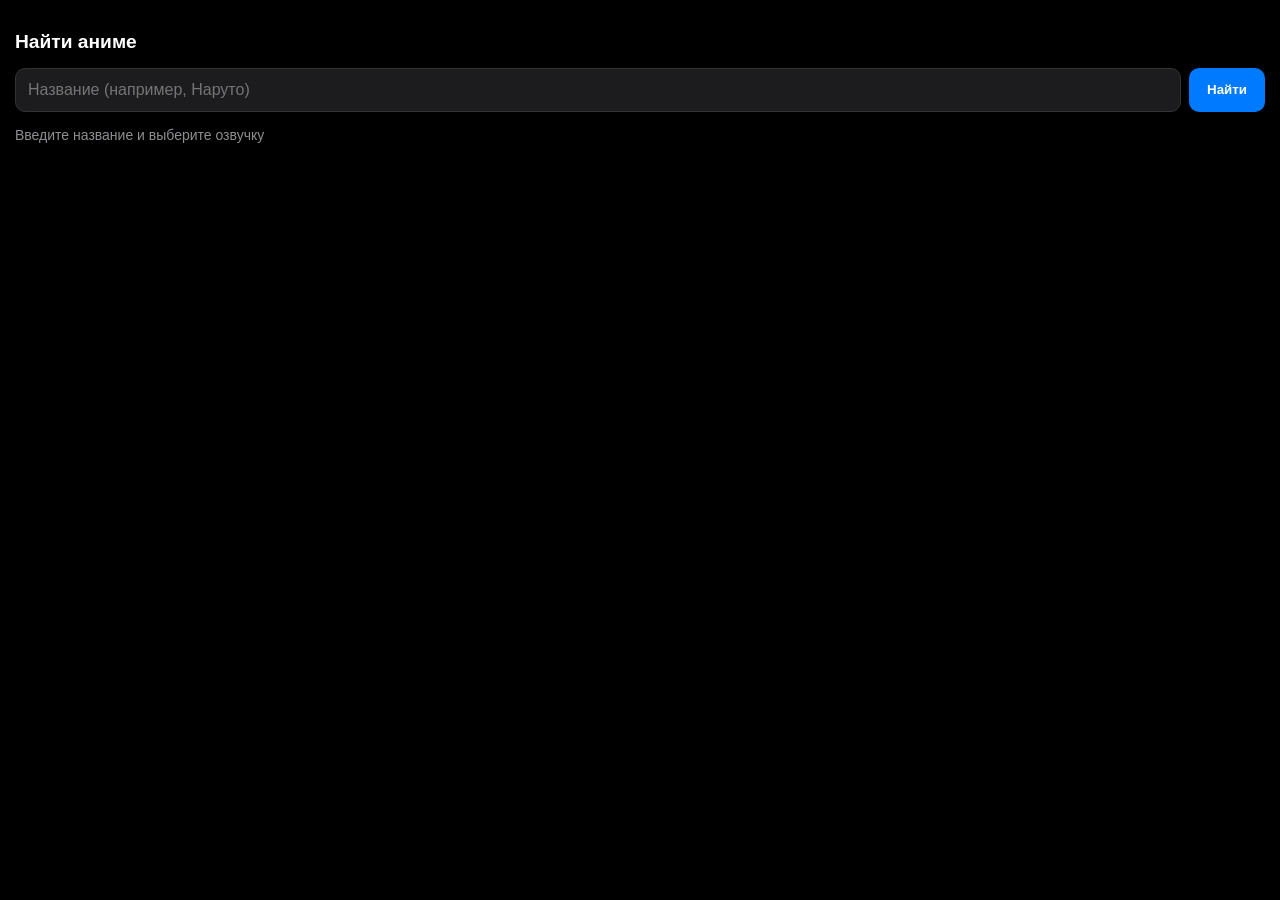
==== index.html @ dbd403cc "Add files via upload" ====
<!DOCTYPE html>
<html lang="ru">
<head>
    <meta charset="UTF-8">
    <meta name="viewport" content="width=device-width, initial-scale=1.0, maximum-scale=1.0, user-scalable=no">
    <title>Anime Search WebApp</title>
    <style>
        * { box-sizing: border-box; }
        body { 
            font-family: -apple-system, BlinkMacSystemFont, "Segoe UI", Roboto, Helvetica, Arial, sans-serif; 
            background: #000; color: #fff; margin: 0; padding: 15px; overflow-x: hidden;
        }
        h2 { color: #fff; font-size: 1.2rem; margin-bottom: 15px; }
        .search-container { display: flex; gap: 8px; margin-bottom: 15px; }
        input { 
            flex: 1; padding: 12px; border-radius: 10px; border: 1px solid #333; 
            background: #1c1c1e; color: #fff; outline: none; font-size: 16px;
        }
        button { 
            padding: 12px 18px; background: #007aff; border: none; color: #fff; 
            border-radius: 10px; font-weight: 600; cursor: pointer; transition: 0.2s;
        }
        button:active { background: #0056b3; transform: scale(0.95); }
        #status { font-size: 14px; color: #8e8e93; margin-bottom: 10px; min-height: 20px; }
        #player-wrapper { 
            width: 100%; border-radius: 12px; overflow: hidden; 
            background: #1c1c1e; display: none; box-shadow: 0 10px 20px rgba(0,0,0,0.5);
        }
        iframe { width: 100%; height: 60vh; border: none; }
    </style>
</head>
<body>

    <h2>Найти аниме</h2>
    <div class="search-container">
        <input type="text" id="animeTitle" placeholder="Название (например, Наруто)">
        <button onclick="searchAnime()">Найти</button>
    </div>

    <div id="status">Введите название и выберите озвучку</div>

    <div id="player-wrapper">
        <iframe id="player" src="" allowfullscreen></iframe>
    </div>

    <script>
        async function searchAnime() {
            const title = document.getElementById('animeTitle').value;
            const status = document.getElementById('status');
            const wrapper = document.getElementById('player-wrapper');
            const player = document.getElementById('player');

            if (!title) {
                status.innerText = "⚠️ Введите название!";
                return;
            }

            status.innerText = "⏳ Поиск в базах озвучек...";
            wrapper.style.display = 'none';

            try {
                // Используем Shikimori API для точного поиска названия
                const response = await fetch(`https://shikimori.one/api/animes?search=${encodeURIComponent(title)}&limit=1`);
                const data = await response.json();

                if (data.length > 0) {
                    const anime = data[0];
                    status.innerHTML = `🎬 Найдено: <b>${anime.russian || anime.name}</b>`;
                    
                    // Формируем ссылку на базу Kodik (она содержит AniLibria, AniDub и др.)
                    // Поиск идет по названию
                    const videoUrl = `https://kodik.info/find?title=${encodeURIComponent(anime.russian || anime.name)}`;
                    
                    player.src = videoUrl;
                    wrapper.style.display = 'block';
                } else {
                    status.innerText = "❌ Ничего не нашли. Попробуй другое название.";
                }
            } catch (err) {
                status.innerText = "❌ Ошибка сети. Проверьте интернет.";
                console.error(err);
            }
        }
    </script>
</body>
</html>
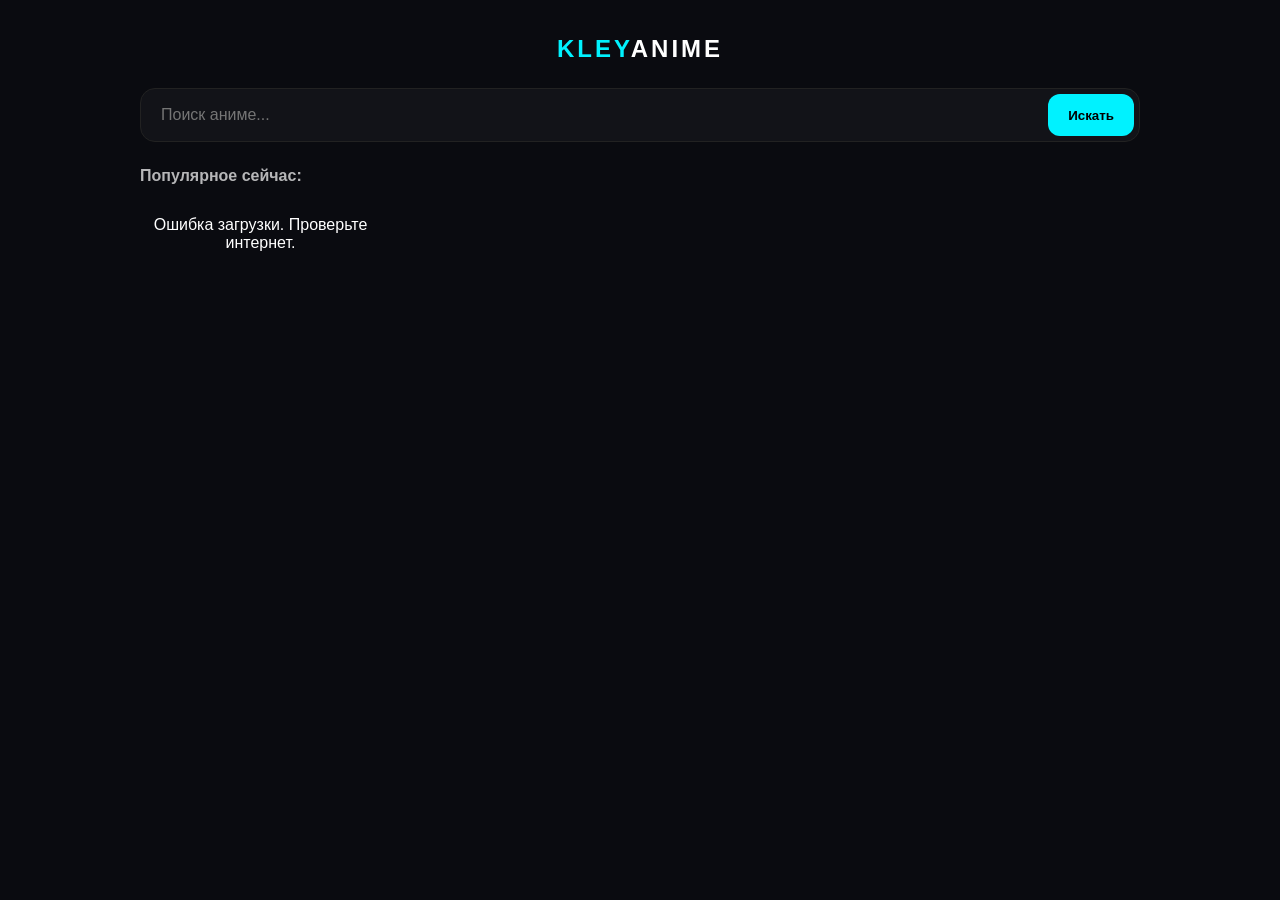
==== commit 8cfcdb3a: "Add files via upload Signed-off-by: Kley_bers <shodlikovic30@gmail.com>" ====
--- a/index.html
+++ b/index.html
@@ -3,86 +3,270 @@
 <head>
     <meta charset="UTF-8">
     <meta name="viewport" content="width=device-width, initial-scale=1.0, maximum-scale=1.0, user-scalable=no">
-    <title>Anime Search WebApp</title>
+    <title>KleyAnime — Твой аниме-портал</title>
     <style>
-        * { box-sizing: border-box; }
+        :root { 
+            --accent: #00f2ff; 
+            --bg: #0a0b10; 
+            --card: #161b22; 
+            --glass: rgba(255, 255, 255, 0.03);
+        }
+        
         body { 
-            font-family: -apple-system, BlinkMacSystemFont, "Segoe UI", Roboto, Helvetica, Arial, sans-serif; 
-            background: #000; color: #fff; margin: 0; padding: 15px; overflow-x: hidden;
-        }
-        h2 { color: #fff; font-size: 1.2rem; margin-bottom: 15px; }
-        .search-container { display: flex; gap: 8px; margin-bottom: 15px; }
+            background: var(--bg); 
+            color: white; 
+            font-family: 'Segoe UI', Roboto, sans-serif; 
+            margin: 0; 
+            padding: 0; 
+            -webkit-tap-highlight-color: transparent;
+        }
+
+        /* ГЛАВНЫЙ ЭКРАН */
+        .container { padding: 15px; max-width: 1000px; margin: 0 auto; }
+        
+        .logo { 
+            text-align: center; 
+            font-size: 24px; 
+            font-weight: 900; 
+            letter-spacing: 3px; 
+            color: var(--accent); 
+            margin-top: 20px;
+            text-transform: uppercase;
+        }
+
+        .search-box { 
+            display: flex; 
+            gap: 10px; 
+            margin: 25px 0; 
+            background: var(--glass);
+            padding: 5px;
+            border-radius: 15px;
+            border: 1px solid #222;
+        }
+        
         input { 
-            flex: 1; padding: 12px; border-radius: 10px; border: 1px solid #333; 
-            background: #1c1c1e; color: #fff; outline: none; font-size: 16px;
-        }
-        button { 
-            padding: 12px 18px; background: #007aff; border: none; color: #fff; 
-            border-radius: 10px; font-weight: 600; cursor: pointer; transition: 0.2s;
-        }
-        button:active { background: #0056b3; transform: scale(0.95); }
-        #status { font-size: 14px; color: #8e8e93; margin-bottom: 10px; min-height: 20px; }
-        #player-wrapper { 
-            width: 100%; border-radius: 12px; overflow: hidden; 
-            background: #1c1c1e; display: none; box-shadow: 0 10px 20px rgba(0,0,0,0.5);
-        }
-        iframe { width: 100%; height: 60vh; border: none; }
+            flex: 1; 
+            padding: 12px 15px; 
+            border: none; 
+            background: transparent; 
+            color: white; 
+            font-size: 16px; 
+            outline: none; 
+        }
+        
+        .btn { 
+            background: var(--accent); 
+            border: none; 
+            padding: 0 20px; 
+            border-radius: 12px; 
+            font-weight: bold; 
+            cursor: pointer; 
+            color: #000;
+        }
+
+        .grid { 
+            display: grid; 
+            grid-template-columns: repeat(2, 1fr); 
+            gap: 12px; 
+        }
+        
+        @media (min-width: 768px) {
+            .grid { grid-template-columns: repeat(4, 1fr); }
+        }
+
+        .card { 
+            background: var(--card); 
+            border-radius: 15px; 
+            overflow: hidden; 
+            border: 1px solid #222; 
+            cursor: pointer; 
+            transition: transform 0.2s, border-color 0.2s;
+        }
+        
+        .card:active { transform: scale(0.96); }
+        .card:hover { border-color: var(--accent); }
+        
+        .card img { width: 100%; height: 230px; object-fit: cover; }
+        .card p { 
+            padding: 10px; 
+            font-size: 0.85rem; 
+            text-align: center; 
+            margin: 0; 
+            white-space: nowrap; 
+            overflow: hidden; 
+            text-overflow: ellipsis; 
+        }
+
+        /* ЭКРАН ПРОСМОТРА */
+        #player-page { 
+            position: fixed; 
+            top: 0; 
+            left: 0; 
+            width: 100%; 
+            height: 100%; 
+            background: #000; 
+            z-index: 1000; 
+            display: none; 
+            flex-direction: column; 
+        }
+
+        .source-menu {
+            display: flex; 
+            gap: 10px; 
+            padding: 12px; 
+            background: #111;
+            overflow-x: auto; 
+            border-bottom: 1px solid #222;
+            scrollbar-width: none; /* Firefox */
+        }
+        
+        .source-menu::-webkit-scrollbar { display: none; } /* Chrome/Safari */
+
+        .src-btn {
+            background: #1a1a1a; 
+            color: #ccc; 
+            border: 1px solid #333;
+            padding: 8px 16px; 
+            border-radius: 10px; 
+            white-space: nowrap; 
+            font-size: 13px; 
+            cursor: pointer;
+            transition: 0.2s;
+        }
+        
+        .src-btn.active { 
+            background: var(--accent); 
+            color: #000; 
+            border-color: var(--accent);
+            font-weight: bold;
+        }
+
+        .video-box { flex: 1; position: relative; background: #000; }
+        iframe { width: 100%; height: 100%; border: none; }
+        
+        .back-nav { 
+            padding: 12px; 
+            background: #000; 
+            display: flex; 
+            align-items: center; 
+            justify-content: space-between; 
+            border-bottom: 1px solid #111;
+        }
+        
+        .back-btn {
+            background: #222; 
+            color: white; 
+            border: none; 
+            padding: 8px 15px; 
+            border-radius: 10px; 
+            font-size: 14px;
+            cursor: pointer;
+        }
     </style>
 </head>
 <body>
 
-    <h2>Найти аниме</h2>
-    <div class="search-container">
-        <input type="text" id="animeTitle" placeholder="Название (например, Наруто)">
-        <button onclick="searchAnime()">Найти</button>
+    <div id="search-page" class="container">
+        <div class="logo">KLEY<span style="color:white">ANIME</span></div>
+        
+        <div class="search-box">
+            <input type="text" id="q" placeholder="Поиск аниме...">
+            <button class="btn" onclick="search()">Искать</button>
+        </div>
+        
+        <h3 id="section-title" style="margin-bottom: 15px; font-size: 16px; opacity: 0.7;">Популярное сейчас:</h3>
+        <div class="grid" id="results"></div>
     </div>
 
-    <div id="status">Введите название и выберите озвучку</div>
-
-    <div id="player-wrapper">
-        <iframe id="player" src="" allowfullscreen></iframe>
+    <div id="player-page">
+        <div class="back-nav">
+            <button class="back-btn" onclick="closePlayer()">← Назад</button>
+            <span id="cur-title" style="font-size: 13px; color: var(--accent); font-weight: bold; max-width: 50%; overflow: hidden; text-overflow: ellipsis; white-space: nowrap;"></span>
+            <div style="width: 20px;"></div>
+        </div>
+
+        <div class="source-menu">
+            <div class="src-btn active" onclick="setSrc('kodik', this)">Общий плеер</div>
+            <div class="src-btn" onclick="setSrc('anilibria', this)">AniLibria</div>
+            <div class="src-btn" onclick="setSrc('anidap', this)">AniDap</div>
+            <div class="src-btn" onclick="setSrc('anidub', this)">AniDub</div>
+        </div>
+
+        <div class="video-box">
+            <iframe id="main-frame" src="" allowfullscreen></iframe>
+        </div>
     </div>
 
-    <script>
-        async function searchAnime() {
-            const title = document.getElementById('animeTitle').value;
-            const status = document.getElementById('status');
-            const wrapper = document.getElementById('player-wrapper');
-            const player = document.getElementById('player');
-
-            if (!title) {
-                status.innerText = "⚠️ Введите название!";
-                return;
-            }
-
-            status.innerText = "⏳ Поиск в базах озвучек...";
-            wrapper.style.display = 'none';
-
-            try {
-                // Используем Shikimori API для точного поиска названия
-                const response = await fetch(`https://shikimori.one/api/animes?search=${encodeURIComponent(title)}&limit=1`);
-                const data = await response.json();
-
-                if (data.length > 0) {
-                    const anime = data[0];
-                    status.innerHTML = `🎬 Найдено: <b>${anime.russian || anime.name}</b>`;
-                    
-                    // Формируем ссылку на базу Kodik (она содержит AniLibria, AniDub и др.)
-                    // Поиск идет по названию
-                    const videoUrl = `https://kodik.info/find?title=${encodeURIComponent(anime.russian || anime.name)}`;
-                    
-                    player.src = videoUrl;
-                    wrapper.style.display = 'block';
-                } else {
-                    status.innerText = "❌ Ничего не нашли. Попробуй другое название.";
-                }
-            } catch (err) {
-                status.innerText = "❌ Ошибка сети. Проверьте интернет.";
-                console.error(err);
-            }
-        }
-    </script>
+<script>
+    let currentAnime = "";
+
+    // Поиск и загрузка топа
+    async function search(isInitial = false) {
+        const query = document.getElementById('q').value;
+        const box = document.getElementById('results');
+        const title = document.getElementById('section-title');
+        
+        let url = `https://shikimori.one/api/animes?limit=12&order=popularity`;
+        
+        if(!isInitial && query) {
+            url = `https://shikimori.one/api/animes?search=${encodeURIComponent(query)}&limit=12`;
+            title.innerText = "Результаты поиска:";
+        }
+
+        try {
+            const res = await fetch(url);
+            const data = await res.json();
+            box.innerHTML = '';
+            
+            data.forEach(a => {
+                const card = document.createElement('div');
+                card.className = 'card';
+                card.onclick = () => openPlayer(a.russian || a.name);
+                card.innerHTML = `
+                    <img src="https://shikimori.one${a.image.original}" loading="lazy">
+                    <p>${a.russian || a.name}</p>
+                `;
+                box.appendChild(card);
+            });
+        } catch (e) {
+            box.innerHTML = '<p style="text-align:center; width:100%;">Ошибка загрузки. Проверьте интернет.</p>';
+        }
+    }
+
+    function openPlayer(title) {
+        currentAnime = title;
+        document.body.style.overflow = 'hidden'; // Запрет скролла фона
+        document.getElementById('search-page').style.display = 'none';
+        document.getElementById('player-page').style.display = 'flex';
+        document.getElementById('cur-title').innerText = title;
+        setSrc('kodik', document.querySelector('.src-btn'));
+    }
+
+    function setSrc(type, btn) {
+        document.querySelectorAll('.src-btn').forEach(b => b.classList.remove('active'));
+        btn.classList.add('active');
+
+        const frame = document.getElementById('main-frame');
+        const title = encodeURIComponent(currentAnime);
+
+        // Фильтры озвучек через Kodik
+        const base = `https://portal.kodik-cdn.com/find?title=${title}`;
+        
+        if (type === 'kodik') frame.src = base;
+        else if (type === 'anilibria') frame.src = `${base}&only_translations=609`;
+        else if (type === 'anidap') frame.src = `${base}&only_translations=645`;
+        else if (type === 'anidub') frame.src = `${base}&only_translations=1`;
+    }
+
+    function closePlayer() {
+        document.body.style.overflow = 'auto';
+        document.getElementById('search-page').style.display = 'block';
+        document.getElementById('player-page').style.display = 'none';
+        document.getElementById('main-frame').src = '';
+    }
+
+    // Загрузка при старте
+    search(true); 
+</script>
 </body>
 </html>
-
-
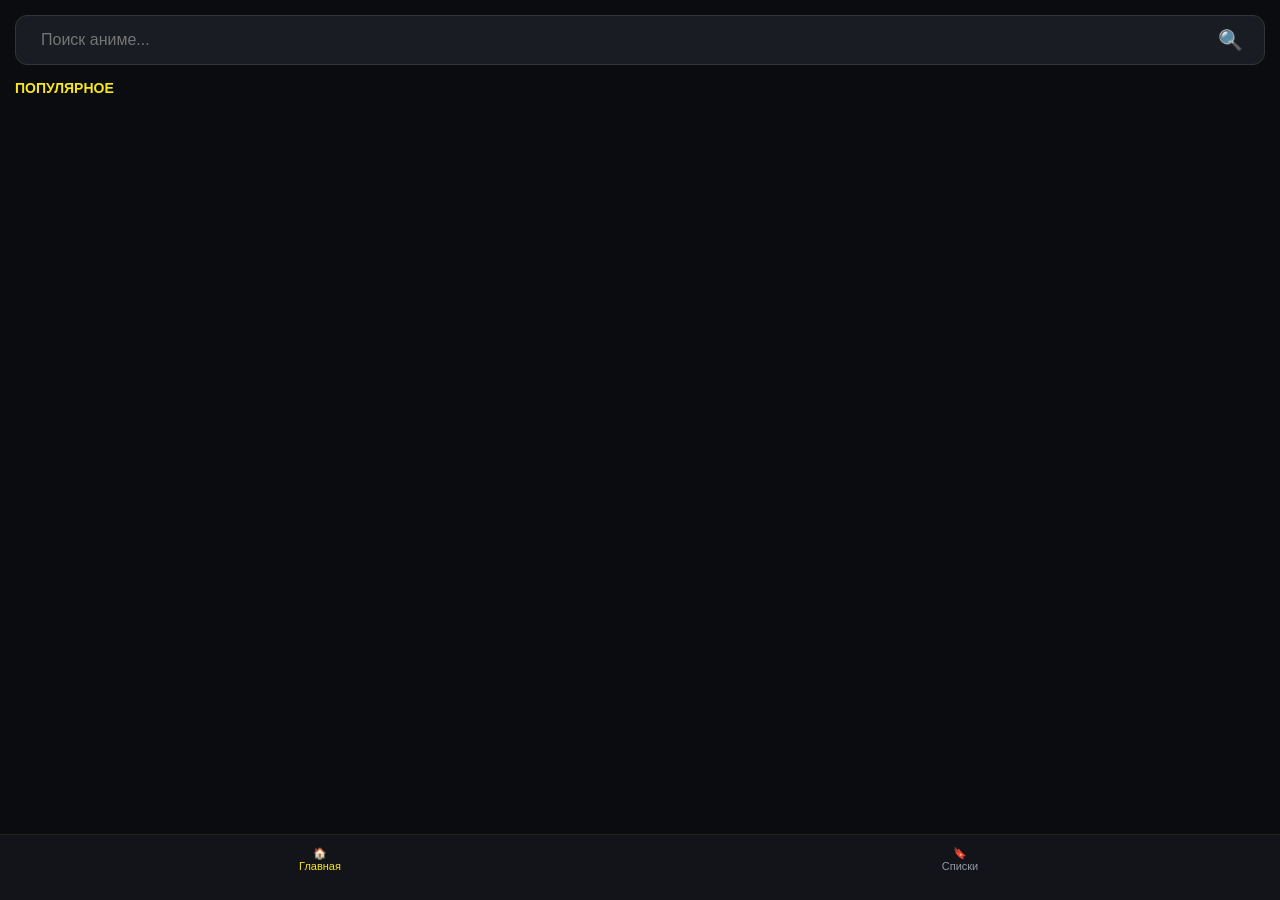
==== commit 6c1aa063: "Add files via upload Signed-off-by: Kley_bers <shodlikovic30@gmail.com>" ====
--- a/index.html
+++ b/index.html
@@ -3,270 +3,150 @@
 <head>
     <meta charset="UTF-8">
     <meta name="viewport" content="width=device-width, initial-scale=1.0, maximum-scale=1.0, user-scalable=no">
-    <title>KleyAnime — Твой аниме-портал</title>
+    <title>KleyAnime OS</title>
     <style>
-        :root { 
-            --accent: #00f2ff; 
-            --bg: #0a0b10; 
-            --card: #161b22; 
-            --glass: rgba(255, 255, 255, 0.03);
-        }
-        
-        body { 
-            background: var(--bg); 
-            color: white; 
-            font-family: 'Segoe UI', Roboto, sans-serif; 
-            margin: 0; 
-            padding: 0; 
-            -webkit-tap-highlight-color: transparent;
-        }
+        :root { --accent: #f8e71c; --bg: #0b0c10; --card: #16171d; --text: #ffffff; --gray: #949ba2; }
+        body { background: var(--bg); color: var(--text); font-family: 'Segoe UI', sans-serif; margin: 0; padding-bottom: 75px; overflow-x: hidden; }
 
-        /* ГЛАВНЫЙ ЭКРАН */
-        .container { padding: 15px; max-width: 1000px; margin: 0 auto; }
-        
-        .logo { 
-            text-align: center; 
-            font-size: 24px; 
-            font-weight: 900; 
-            letter-spacing: 3px; 
-            color: var(--accent); 
-            margin-top: 20px;
-            text-transform: uppercase;
-        }
+        .search-container { display: flex; background: #1a1c23; border-radius: 12px; padding: 5px 15px; margin: 15px; align-items: center; border: 1px solid #333; }
+        .search-container input { flex: 1; background: transparent; border: none; color: #fff; padding: 10px; outline: none; font-size: 16px; }
+        .search-btn { background: none; border: none; color: var(--accent); font-size: 20px; cursor: pointer; }
 
-        .search-box { 
-            display: flex; 
-            gap: 10px; 
-            margin: 25px 0; 
-            background: var(--glass);
-            padding: 5px;
-            border-radius: 15px;
-            border: 1px solid #222;
-        }
-        
-        input { 
-            flex: 1; 
-            padding: 12px 15px; 
-            border: none; 
-            background: transparent; 
-            color: white; 
-            font-size: 16px; 
-            outline: none; 
-        }
-        
-        .btn { 
-            background: var(--accent); 
-            border: none; 
-            padding: 0 20px; 
-            border-radius: 12px; 
-            font-weight: bold; 
-            cursor: pointer; 
-            color: #000;
-        }
+        /* ТАБЫ (ТОЛЬКО 2) */
+        .tabs-container { display: flex; gap: 25px; padding: 10px 15px; border-bottom: 1px solid #222; justify-content: center; }
+        .tab { color: var(--gray); font-weight: bold; cursor: pointer; font-size: 15px; padding-bottom: 8px; border-bottom: 2px solid transparent; transition: 0.3s; }
+        .tab.active { color: #fff; border-bottom: 2px solid var(--accent); }
 
-        .grid { 
-            display: grid; 
-            grid-template-columns: repeat(2, 1fr); 
-            gap: 12px; 
-        }
-        
-        @media (min-width: 768px) {
-            .grid { grid-template-columns: repeat(4, 1fr); }
-        }
+        /* СЕТКА */
+        .grid { display: grid; grid-template-columns: repeat(3, 1fr); gap: 10px; padding: 15px; }
+        .item-card { cursor: pointer; text-align: center; }
+        .item-card img { width: 100%; aspect-ratio: 2/3; border-radius: 12px; object-fit: cover; border: 1px solid #222; }
+        .item-card p { font-size: 10px; margin: 6px 0; height: 26px; overflow: hidden; line-height: 1.2; color: #fff; }
 
-        .card { 
-            background: var(--card); 
-            border-radius: 15px; 
-            overflow: hidden; 
-            border: 1px solid #222; 
-            cursor: pointer; 
-            transition: transform 0.2s, border-color 0.2s;
-        }
-        
-        .card:active { transform: scale(0.96); }
-        .card:hover { border-color: var(--accent); }
-        
-        .card img { width: 100%; height: 230px; object-fit: cover; }
-        .card p { 
-            padding: 10px; 
-            font-size: 0.85rem; 
-            text-align: center; 
-            margin: 0; 
-            white-space: nowrap; 
-            overflow: hidden; 
-            text-overflow: ellipsis; 
-        }
-
-        /* ЭКРАН ПРОСМОТРА */
-        #player-page { 
-            position: fixed; 
-            top: 0; 
-            left: 0; 
-            width: 100%; 
-            height: 100%; 
-            background: #000; 
-            z-index: 1000; 
-            display: none; 
-            flex-direction: column; 
-        }
-
-        .source-menu {
-            display: flex; 
-            gap: 10px; 
-            padding: 12px; 
-            background: #111;
-            overflow-x: auto; 
-            border-bottom: 1px solid #222;
-            scrollbar-width: none; /* Firefox */
-        }
-        
-        .source-menu::-webkit-scrollbar { display: none; } /* Chrome/Safari */
-
-        .src-btn {
-            background: #1a1a1a; 
-            color: #ccc; 
-            border: 1px solid #333;
-            padding: 8px 16px; 
-            border-radius: 10px; 
-            white-space: nowrap; 
-            font-size: 13px; 
-            cursor: pointer;
-            transition: 0.2s;
-        }
-        
-        .src-btn.active { 
-            background: var(--accent); 
-            color: #000; 
-            border-color: var(--accent);
-            font-weight: bold;
-        }
-
-        .video-box { flex: 1; position: relative; background: #000; }
+        /* МОДАЛКА */
+        #modal { display: none; position: fixed; top: 0; left: 0; width: 100%; height: 100%; background: var(--bg); z-index: 2000; overflow-y: auto; padding: 15px; box-sizing: border-box; }
+        .player-box { width: 100%; aspect-ratio: 16/9; background: #000; border-radius: 12px; overflow: hidden; border: 1px solid #333; margin-bottom: 15px; }
         iframe { width: 100%; height: 100%; border: none; }
         
-        .back-nav { 
-            padding: 12px; 
-            background: #000; 
-            display: flex; 
-            align-items: center; 
-            justify-content: space-between; 
-            border-bottom: 1px solid #111;
-        }
-        
-        .back-btn {
-            background: #222; 
-            color: white; 
-            border: none; 
-            padding: 8px 15px; 
-            border-radius: 10px; 
-            font-size: 14px;
-            cursor: pointer;
-        }
+        .btn-list { display: block; width: 100%; padding: 14px; margin: 8px 0; border-radius: 10px; background: #1a1c23; color: #fff; border: 1px solid #333; font-weight: bold; cursor: pointer; text-align: center; font-size: 14px; }
+        .btn-play { background: #f8e71c; color: #000; border: none; }
+
+        .nav-bottom { position: fixed; bottom: 0; width: 100%; height: 65px; background: #12141a; display: flex; border-top: 1px solid #222; z-index: 1000; }
+        .nav-item { flex: 1; text-align: center; color: var(--gray); font-size: 11px; padding-top: 12px; cursor: pointer; }
+        .nav-item.active { color: var(--accent); }
     </style>
 </head>
 <body>
 
-    <div id="search-page" class="container">
-        <div class="logo">KLEY<span style="color:white">ANIME</span></div>
-        
-        <div class="search-box">
-            <input type="text" id="q" placeholder="Поиск аниме...">
-            <button class="btn" onclick="search()">Искать</button>
+    <div id="p-home" class="page active">
+        <div class="search-container">
+            <input type="text" id="s-in" placeholder="Поиск аниме..." onkeyup="if(event.key==='Enter') runSearch()">
+            <button class="search-btn" onclick="runSearch()">🔍</button>
         </div>
-        
-        <h3 id="section-title" style="margin-bottom: 15px; font-size: 16px; opacity: 0.7;">Популярное сейчас:</h3>
-        <div class="grid" id="results"></div>
+        <div style="padding: 0 15px; font-size: 14px; color: var(--accent); font-weight: bold; text-transform: uppercase;">Популярное</div>
+        <div class="grid" id="main-grid"></div>
     </div>
 
-    <div id="player-page">
-        <div class="back-nav">
-            <button class="back-btn" onclick="closePlayer()">← Назад</button>
-            <span id="cur-title" style="font-size: 13px; color: var(--accent); font-weight: bold; max-width: 50%; overflow: hidden; text-overflow: ellipsis; white-space: nowrap;"></span>
-            <div style="width: 20px;"></div>
+    <div id="p-lists" class="page" style="display:none">
+        <div class="tabs-container">
+            <div class="tab active" onclick="changeTab('watching', this)">Смотрю</div>
+            <div class="tab" onclick="changeTab('planned', this)">В планах</div>
         </div>
+        <div class="grid" id="list-grid"></div>
+    </div>
 
-        <div class="source-menu">
-            <div class="src-btn active" onclick="setSrc('kodik', this)">Общий плеер</div>
-            <div class="src-btn" onclick="setSrc('anilibria', this)">AniLibria</div>
-            <div class="src-btn" onclick="setSrc('anidap', this)">AniDap</div>
-            <div class="src-btn" onclick="setSrc('anidub', this)">AniDub</div>
-        </div>
-
-        <div class="video-box">
-            <iframe id="main-frame" src="" allowfullscreen></iframe>
+    <div id="modal">
+        <div onclick="closeM()" style="padding-bottom:15px; cursor:pointer; color:var(--gray); font-weight:bold;">⬅ НАЗАД</div>
+        <h2 id="m-title" style="margin:0 0 15px 0; font-size: 18px;"></h2>
+        <div class="player-box"><iframe id="p-frame" src="" allowfullscreen></iframe></div>
+        
+        <div style="background:#16171d; padding:15px; border-radius:15px; border:1px solid #333;">
+            <div class="btn-list btn-play" onclick="setV('dub')">СМОТРЕТЬ (ОЗВУЧКА)</div>
+            <hr style="border:0; border-top:1px solid #333; margin:15px 0;">
+            <div class="btn-list" onclick="saveTo('watching')">ДОБАВИТЬ В «СМОТРЮ»</div>
+            <div class="btn-list" onclick="saveTo('planned')">ДОБАВИТЬ В «ПЛАНЫ»</div>
         </div>
     </div>
 
+    <nav class="nav-bottom">
+        <div class="nav-item active" id="n-home" onclick="nav('p-home')">🏠<br>Главная</div>
+        <div class="nav-item" id="n-lists" onclick="nav('p-lists')">🔖<br>Списки</div>
+    </nav>
+
 <script>
-    let currentAnime = "";
+    let cur = null;
+    let currentCategory = 'watching';
+    let db = JSON.parse(localStorage.getItem('kley_db')) || { watching: [], planned: [] };
 
-    // Поиск и загрузка топа
-    async function search(isInitial = false) {
-        const query = document.getElementById('q').value;
-        const box = document.getElementById('results');
-        const title = document.getElementById('section-title');
-        
-        let url = `https://shikimori.one/api/animes?limit=12&order=popularity`;
-        
-        if(!isInitial && query) {
-            url = `https://shikimori.one/api/animes?search=${encodeURIComponent(query)}&limit=12`;
-            title.innerText = "Результаты поиска:";
-        }
-
-        try {
-            const res = await fetch(url);
-            const data = await res.json();
-            box.innerHTML = '';
-            
-            data.forEach(a => {
-                const card = document.createElement('div');
-                card.className = 'card';
-                card.onclick = () => openPlayer(a.russian || a.name);
-                card.innerHTML = `
-                    <img src="https://shikimori.one${a.image.original}" loading="lazy">
-                    <p>${a.russian || a.name}</p>
-                `;
-                box.appendChild(card);
-            });
-        } catch (e) {
-            box.innerHTML = '<p style="text-align:center; width:100%;">Ошибка загрузки. Проверьте интернет.</p>';
-        }
+    async function loadTop() {
+        const res = await fetch('https://shikimori.one/api/animes?order=popularity&limit=18');
+        const data = await res.json();
+        render(data, 'main-grid');
     }
 
-    function openPlayer(title) {
-        currentAnime = title;
-        document.body.style.overflow = 'hidden'; // Запрет скролла фона
-        document.getElementById('search-page').style.display = 'none';
-        document.getElementById('player-page').style.display = 'flex';
-        document.getElementById('cur-title').innerText = title;
-        setSrc('kodik', document.querySelector('.src-btn'));
+    async function runSearch() {
+        const q = document.getElementById('s-in').value;
+        if(!q) return loadTop();
+        const res = await fetch(`https://shikimori.one/api/animes?search=${encodeURIComponent(q)}&limit=18`);
+        const data = await res.json();
+        render(data, 'main-grid');
     }
 
-    function setSrc(type, btn) {
-        document.querySelectorAll('.src-btn').forEach(b => b.classList.remove('active'));
-        btn.classList.add('active');
-
-        const frame = document.getElementById('main-frame');
-        const title = encodeURIComponent(currentAnime);
-
-        // Фильтры озвучек через Kodik
-        const base = `https://portal.kodik-cdn.com/find?title=${title}`;
-        
-        if (type === 'kodik') frame.src = base;
-        else if (type === 'anilibria') frame.src = `${base}&only_translations=609`;
-        else if (type === 'anidap') frame.src = `${base}&only_translations=645`;
-        else if (type === 'anidub') frame.src = `${base}&only_translations=1`;
+    function render(data, target) {
+        const g = document.getElementById(target);
+        g.innerHTML = '';
+        data.forEach(a => {
+            const img = a.img || 'https://shikimori.one' + a.image.original;
+            const div = document.createElement('div');
+            div.className = 'item-card';
+            div.onclick = () => openM(a, img);
+            div.innerHTML = `<img src="${img}"><p>${a.russian || a.name}</p>`;
+            g.appendChild(div);
+        });
     }
 
-    function closePlayer() {
-        document.body.style.overflow = 'auto';
-        document.getElementById('search-page').style.display = 'block';
-        document.getElementById('player-page').style.display = 'none';
-        document.getElementById('main-frame').src = '';
+    function openM(anime, img) {
+        cur = { id: anime.id, russian: anime.russian || anime.name, img: img };
+        document.getElementById('m-title').innerText = cur.russian;
+        document.getElementById('modal').style.display = 'block';
+        setV('dub');
     }
 
-    // Загрузка при старте
-    search(true); 
+    function setV(t) {
+        const f = document.getElementById('p-frame');
+        f.src = t === 'dub' ? `https://voidboost.net/embed/anime/${cur.id}` : `https://www.youtube.com/embed?listType=search&list=${encodeURIComponent(cur.russian)}+sub`;
+    }
+
+    function saveTo(cat) {
+        Object.keys(db).forEach(k => db[k] = db[k].filter(x => x.id !== cur.id));
+        db[cat].push(cur);
+        localStorage.setItem('kley_db', JSON.stringify(db));
+        alert('Сохранено!');
+        closeM();
+        if(document.getElementById('p-lists').style.display !== 'none') render(db[currentCategory], 'list-grid');
+    }
+
+    function changeTab(cat, el) {
+        currentCategory = cat;
+        document.querySelectorAll('.tab').forEach(t => t.classList.remove('active'));
+        el.classList.add('active');
+        render(db[cat], 'list-grid');
+    }
+
+    function nav(id) {
+        document.querySelectorAll('.page').forEach(p => p.style.display = 'none');
+        document.getElementById(id).style.display = 'block';
+        document.getElementById('n-home').classList.toggle('active', id === 'p-home');
+        document.getElementById('n-lists').classList.toggle('active', id === 'p-lists');
+        if(id === 'p-lists') render(db[currentCategory], 'list-grid');
+    }
+
+    function closeM() { 
+        document.getElementById('modal').style.display = 'none'; 
+        document.getElementById('p-frame').src = ""; 
+    }
+
+    window.onload = loadTop;
 </script>
 </body>
 </html>
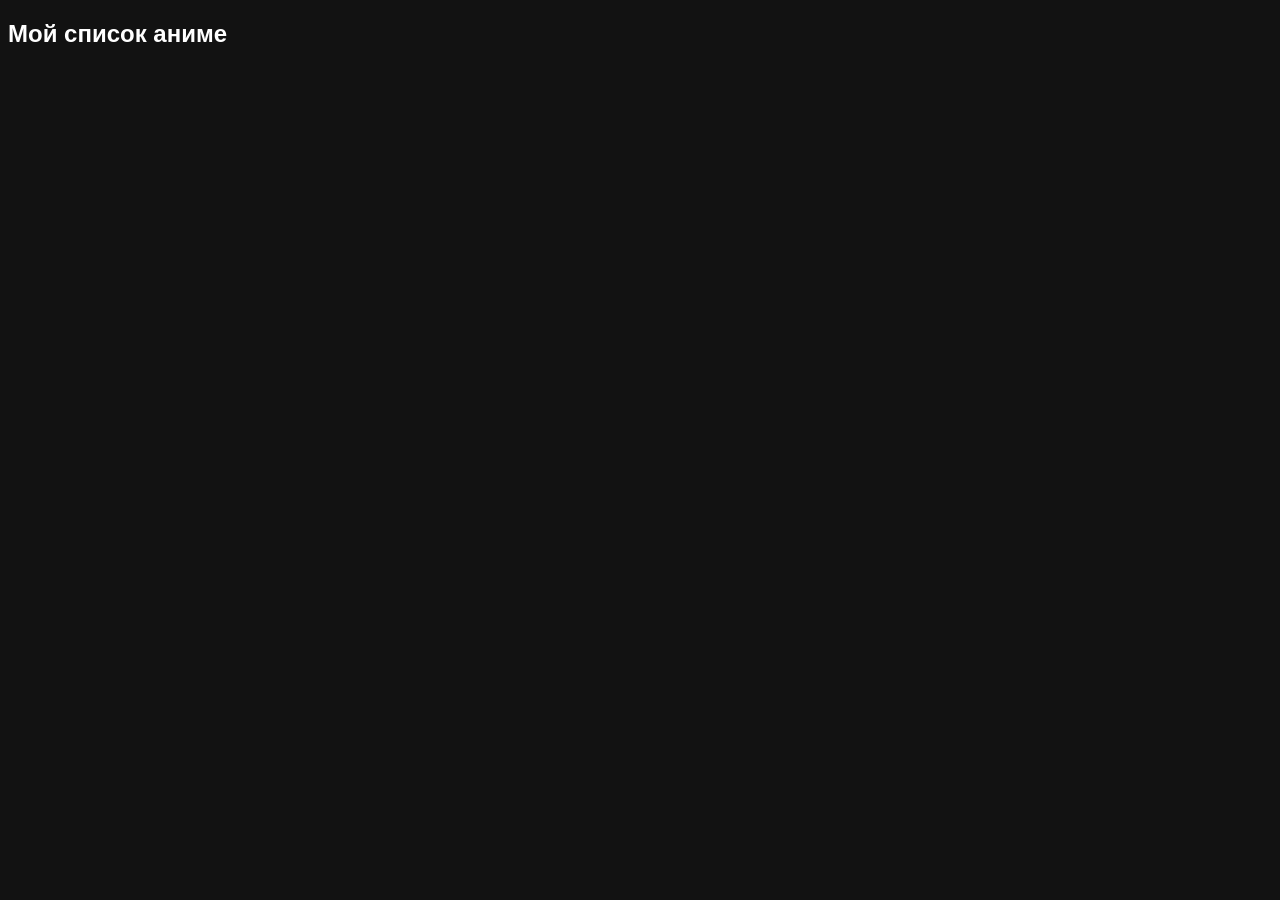
==== commit e9353d93: "Add files via upload Signed-off-by: Kley_bers <shodlikovic30@gmail.com>" ====
--- a/index.html
+++ b/index.html
@@ -2,151 +2,30 @@
 <html lang="ru">
 <head>
     <meta charset="UTF-8">
-    <meta name="viewport" content="width=device-width, initial-scale=1.0, maximum-scale=1.0, user-scalable=no">
-    <title>KleyAnime OS</title>
+    <meta name="viewport" content="width=device-width, initial-scale=1.0">
+    <title>My Anime List</title>
     <style>
-        :root { --accent: #f8e71c; --bg: #0b0c10; --card: #16171d; --text: #ffffff; --gray: #949ba2; }
-        body { background: var(--bg); color: var(--text); font-family: 'Segoe UI', sans-serif; margin: 0; padding-bottom: 75px; overflow-x: hidden; }
-
-        .search-container { display: flex; background: #1a1c23; border-radius: 12px; padding: 5px 15px; margin: 15px; align-items: center; border: 1px solid #333; }
-        .search-container input { flex: 1; background: transparent; border: none; color: #fff; padding: 10px; outline: none; font-size: 16px; }
-        .search-btn { background: none; border: none; color: var(--accent); font-size: 20px; cursor: pointer; }
-
-        /* ТАБЫ (ТОЛЬКО 2) */
-        .tabs-container { display: flex; gap: 25px; padding: 10px 15px; border-bottom: 1px solid #222; justify-content: center; }
-        .tab { color: var(--gray); font-weight: bold; cursor: pointer; font-size: 15px; padding-bottom: 8px; border-bottom: 2px solid transparent; transition: 0.3s; }
-        .tab.active { color: #fff; border-bottom: 2px solid var(--accent); }
-
-        /* СЕТКА */
-        .grid { display: grid; grid-template-columns: repeat(3, 1fr); gap: 10px; padding: 15px; }
-        .item-card { cursor: pointer; text-align: center; }
-        .item-card img { width: 100%; aspect-ratio: 2/3; border-radius: 12px; object-fit: cover; border: 1px solid #222; }
-        .item-card p { font-size: 10px; margin: 6px 0; height: 26px; overflow: hidden; line-height: 1.2; color: #fff; }
-
-        /* МОДАЛКА */
-        #modal { display: none; position: fixed; top: 0; left: 0; width: 100%; height: 100%; background: var(--bg); z-index: 2000; overflow-y: auto; padding: 15px; box-sizing: border-box; }
-        .player-box { width: 100%; aspect-ratio: 16/9; background: #000; border-radius: 12px; overflow: hidden; border: 1px solid #333; margin-bottom: 15px; }
-        iframe { width: 100%; height: 100%; border: none; }
-        
-        .btn-list { display: block; width: 100%; padding: 14px; margin: 8px 0; border-radius: 10px; background: #1a1c23; color: #fff; border: 1px solid #333; font-weight: bold; cursor: pointer; text-align: center; font-size: 14px; }
-        .btn-play { background: #f8e71c; color: #000; border: none; }
-
-        .nav-bottom { position: fixed; bottom: 0; width: 100%; height: 65px; background: #12141a; display: flex; border-top: 1px solid #222; z-index: 1000; }
-        .nav-item { flex: 1; text-align: center; color: var(--gray); font-size: 11px; padding-top: 12px; cursor: pointer; }
-        .nav-item.active { color: var(--accent); }
+        /* Немного стиля, чтобы это не выглядело скучно */
+        body { background-color: #121212; color: white; font-family: sans-serif; }
+        #anime-list { display: flex; flex-wrap: wrap; gap: 10px; padding: 20px; }
+        .anime-link { 
+            padding: 10px; 
+            background: #1e1e1e; 
+            color: #00ffcc; 
+            text-decoration: none; 
+            border: 1px solid #333;
+            border-radius: 5px;
+        }
     </style>
 </head>
 <body>
 
-    <div id="p-home" class="page active">
-        <div class="search-container">
-            <input type="text" id="s-in" placeholder="Поиск аниме..." onkeyup="if(event.key==='Enter') runSearch()">
-            <button class="search-btn" onclick="runSearch()">🔍</button>
-        </div>
-        <div style="padding: 0 15px; font-size: 14px; color: var(--accent); font-weight: bold; text-transform: uppercase;">Популярное</div>
-        <div class="grid" id="main-grid"></div>
-    </div>
+    <h2>Мой список аниме</h2>
+    <!-- Тот самый контейнер -->
+    <div id="anime-list"></div>
 
-    <div id="p-lists" class="page" style="display:none">
-        <div class="tabs-container">
-            <div class="tab active" onclick="changeTab('watching', this)">Смотрю</div>
-            <div class="tab" onclick="changeTab('planned', this)">В планах</div>
-        </div>
-        <div class="grid" id="list-grid"></div>
-    </div>
-
-    <div id="modal">
-        <div onclick="closeM()" style="padding-bottom:15px; cursor:pointer; color:var(--gray); font-weight:bold;">⬅ НАЗАД</div>
-        <h2 id="m-title" style="margin:0 0 15px 0; font-size: 18px;"></h2>
-        <div class="player-box"><iframe id="p-frame" src="" allowfullscreen></iframe></div>
-        
-        <div style="background:#16171d; padding:15px; border-radius:15px; border:1px solid #333;">
-            <div class="btn-list btn-play" onclick="setV('dub')">СМОТРЕТЬ (ОЗВУЧКА)</div>
-            <hr style="border:0; border-top:1px solid #333; margin:15px 0;">
-            <div class="btn-list" onclick="saveTo('watching')">ДОБАВИТЬ В «СМОТРЮ»</div>
-            <div class="btn-list" onclick="saveTo('planned')">ДОБАВИТЬ В «ПЛАНЫ»</div>
-        </div>
-    </div>
-
-    <nav class="nav-bottom">
-        <div class="nav-item active" id="n-home" onclick="nav('p-home')">🏠<br>Главная</div>
-        <div class="nav-item" id="n-lists" onclick="nav('p-lists')">🔖<br>Списки</div>
-    </nav>
-
-<script>
-    let cur = null;
-    let currentCategory = 'watching';
-    let db = JSON.parse(localStorage.getItem('kley_db')) || { watching: [], planned: [] };
-
-    async function loadTop() {
-        const res = await fetch('https://shikimori.one/api/animes?order=popularity&limit=18');
-        const data = await res.json();
-        render(data, 'main-grid');
-    }
-
-    async function runSearch() {
-        const q = document.getElementById('s-in').value;
-        if(!q) return loadTop();
-        const res = await fetch(`https://shikimori.one/api/animes?search=${encodeURIComponent(q)}&limit=18`);
-        const data = await res.json();
-        render(data, 'main-grid');
-    }
-
-    function render(data, target) {
-        const g = document.getElementById(target);
-        g.innerHTML = '';
-        data.forEach(a => {
-            const img = a.img || 'https://shikimori.one' + a.image.original;
-            const div = document.createElement('div');
-            div.className = 'item-card';
-            div.onclick = () => openM(a, img);
-            div.innerHTML = `<img src="${img}"><p>${a.russian || a.name}</p>`;
-            g.appendChild(div);
-        });
-    }
-
-    function openM(anime, img) {
-        cur = { id: anime.id, russian: anime.russian || anime.name, img: img };
-        document.getElementById('m-title').innerText = cur.russian;
-        document.getElementById('modal').style.display = 'block';
-        setV('dub');
-    }
-
-    function setV(t) {
-        const f = document.getElementById('p-frame');
-        f.src = t === 'dub' ? `https://voidboost.net/embed/anime/${cur.id}` : `https://www.youtube.com/embed?listType=search&list=${encodeURIComponent(cur.russian)}+sub`;
-    }
-
-    function saveTo(cat) {
-        Object.keys(db).forEach(k => db[k] = db[k].filter(x => x.id !== cur.id));
-        db[cat].push(cur);
-        localStorage.setItem('kley_db', JSON.stringify(db));
-        alert('Сохранено!');
-        closeM();
-        if(document.getElementById('p-lists').style.display !== 'none') render(db[currentCategory], 'list-grid');
-    }
-
-    function changeTab(cat, el) {
-        currentCategory = cat;
-        document.querySelectorAll('.tab').forEach(t => t.classList.remove('active'));
-        el.classList.add('active');
-        render(db[cat], 'list-grid');
-    }
-
-    function nav(id) {
-        document.querySelectorAll('.page').forEach(p => p.style.display = 'none');
-        document.getElementById(id).style.display = 'block';
-        document.getElementById('n-home').classList.toggle('active', id === 'p-home');
-        document.getElementById('n-lists').classList.toggle('active', id === 'p-lists');
-        if(id === 'p-lists') render(db[currentCategory], 'list-grid');
-    }
-
-    function closeM() { 
-        document.getElementById('modal').style.display = 'none'; 
-        document.getElementById('p-frame').src = ""; 
-    }
-
-    window.onload = loadTop;
-</script>
+    <!-- Подключаем скрипты -->
+    <script src="animeData.js"></script>
+    <script src="script.js"></script>
 </body>
 </html>
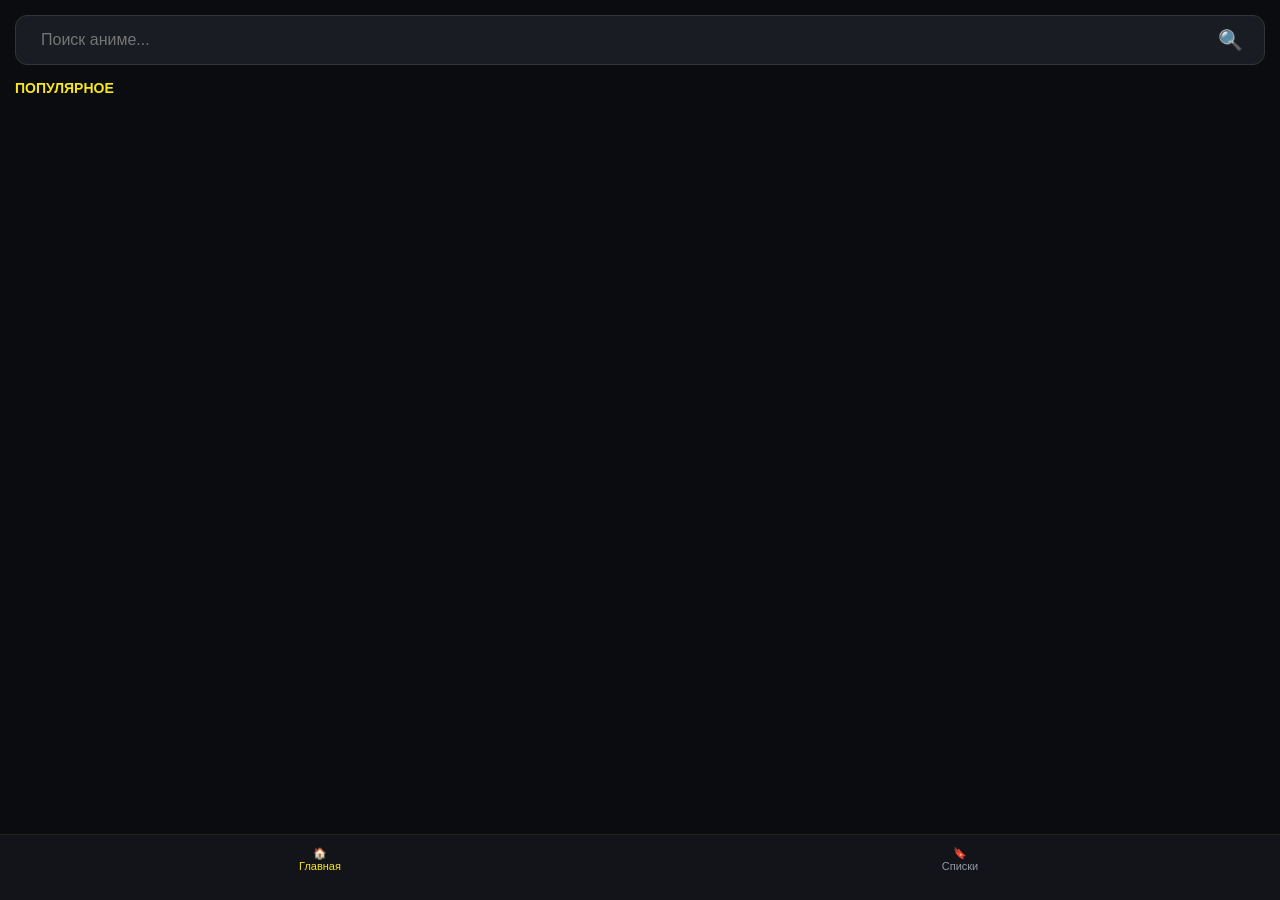
==== commit 0077274a: "Add files via upload Signed-off-by: Kley_bers <shodlikovic30@gmail.com>" ====
--- a/index.html
+++ b/index.html
@@ -2,30 +2,151 @@
 <html lang="ru">
 <head>
     <meta charset="UTF-8">
-    <meta name="viewport" content="width=device-width, initial-scale=1.0">
-    <title>My Anime List</title>
+    <meta name="viewport" content="width=device-width, initial-scale=1.0, maximum-scale=1.0, user-scalable=no">
+    <title>KleyAnime OS</title>
     <style>
-        /* Немного стиля, чтобы это не выглядело скучно */
-        body { background-color: #121212; color: white; font-family: sans-serif; }
-        #anime-list { display: flex; flex-wrap: wrap; gap: 10px; padding: 20px; }
-        .anime-link { 
-            padding: 10px; 
-            background: #1e1e1e; 
-            color: #00ffcc; 
-            text-decoration: none; 
-            border: 1px solid #333;
-            border-radius: 5px;
-        }
+        :root { --accent: #f8e71c; --bg: #0b0c10; --card: #16171d; --text: #ffffff; --gray: #949ba2; }
+        body { background: var(--bg); color: var(--text); font-family: 'Segoe UI', sans-serif; margin: 0; padding-bottom: 75px; overflow-x: hidden; }
+
+        .search-container { display: flex; background: #1a1c23; border-radius: 12px; padding: 5px 15px; margin: 15px; align-items: center; border: 1px solid #333; }
+        .search-container input { flex: 1; background: transparent; border: none; color: #fff; padding: 10px; outline: none; font-size: 16px; }
+        .search-btn { background: none; border: none; color: var(--accent); font-size: 20px; cursor: pointer; }
+
+        /* ТАБЫ (ТОЛЬКО 2) */
+        .tabs-container { display: flex; gap: 25px; padding: 10px 15px; border-bottom: 1px solid #222; justify-content: center; }
+        .tab { color: var(--gray); font-weight: bold; cursor: pointer; font-size: 15px; padding-bottom: 8px; border-bottom: 2px solid transparent; transition: 0.3s; }
+        .tab.active { color: #fff; border-bottom: 2px solid var(--accent); }
+
+        /* СЕТКА */
+        .grid { display: grid; grid-template-columns: repeat(3, 1fr); gap: 10px; padding: 15px; }
+        .item-card { cursor: pointer; text-align: center; }
+        .item-card img { width: 100%; aspect-ratio: 2/3; border-radius: 12px; object-fit: cover; border: 1px solid #222; }
+        .item-card p { font-size: 10px; margin: 6px 0; height: 26px; overflow: hidden; line-height: 1.2; color: #fff; }
+
+        /* МОДАЛКА */
+        #modal { display: none; position: fixed; top: 0; left: 0; width: 100%; height: 100%; background: var(--bg); z-index: 2000; overflow-y: auto; padding: 15px; box-sizing: border-box; }
+        .player-box { width: 100%; aspect-ratio: 16/9; background: #000; border-radius: 12px; overflow: hidden; border: 1px solid #333; margin-bottom: 15px; }
+        iframe { width: 100%; height: 100%; border: none; }
+        
+        .btn-list { display: block; width: 100%; padding: 14px; margin: 8px 0; border-radius: 10px; background: #1a1c23; color: #fff; border: 1px solid #333; font-weight: bold; cursor: pointer; text-align: center; font-size: 14px; }
+        .btn-play { background: #f8e71c; color: #000; border: none; }
+
+        .nav-bottom { position: fixed; bottom: 0; width: 100%; height: 65px; background: #12141a; display: flex; border-top: 1px solid #222; z-index: 1000; }
+        .nav-item { flex: 1; text-align: center; color: var(--gray); font-size: 11px; padding-top: 12px; cursor: pointer; }
+        .nav-item.active { color: var(--accent); }
     </style>
 </head>
 <body>
 
-    <h2>Мой список аниме</h2>
-    <!-- Тот самый контейнер -->
-    <div id="anime-list"></div>
+    <div id="p-home" class="page active">
+        <div class="search-container">
+            <input type="text" id="s-in" placeholder="Поиск аниме..." onkeyup="if(event.key==='Enter') runSearch()">
+            <button class="search-btn" onclick="runSearch()">🔍</button>
+        </div>
+        <div style="padding: 0 15px; font-size: 14px; color: var(--accent); font-weight: bold; text-transform: uppercase;">Популярное</div>
+        <div class="grid" id="main-grid"></div>
+    </div>
 
-    <!-- Подключаем скрипты -->
-    <script src="animeData.js"></script>
-    <script src="script.js"></script>
+    <div id="p-lists" class="page" style="display:none">
+        <div class="tabs-container">
+            <div class="tab active" onclick="changeTab('watching', this)">Смотрю</div>
+            <div class="tab" onclick="changeTab('planned', this)">В планах</div>
+        </div>
+        <div class="grid" id="list-grid"></div>
+    </div>
+
+    <div id="modal">
+        <div onclick="closeM()" style="padding-bottom:15px; cursor:pointer; color:var(--gray); font-weight:bold;">⬅ НАЗАД</div>
+        <h2 id="m-title" style="margin:0 0 15px 0; font-size: 18px;"></h2>
+        <div class="player-box"><iframe id="p-frame" src="" allowfullscreen></iframe></div>
+        
+        <div style="background:#16171d; padding:15px; border-radius:15px; border:1px solid #333;">
+            <div class="btn-list btn-play" onclick="setV('dub')">СМОТРЕТЬ (ОЗВУЧКА)</div>
+            <hr style="border:0; border-top:1px solid #333; margin:15px 0;">
+            <div class="btn-list" onclick="saveTo('watching')">ДОБАВИТЬ В «СМОТРЮ»</div>
+            <div class="btn-list" onclick="saveTo('planned')">ДОБАВИТЬ В «ПЛАНЫ»</div>
+        </div>
+    </div>
+
+    <nav class="nav-bottom">
+        <div class="nav-item active" id="n-home" onclick="nav('p-home')">🏠<br>Главная</div>
+        <div class="nav-item" id="n-lists" onclick="nav('p-lists')">🔖<br>Списки</div>
+    </nav>
+
+<script>
+    let cur = null;
+    let currentCategory = 'watching';
+    let db = JSON.parse(localStorage.getItem('kley_db')) || { watching: [], planned: [] };
+
+    async function loadTop() {
+        const res = await fetch('https://shikimori.one/api/animes?order=popularity&limit=18');
+        const data = await res.json();
+        render(data, 'main-grid');
+    }
+
+    async function runSearch() {
+        const q = document.getElementById('s-in').value;
+        if(!q) return loadTop();
+        const res = await fetch(`https://shikimori.one/api/animes?search=${encodeURIComponent(q)}&limit=18`);
+        const data = await res.json();
+        render(data, 'main-grid');
+    }
+
+    function render(data, target) {
+        const g = document.getElementById(target);
+        g.innerHTML = '';
+        data.forEach(a => {
+            const img = a.img || 'https://shikimori.one' + a.image.original;
+            const div = document.createElement('div');
+            div.className = 'item-card';
+            div.onclick = () => openM(a, img);
+            div.innerHTML = `<img src="${img}"><p>${a.russian || a.name}</p>`;
+            g.appendChild(div);
+        });
+    }
+
+    function openM(anime, img) {
+        cur = { id: anime.id, russian: anime.russian || anime.name, img: img };
+        document.getElementById('m-title').innerText = cur.russian;
+        document.getElementById('modal').style.display = 'block';
+        setV('dub');
+    }
+
+    function setV(t) {
+        const f = document.getElementById('p-frame');
+        f.src = t === 'dub' ? `https://voidboost.net/embed/anime/${cur.id}` : `https://www.youtube.com/embed?listType=search&list=${encodeURIComponent(cur.russian)}+sub`;
+    }
+
+    function saveTo(cat) {
+        Object.keys(db).forEach(k => db[k] = db[k].filter(x => x.id !== cur.id));
+        db[cat].push(cur);
+        localStorage.setItem('kley_db', JSON.stringify(db));
+        alert('Сохранено!');
+        closeM();
+        if(document.getElementById('p-lists').style.display !== 'none') render(db[currentCategory], 'list-grid');
+    }
+
+    function changeTab(cat, el) {
+        currentCategory = cat;
+        document.querySelectorAll('.tab').forEach(t => t.classList.remove('active'));
+        el.classList.add('active');
+        render(db[cat], 'list-grid');
+    }
+
+    function nav(id) {
+        document.querySelectorAll('.page').forEach(p => p.style.display = 'none');
+        document.getElementById(id).style.display = 'block';
+        document.getElementById('n-home').classList.toggle('active', id === 'p-home');
+        document.getElementById('n-lists').classList.toggle('active', id === 'p-lists');
+        if(id === 'p-lists') render(db[currentCategory], 'list-grid');
+    }
+
+    function closeM() { 
+        document.getElementById('modal').style.display = 'none'; 
+        document.getElementById('p-frame').src = ""; 
+    }
+
+    window.onload = loadTop;
+</script>
 </body>
-</html>
+</html>
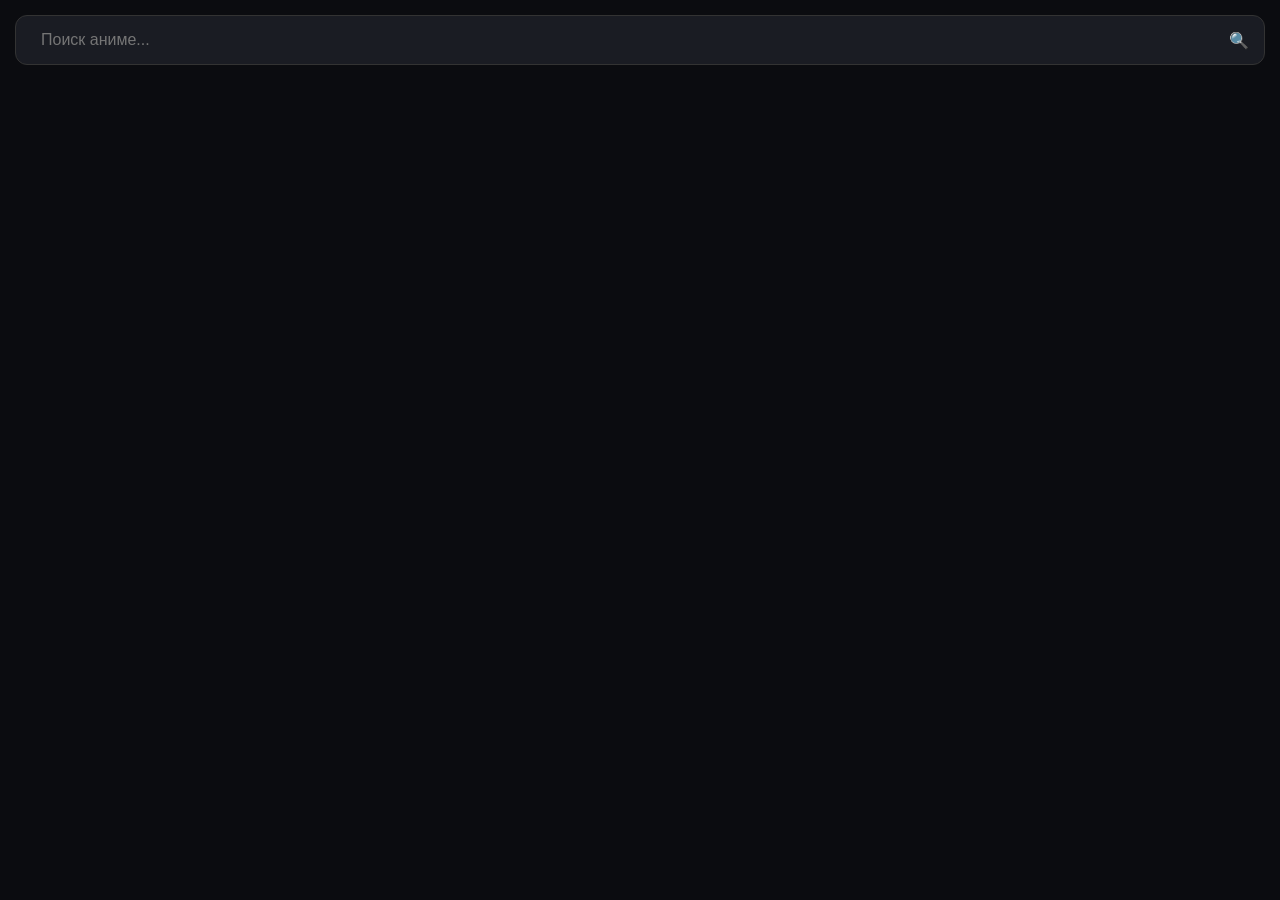
==== commit 3024ef16: "Add files via upload Signed-off-by: Kley_bers <shodlikovic30@gmail.com>" ====
--- a/index.html
+++ b/index.html
@@ -5,148 +5,195 @@
     <meta name="viewport" content="width=device-width, initial-scale=1.0, maximum-scale=1.0, user-scalable=no">
     <title>KleyAnime OS</title>
     <style>
-        :root { --accent: #f8e71c; --bg: #0b0c10; --card: #16171d; --text: #ffffff; --gray: #949ba2; }
-        body { background: var(--bg); color: var(--text); font-family: 'Segoe UI', sans-serif; margin: 0; padding-bottom: 75px; overflow-x: hidden; }
+        :root { 
+            --accent: #f8e71c; 
+            --bg: #0b0c10; 
+            --card: #16171d; 
+            --text: #ffffff; 
+            --gray: #949ba2; 
+            --neon: #00efff;
+        }
 
-        .search-container { display: flex; background: #1a1c23; border-radius: 12px; padding: 5px 15px; margin: 15px; align-items: center; border: 1px solid #333; }
-        .search-container input { flex: 1; background: transparent; border: none; color: #fff; padding: 10px; outline: none; font-size: 16px; }
-        .search-btn { background: none; border: none; color: var(--accent); font-size: 20px; cursor: pointer; }
+        body { 
+            background: var(--bg); 
+            color: var(--text); 
+            font-family: 'Segoe UI', sans-serif; 
+            margin: 0; 
+            padding-bottom: 75px; 
+            overflow-x: hidden; 
+        }
 
-        /* ТАБЫ (ТОЛЬКО 2) */
-        .tabs-container { display: flex; gap: 25px; padding: 10px 15px; border-bottom: 1px solid #222; justify-content: center; }
-        .tab { color: var(--gray); font-weight: bold; cursor: pointer; font-size: 15px; padding-bottom: 8px; border-bottom: 2px solid transparent; transition: 0.3s; }
-        .tab.active { color: #fff; border-bottom: 2px solid var(--accent); }
+        /* Поиск */
+        .search-container { 
+            display: flex; 
+            background: #1a1c23; 
+            border-radius: 12px; 
+            padding: 5px 15px; 
+            margin: 15px; 
+            align-items: center; 
+            border: 1px solid #333; 
+        }
+        .search-container input { 
+            flex: 1; 
+            background: transparent; 
+            border: none; 
+            color: #fff; 
+            padding: 10px; 
+            outline: none; 
+            font-size: 16px; 
+        }
 
-        /* СЕТКА */
-        .grid { display: grid; grid-template-columns: repeat(3, 1fr); gap: 10px; padding: 15px; }
-        .item-card { cursor: pointer; text-align: center; }
-        .item-card img { width: 100%; aspect-ratio: 2/3; border-radius: 12px; object-fit: cover; border: 1px solid #222; }
-        .item-card p { font-size: 10px; margin: 6px 0; height: 26px; overflow: hidden; line-height: 1.2; color: #fff; }
+        /* Сетка аниме */
+        #anime-list {
+            display: grid;
+            grid-template-columns: repeat(auto-fill, minmax(150px, 1fr));
+            gap: 15px;
+            padding: 15px;
+        }
 
-        /* МОДАЛКА */
-        #modal { display: none; position: fixed; top: 0; left: 0; width: 100%; height: 100%; background: var(--bg); z-index: 2000; overflow-y: auto; padding: 15px; box-sizing: border-box; }
-        .player-box { width: 100%; aspect-ratio: 16/9; background: #000; border-radius: 12px; overflow: hidden; border: 1px solid #333; margin-bottom: 15px; }
-        iframe { width: 100%; height: 100%; border: none; }
-        
-        .btn-list { display: block; width: 100%; padding: 14px; margin: 8px 0; border-radius: 10px; background: #1a1c23; color: #fff; border: 1px solid #333; font-weight: bold; cursor: pointer; text-align: center; font-size: 14px; }
-        .btn-play { background: #f8e71c; color: #000; border: none; }
+        .anime-card {
+            background: var(--card);
+            border-radius: 12px;
+            overflow: hidden;
+            transition: transform 0.3s, border-color 0.3s;
+            border: 1px solid #333;
+            cursor: pointer;
+        }
 
-        .nav-bottom { position: fixed; bottom: 0; width: 100%; height: 65px; background: #12141a; display: flex; border-top: 1px solid #222; z-index: 1000; }
-        .nav-item { flex: 1; text-align: center; color: var(--gray); font-size: 11px; padding-top: 12px; cursor: pointer; }
-        .nav-item.active { color: var(--accent); }
+        .anime-card:hover {
+            transform: scale(1.05);
+            border-color: var(--neon);
+        }
+
+        .anime-card img {
+            width: 100%;
+            height: 220px;
+            object-fit: cover;
+        }
+
+        .anime-title {
+            padding: 8px;
+            font-size: 14px;
+            text-align: center;
+            color: #eee;
+            white-space: nowrap;
+            overflow: hidden;
+            text-overflow: ellipsis;
+        }
+
+        /* Плеер (Модальное окно) */
+        #player-modal {
+            display: none;
+            position: fixed;
+            top: 0; left: 0; width: 100%; height: 100%;
+            background: rgba(0,0,0,0.95);
+            z-index: 1000;
+            flex-direction: column;
+            align-items: center;
+            justify-content: center;
+        }
+
+        #player-container {
+            width: 90%;
+            max-width: 800px;
+            background: #000;
+            border-radius: 12px;
+            overflow: hidden;
+            border: 2px solid var(--neon);
+            box-shadow: 0 0 20px var(--neon);
+        }
+
+        iframe {
+            width: 100%;
+            height: 450px;
+            border: none;
+        }
+
+        .close-btn {
+            margin-top: 20px;
+            background: var(--accent);
+            color: #000;
+            border: none;
+            padding: 10px 20px;
+            border-radius: 8px;
+            font-weight: bold;
+            cursor: pointer;
+        }
     </style>
 </head>
 <body>
 
-    <div id="p-home" class="page active">
-        <div class="search-container">
-            <input type="text" id="s-in" placeholder="Поиск аниме..." onkeyup="if(event.key==='Enter') runSearch()">
-            <button class="search-btn" onclick="runSearch()">🔍</button>
-        </div>
-        <div style="padding: 0 15px; font-size: 14px; color: var(--accent); font-weight: bold; text-transform: uppercase;">Популярное</div>
-        <div class="grid" id="main-grid"></div>
+    <div class="search-container">
+        <input type="text" id="search-input" placeholder="Поиск аниме...">
+        <span class="search-btn">🔍</span>
     </div>
 
-    <div id="p-lists" class="page" style="display:none">
-        <div class="tabs-container">
-            <div class="tab active" onclick="changeTab('watching', this)">Смотрю</div>
-            <div class="tab" onclick="changeTab('planned', this)">В планах</div>
+    <div id="anime-list">
         </div>
-        <div class="grid" id="list-grid"></div>
+
+    <div id="player-modal">
+        <div id="player-container">
+            <p style="text-align: center; padding: 20px;">Загрузка плеера...</p>
+        </div>
+        <button class="close-btn" onclick="closePlayer()">Закрыть</button>
     </div>
 
-    <div id="modal">
-        <div onclick="closeM()" style="padding-bottom:15px; cursor:pointer; color:var(--gray); font-weight:bold;">⬅ НАЗАД</div>
-        <h2 id="m-title" style="margin:0 0 15px 0; font-size: 18px;"></h2>
-        <div class="player-box"><iframe id="p-frame" src="" allowfullscreen></iframe></div>
-        
-        <div style="background:#16171d; padding:15px; border-radius:15px; border:1px solid #333;">
-            <div class="btn-list btn-play" onclick="setV('dub')">СМОТРЕТЬ (ОЗВУЧКА)</div>
-            <hr style="border:0; border-top:1px solid #333; margin:15px 0;">
-            <div class="btn-list" onclick="saveTo('watching')">ДОБАВИТЬ В «СМОТРЮ»</div>
-            <div class="btn-list" onclick="saveTo('planned')">ДОБАВИТЬ В «ПЛАНЫ»</div>
-        </div>
-    </div>
+    <script>
+        // Список ID аниме (замени на свой полный список)
+        const animeIds = ["1", "100", "10012", "10014", "1002", "30", "16498"]; 
 
-    <nav class="nav-bottom">
-        <div class="nav-item active" id="n-home" onclick="nav('p-home')">🏠<br>Главная</div>
-        <div class="nav-item" id="n-lists" onclick="nav('p-lists')">🔖<br>Списки</div>
-    </nav>
+        const container = document.getElementById('anime-list');
 
-<script>
-    let cur = null;
-    let currentCategory = 'watching';
-    let db = JSON.parse(localStorage.getItem('kley_db')) || { watching: [], planned: [] };
+        // Функция загрузки карточек
+        async function loadCards() {
+            // Берем первые 30 штук для примера
+            const limitedIds = animeIds.slice(0, 30);
 
-    async function loadTop() {
-        const res = await fetch('https://shikimori.one/api/animes?order=popularity&limit=18');
-        const data = await res.json();
-        render(data, 'main-grid');
-    }
+            for (const id of limitedIds) {
+                try {
+                    const response = await fetch(`https://shikimori.one/api/animes/${id}`);
+                    const data = await response.json();
 
-    async function runSearch() {
-        const q = document.getElementById('s-in').value;
-        if(!q) return loadTop();
-        const res = await fetch(`https://shikimori.one/api/animes?search=${encodeURIComponent(q)}&limit=18`);
-        const data = await res.json();
-        render(data, 'main-grid');
-    }
+                    const card = document.createElement('div');
+                    card.className = 'anime-card';
+                    card.onclick = () => openPlayer(data.id);
 
-    function render(data, target) {
-        const g = document.getElementById(target);
-        g.innerHTML = '';
-        data.forEach(a => {
-            const img = a.img || 'https://shikimori.one' + a.image.original;
-            const div = document.createElement('div');
-            div.className = 'item-card';
-            div.onclick = () => openM(a, img);
-            div.innerHTML = `<img src="${img}"><p>${a.russian || a.name}</p>`;
-            g.appendChild(div);
-        });
-    }
+                    card.innerHTML = `
+                        <img src="https://shikimori.one${data.image.preview}" alt="${data.name}">
+                        <div class="anime-title">${data.russian || data.name}</div>
+                    `;
+                    container.appendChild(card);
+                } catch (err) {
+                    console.error(`Ошибка ID ${id}:`, err);
+                }
+            }
+        }
 
-    function openM(anime, img) {
-        cur = { id: anime.id, russian: anime.russian || anime.name, img: img };
-        document.getElementById('m-title').innerText = cur.russian;
-        document.getElementById('modal').style.display = 'block';
-        setV('dub');
-    }
+        // Функция открытия плеера (используем voidboost или другой embed)
+        function openPlayer(id) {
+            const modal = document.getElementById('player-modal');
+            const container = document.getElementById('player-container');
+            
+            modal.style.display = 'flex';
+            
+            // Используем стандартную ссылку для встраивания (пример)
+            // Внимание: voidboost может требовать специфические домены
+            container.innerHTML = `
+                <iframe 
+                    src="https://voidboost.net/embed/anime/${id}" 
+                    allowfullscreen>
+                </iframe>`;
+        }
 
-    function setV(t) {
-        const f = document.getElementById('p-frame');
-        f.src = t === 'dub' ? `https://voidboost.net/embed/anime/${cur.id}` : `https://www.youtube.com/embed?listType=search&list=${encodeURIComponent(cur.russian)}+sub`;
-    }
+        function closePlayer() {
+            const modal = document.getElementById('player-modal');
+            const container = document.getElementById('player-container');
+            modal.style.display = 'none';
+            container.innerHTML = ''; // Очищаем, чтобы видео перестало играть
+        }
 
-    function saveTo(cat) {
-        Object.keys(db).forEach(k => db[k] = db[k].filter(x => x.id !== cur.id));
-        db[cat].push(cur);
-        localStorage.setItem('kley_db', JSON.stringify(db));
-        alert('Сохранено!');
-        closeM();
-        if(document.getElementById('p-lists').style.display !== 'none') render(db[currentCategory], 'list-grid');
-    }
-
-    function changeTab(cat, el) {
-        currentCategory = cat;
-        document.querySelectorAll('.tab').forEach(t => t.classList.remove('active'));
-        el.classList.add('active');
-        render(db[cat], 'list-grid');
-    }
-
-    function nav(id) {
-        document.querySelectorAll('.page').forEach(p => p.style.display = 'none');
-        document.getElementById(id).style.display = 'block';
-        document.getElementById('n-home').classList.toggle('active', id === 'p-home');
-        document.getElementById('n-lists').classList.toggle('active', id === 'p-lists');
-        if(id === 'p-lists') render(db[currentCategory], 'list-grid');
-    }
-
-    function closeM() { 
-        document.getElementById('modal').style.display = 'none'; 
-        document.getElementById('p-frame').src = ""; 
-    }
-
-    window.onload = loadTop;
-</script>
+        // Запуск
+        loadCards();
+    </script>
 </body>
-</html>+</html>
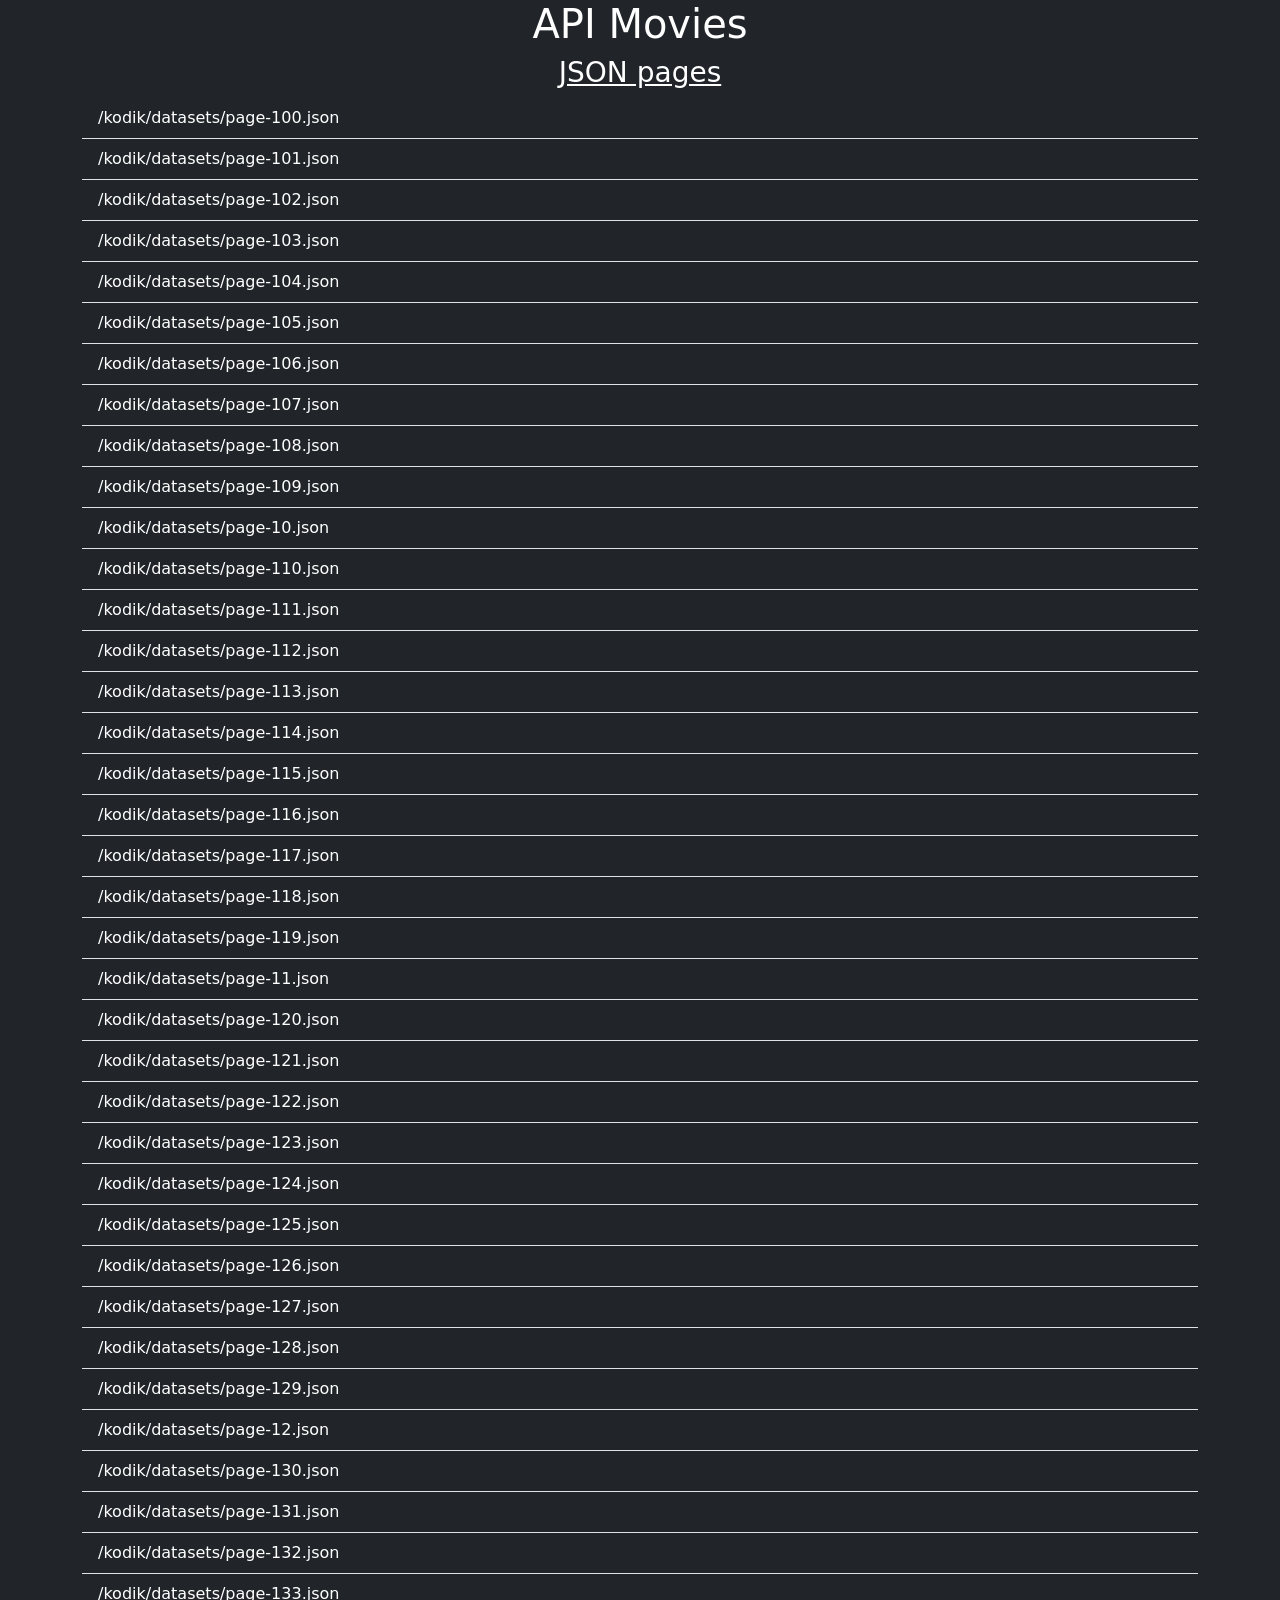
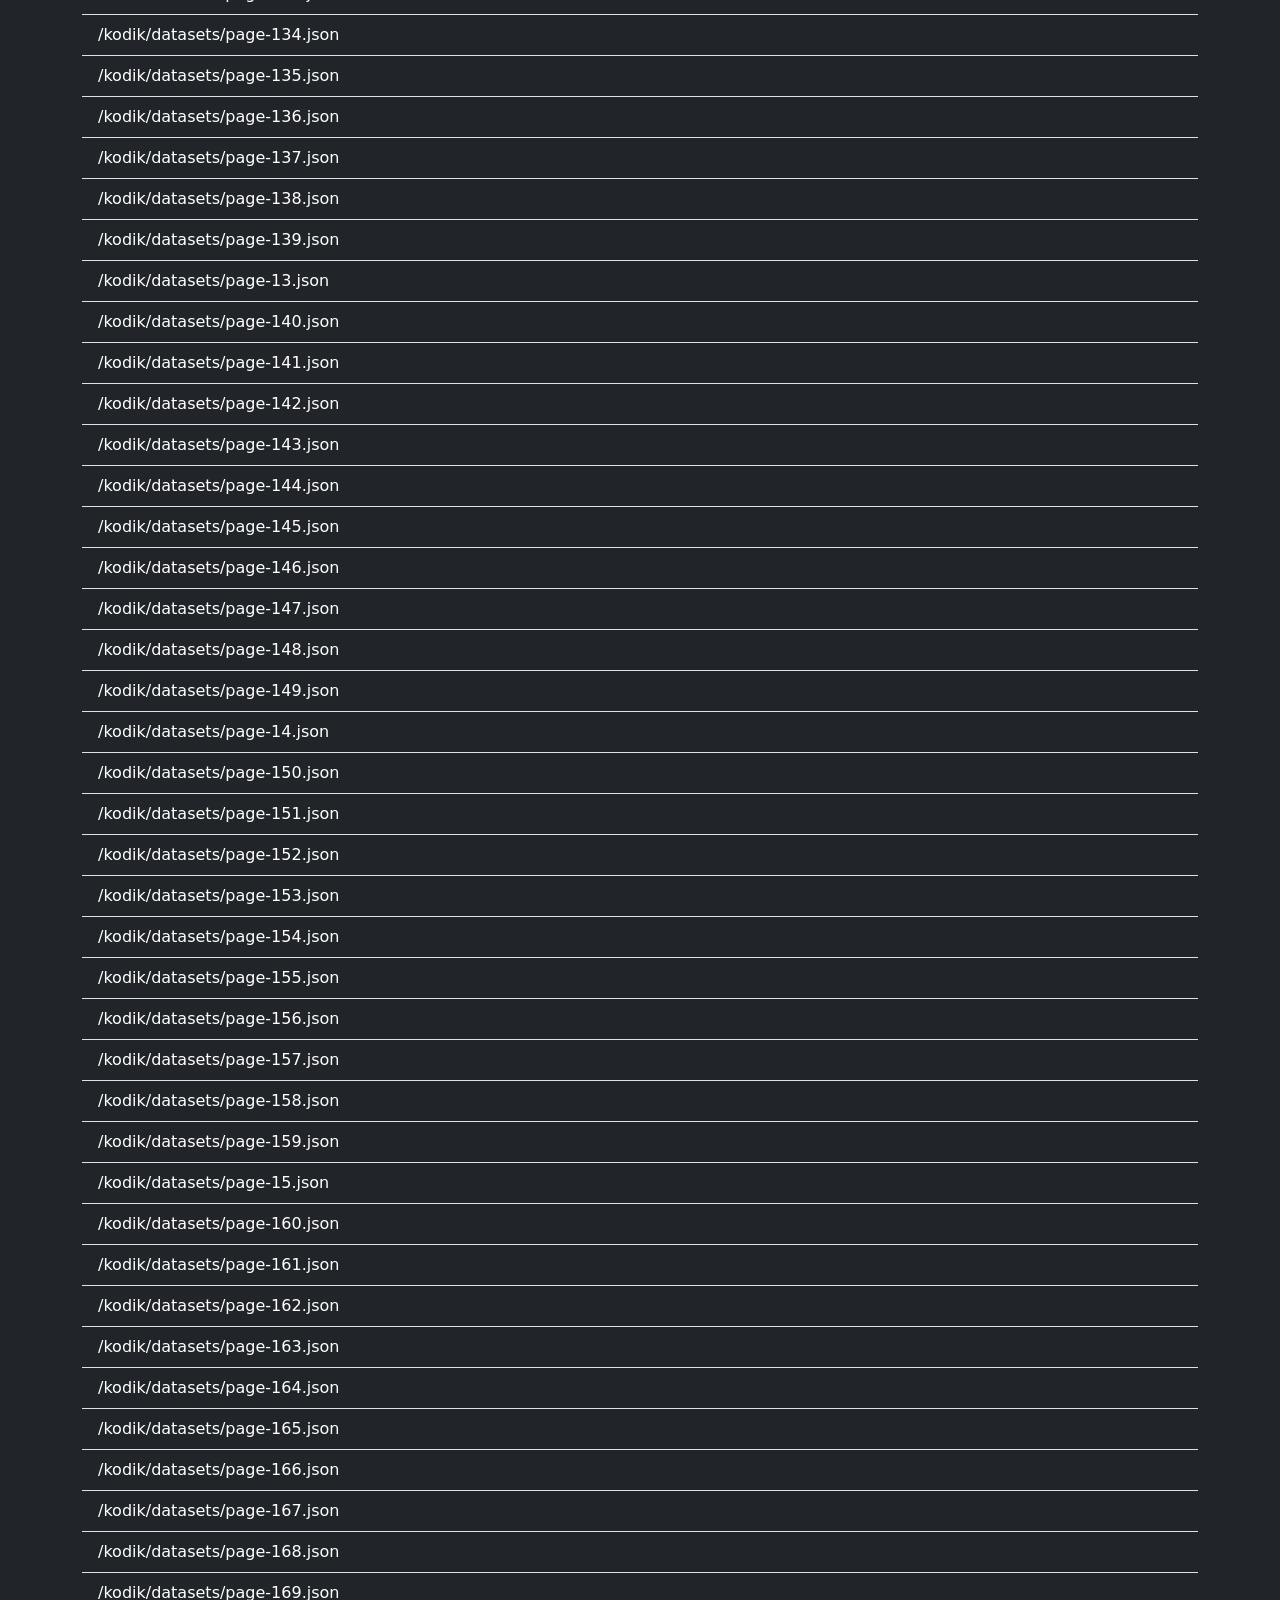
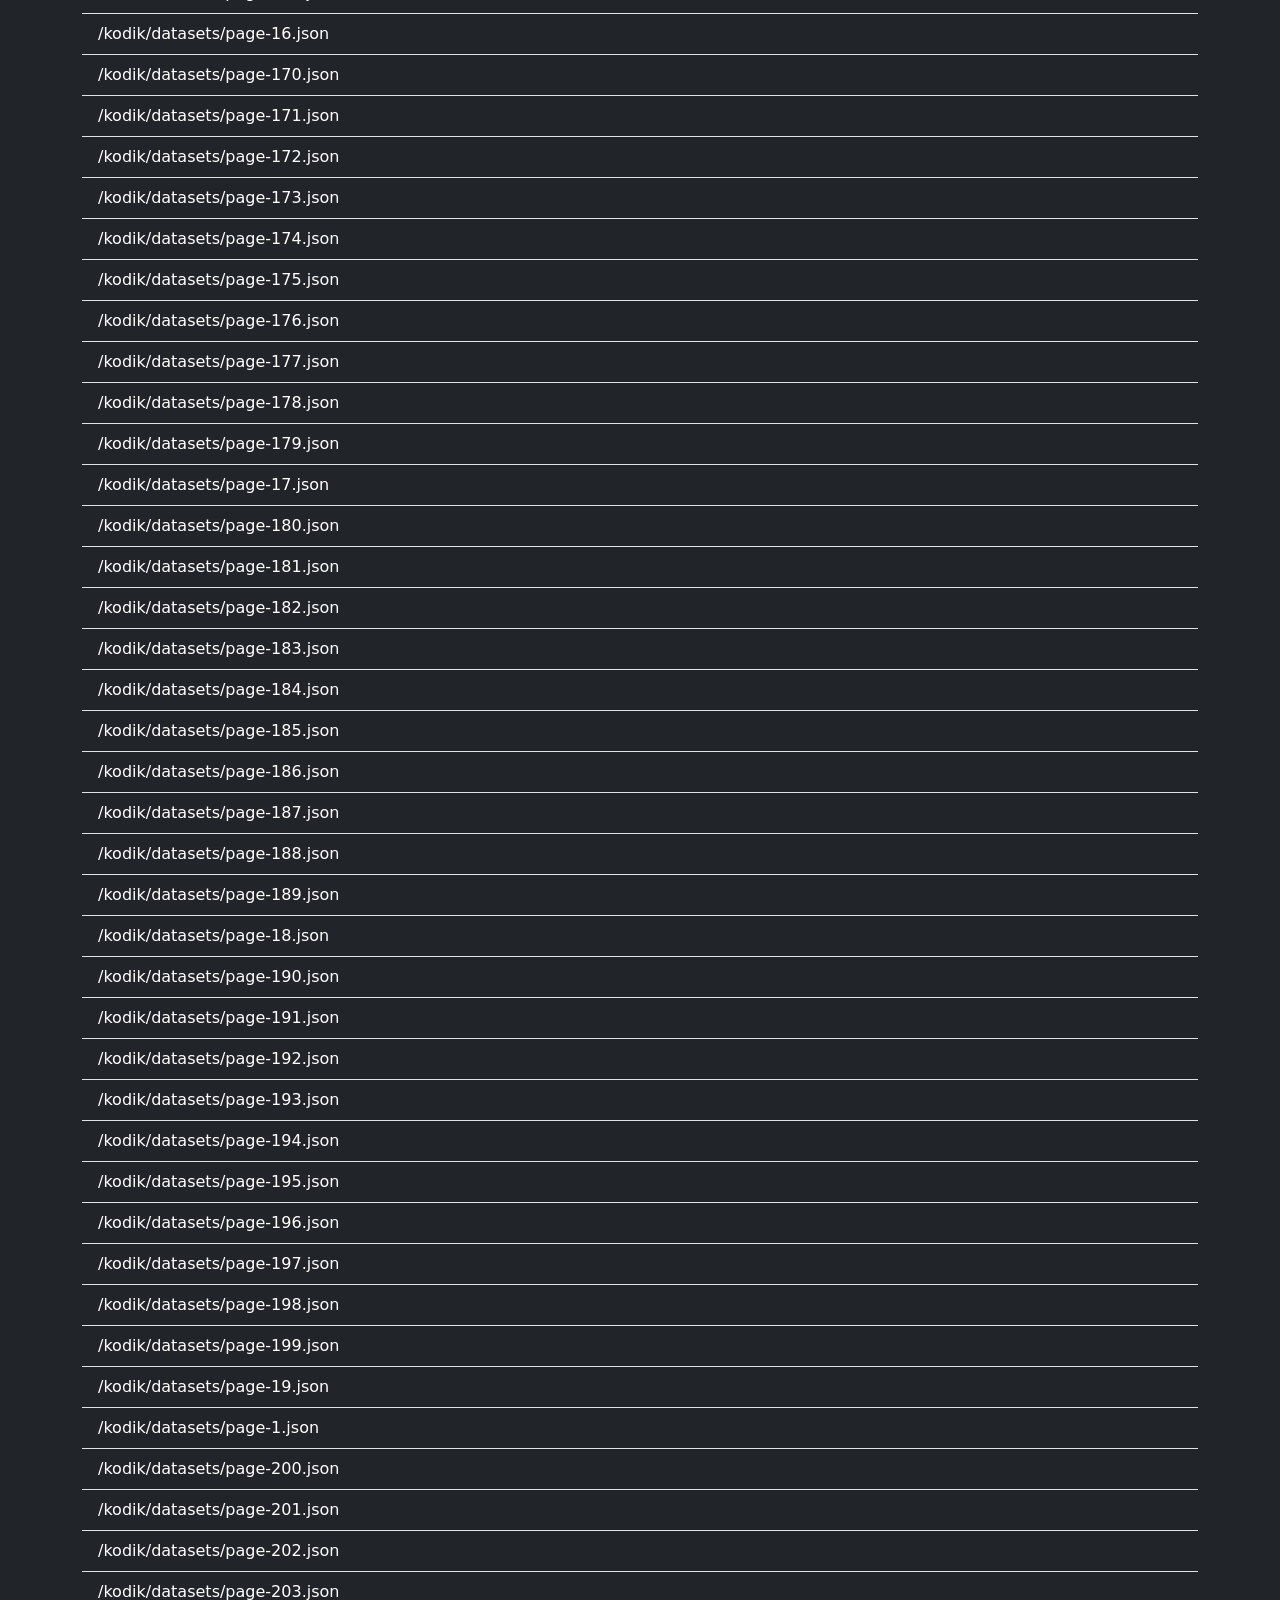
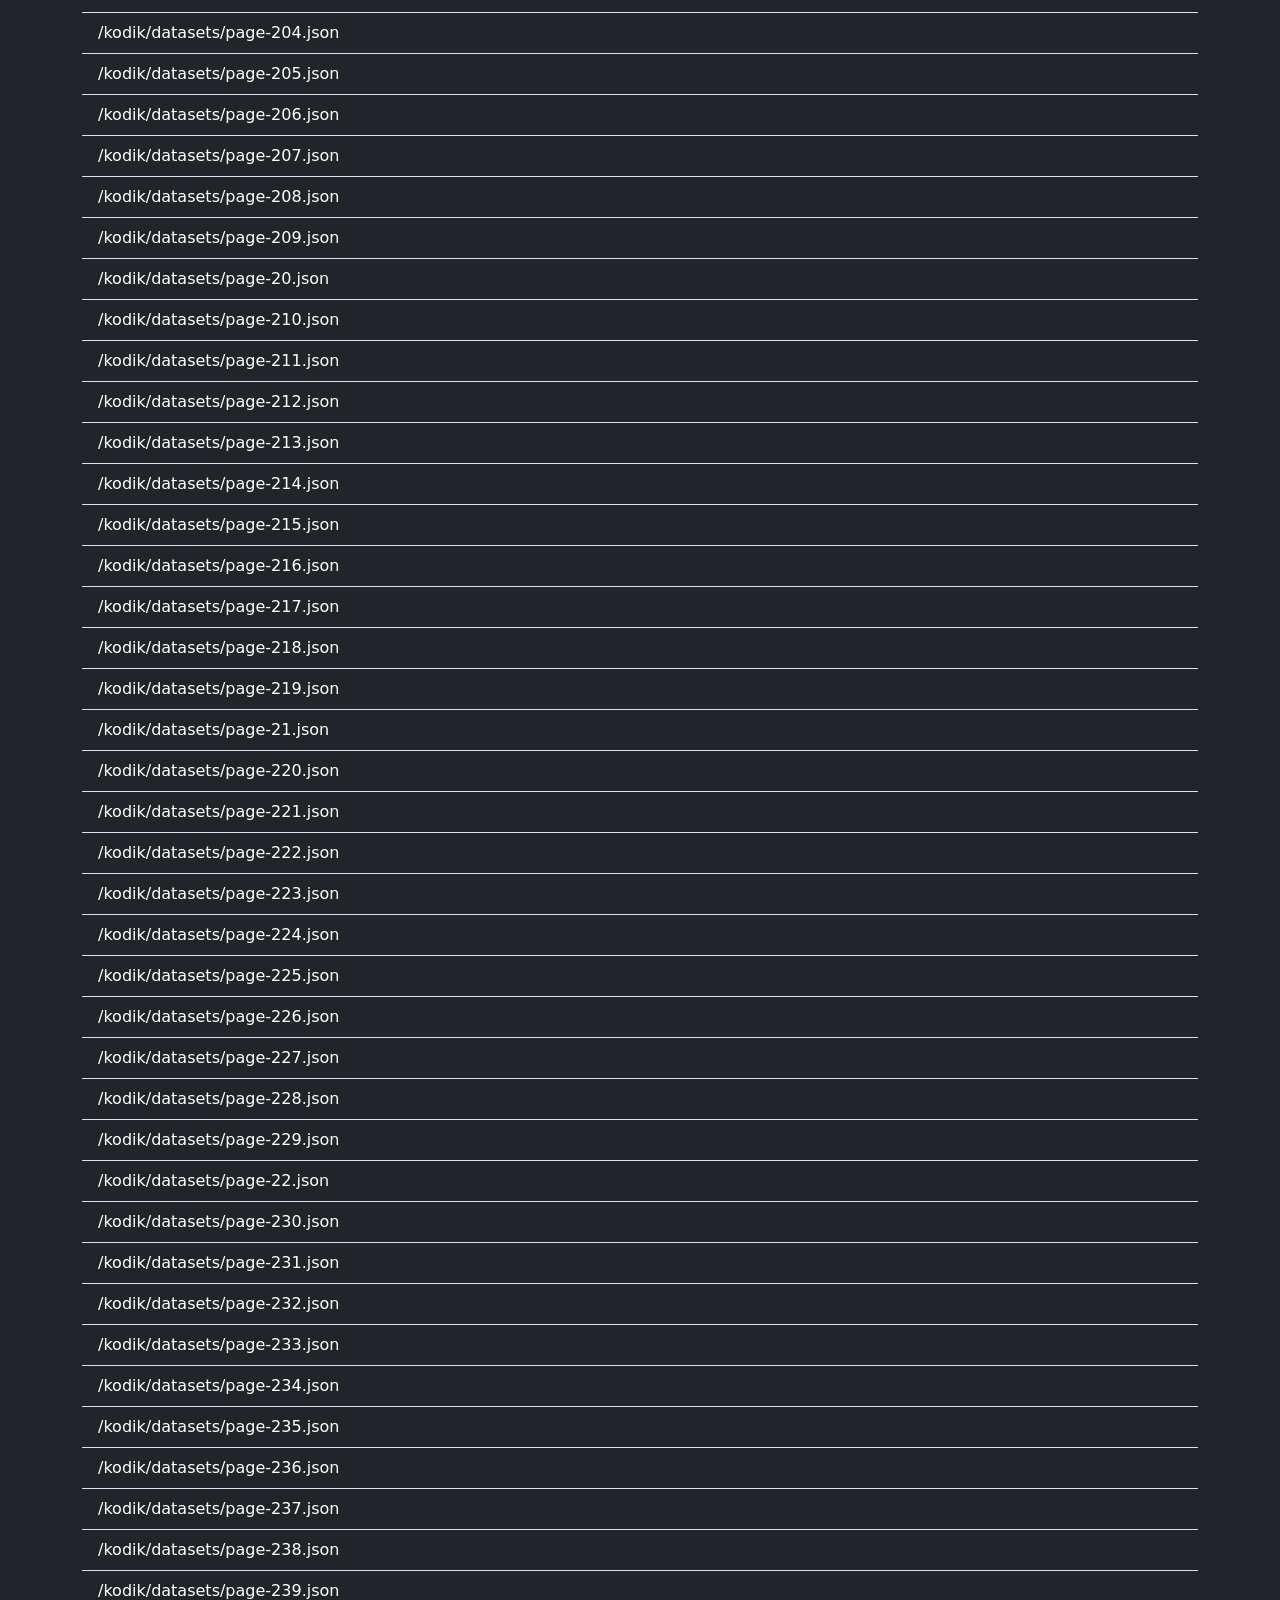
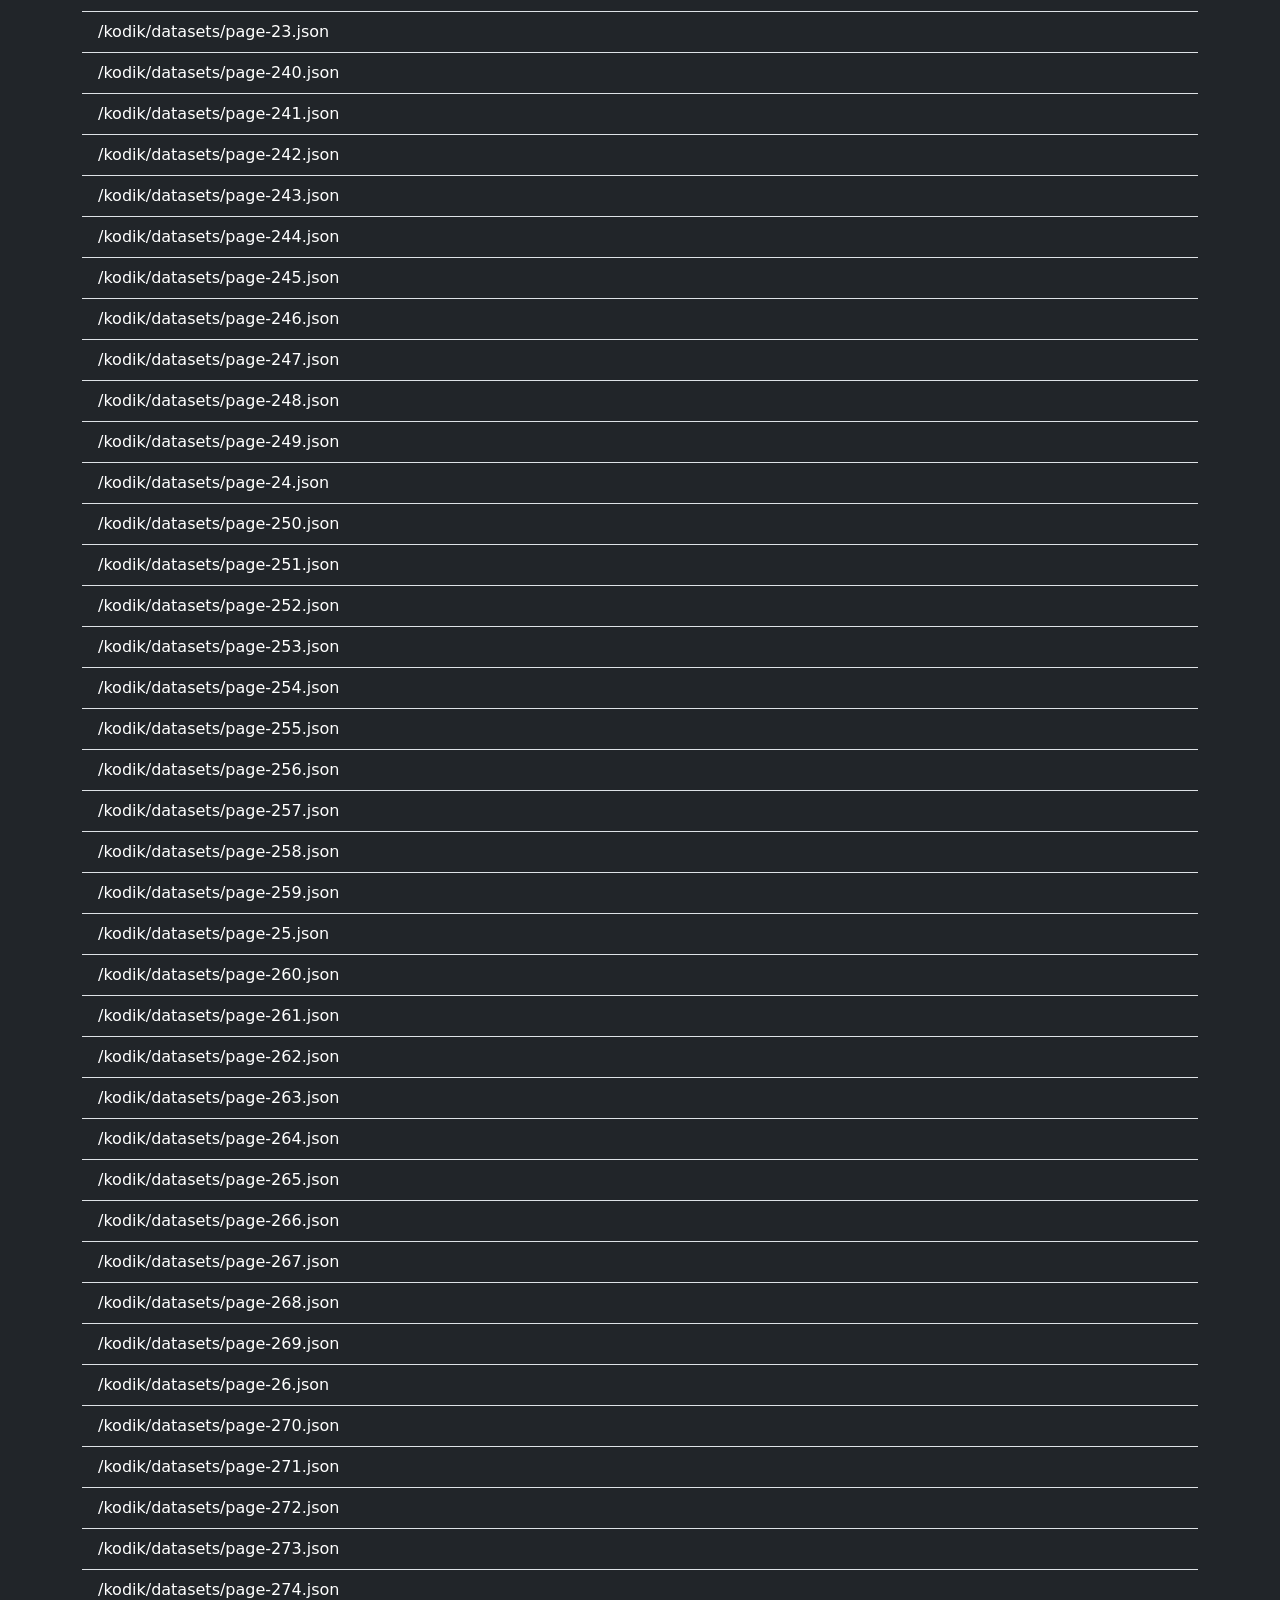
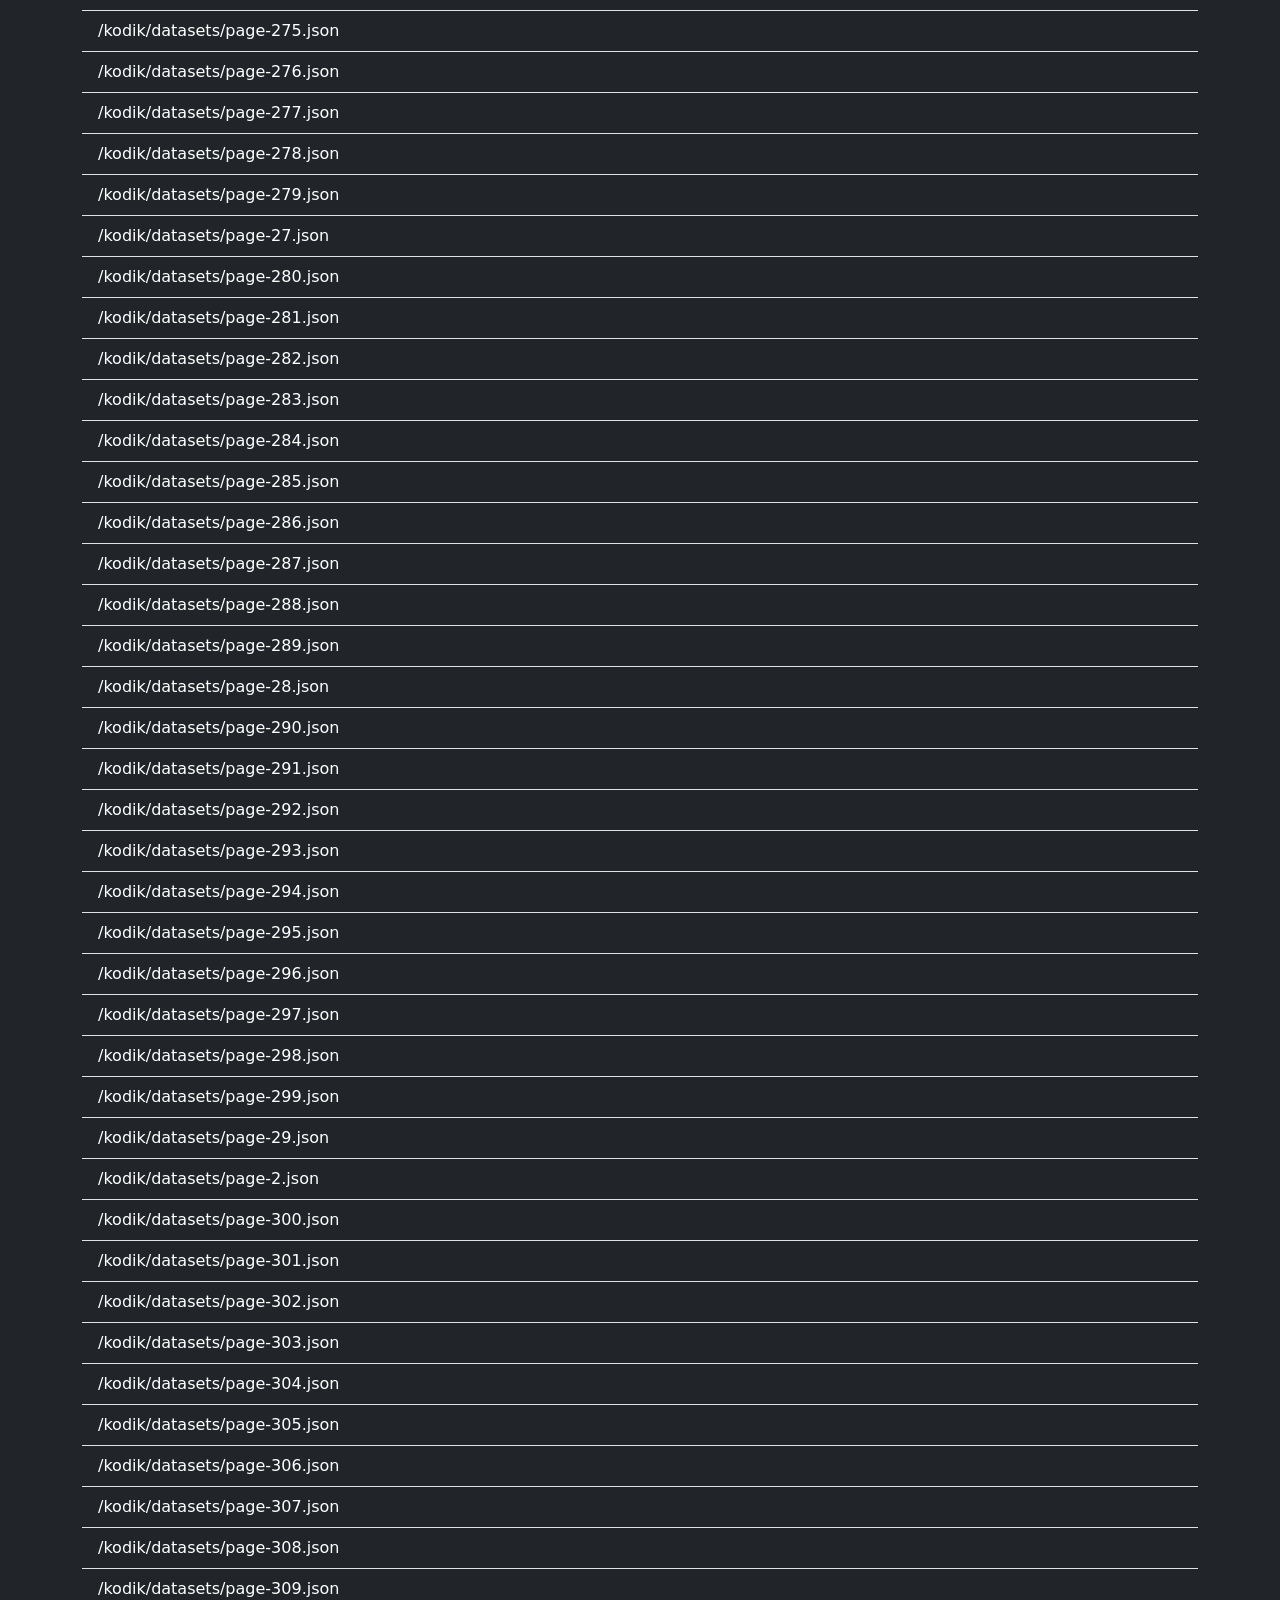
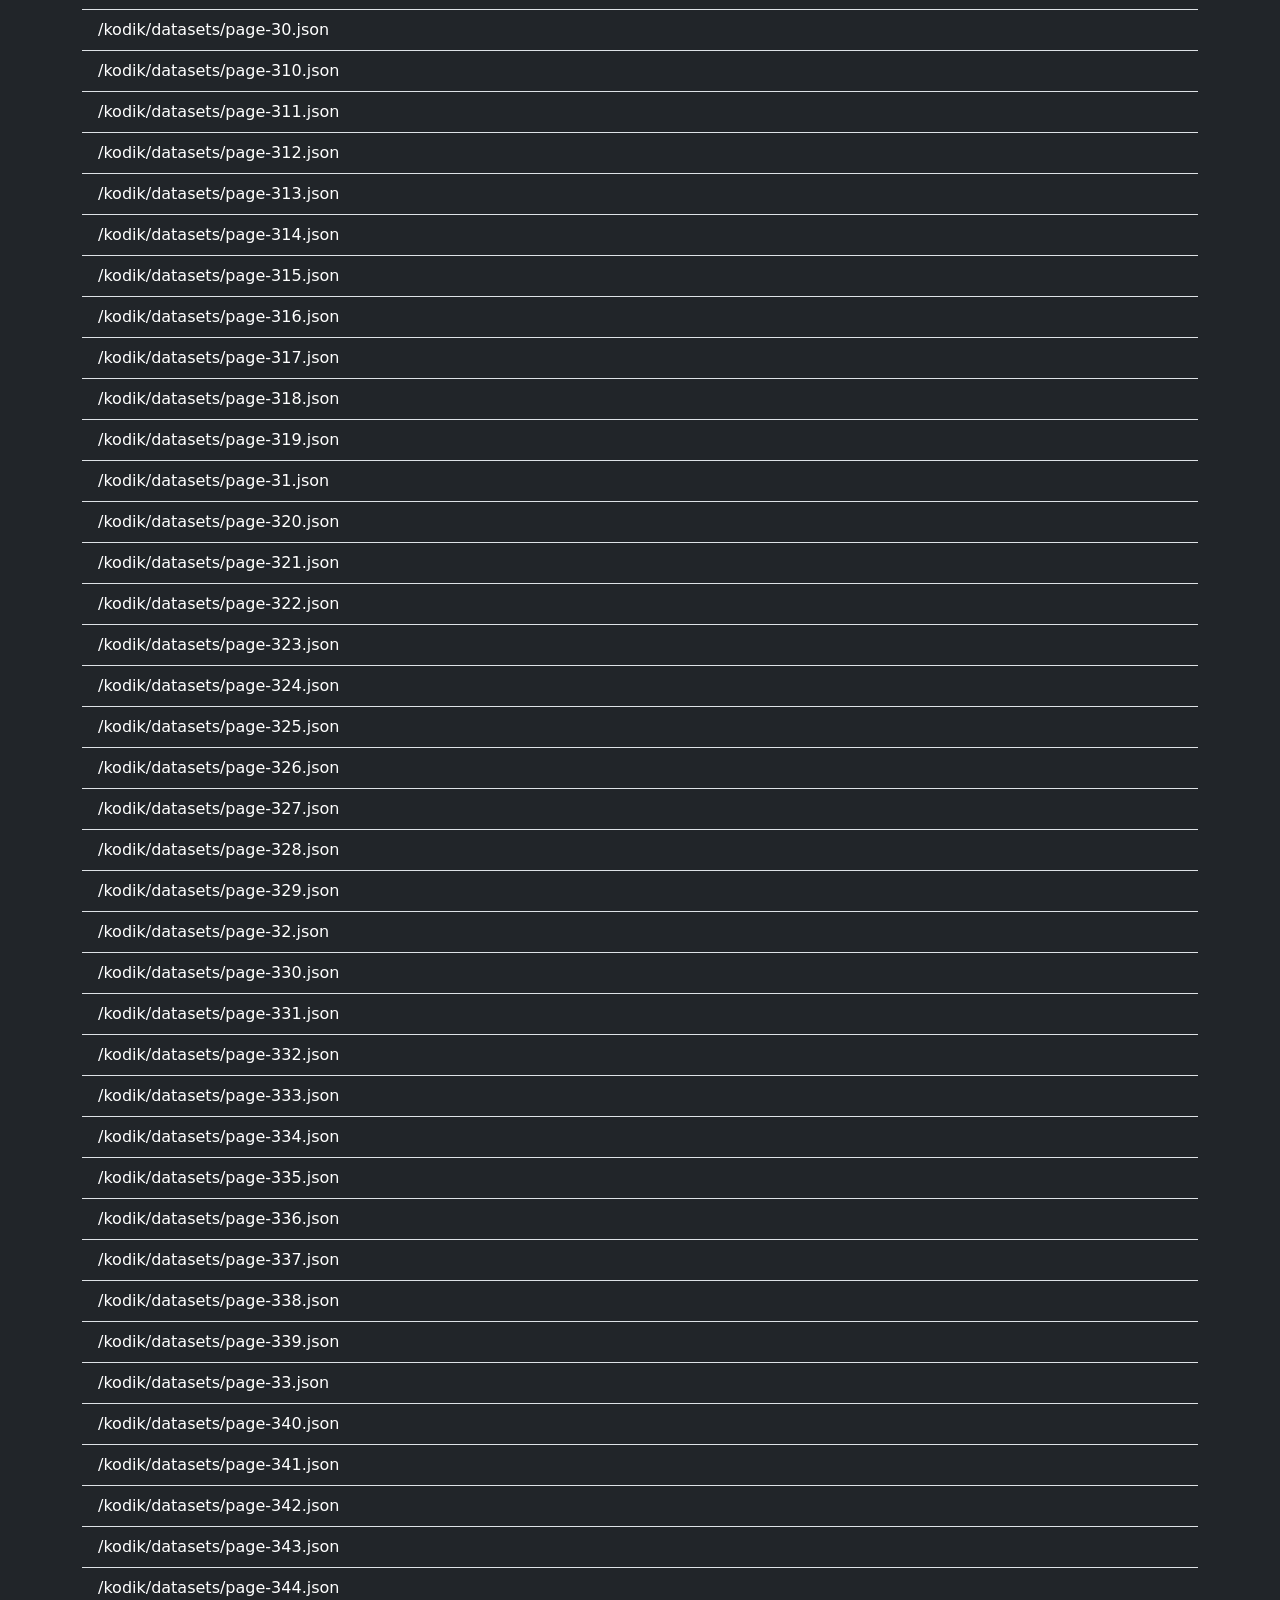
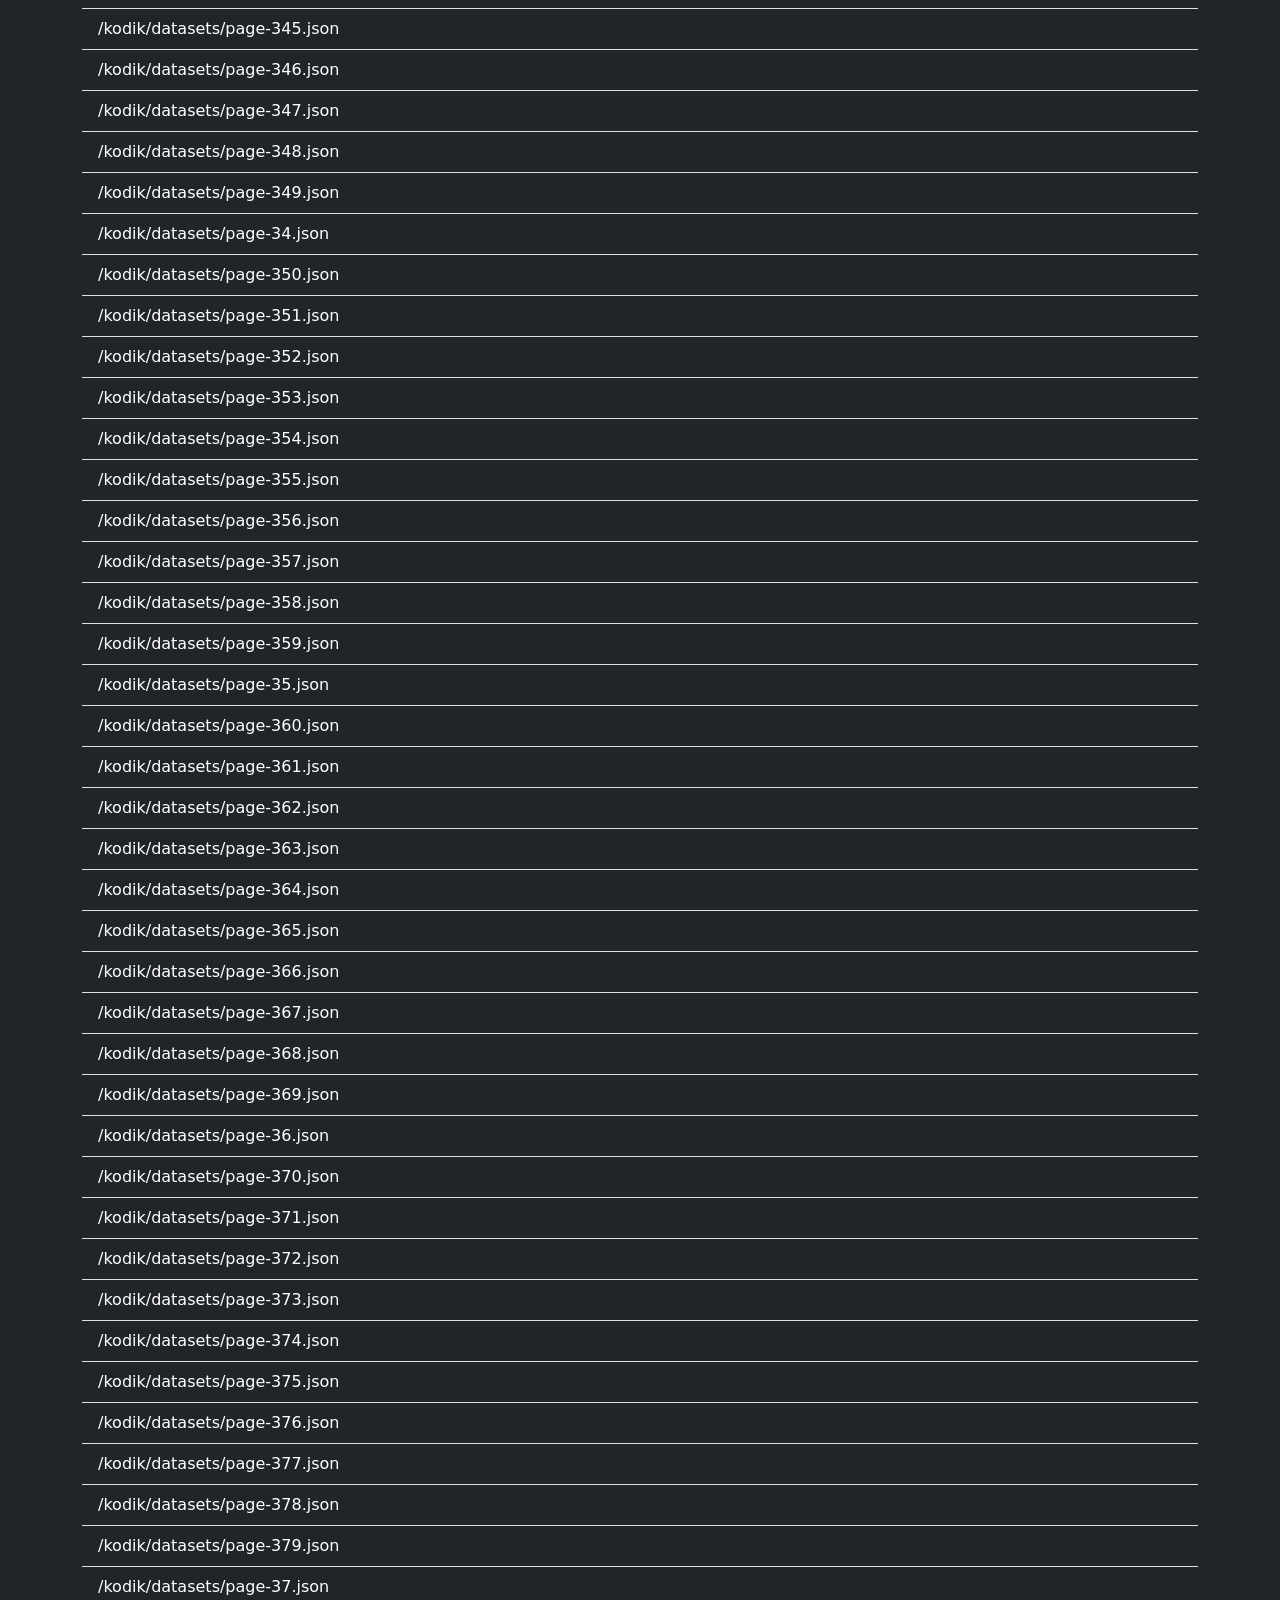
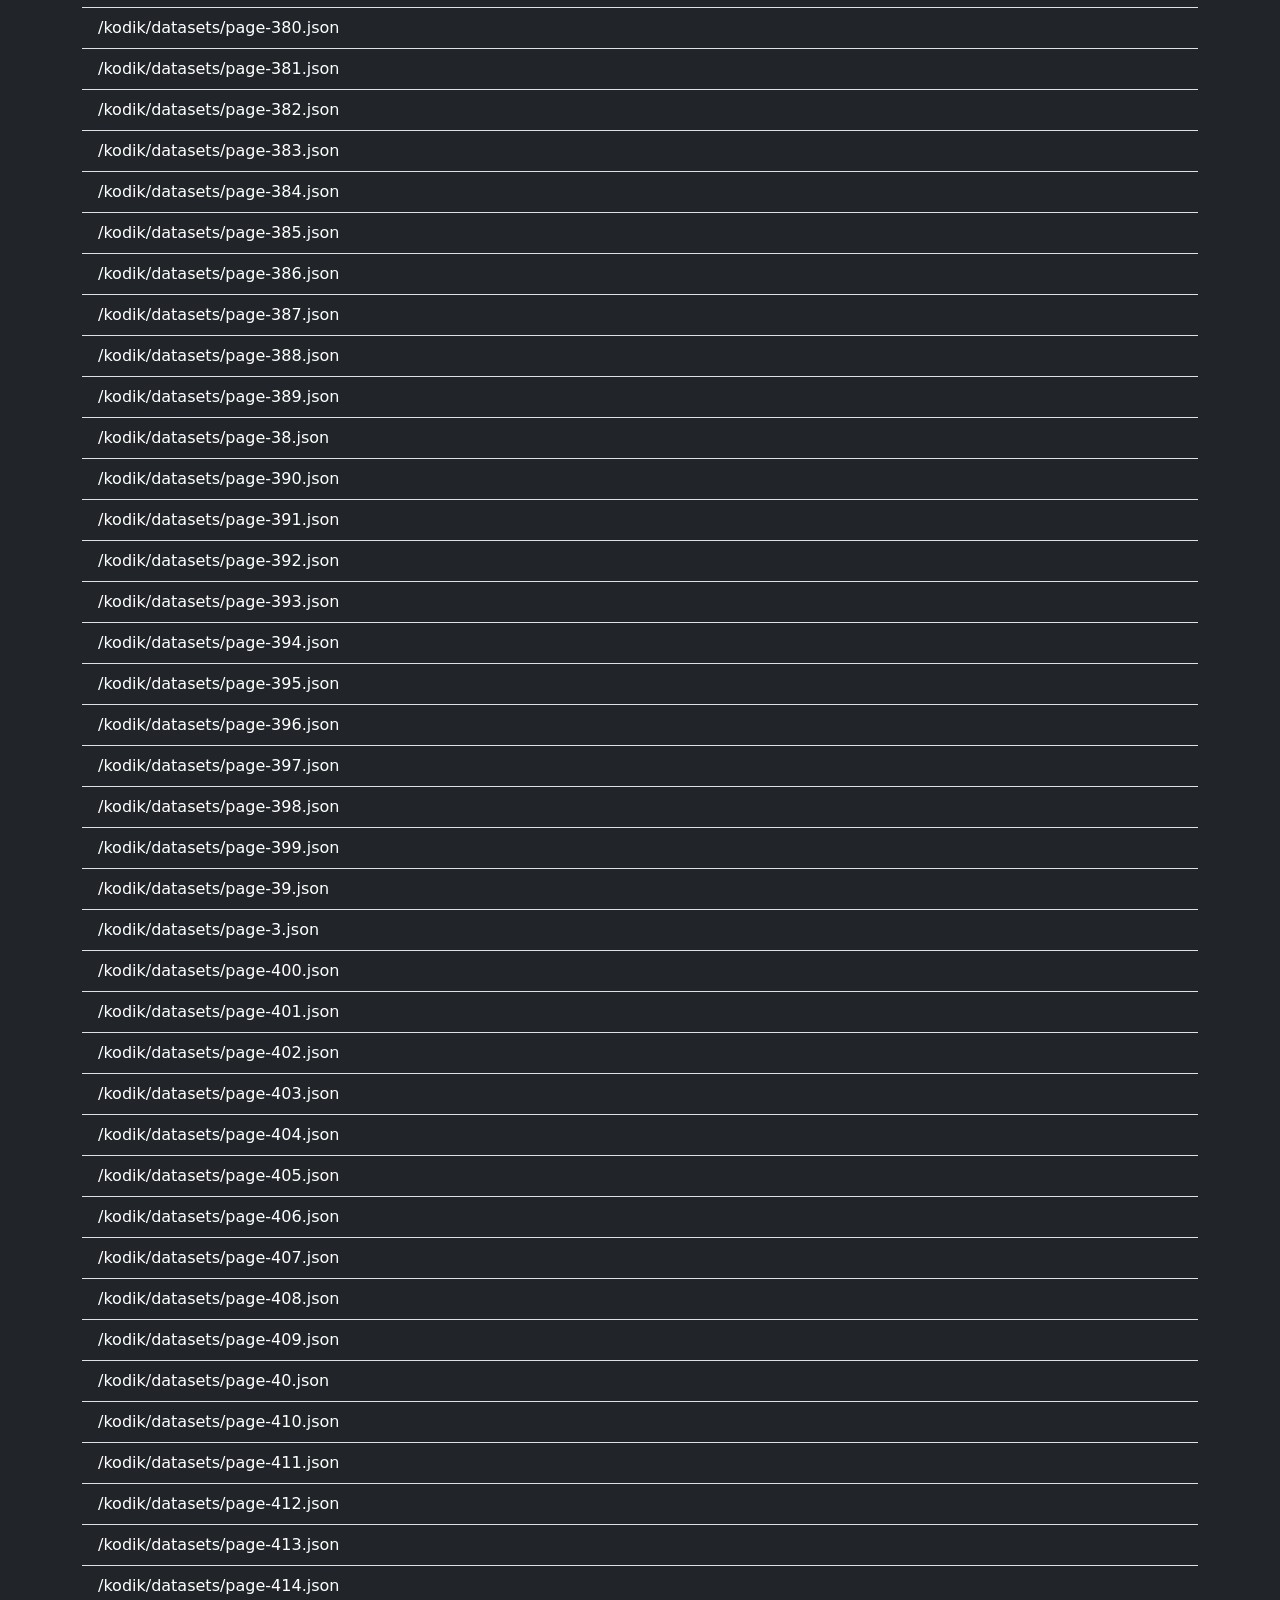
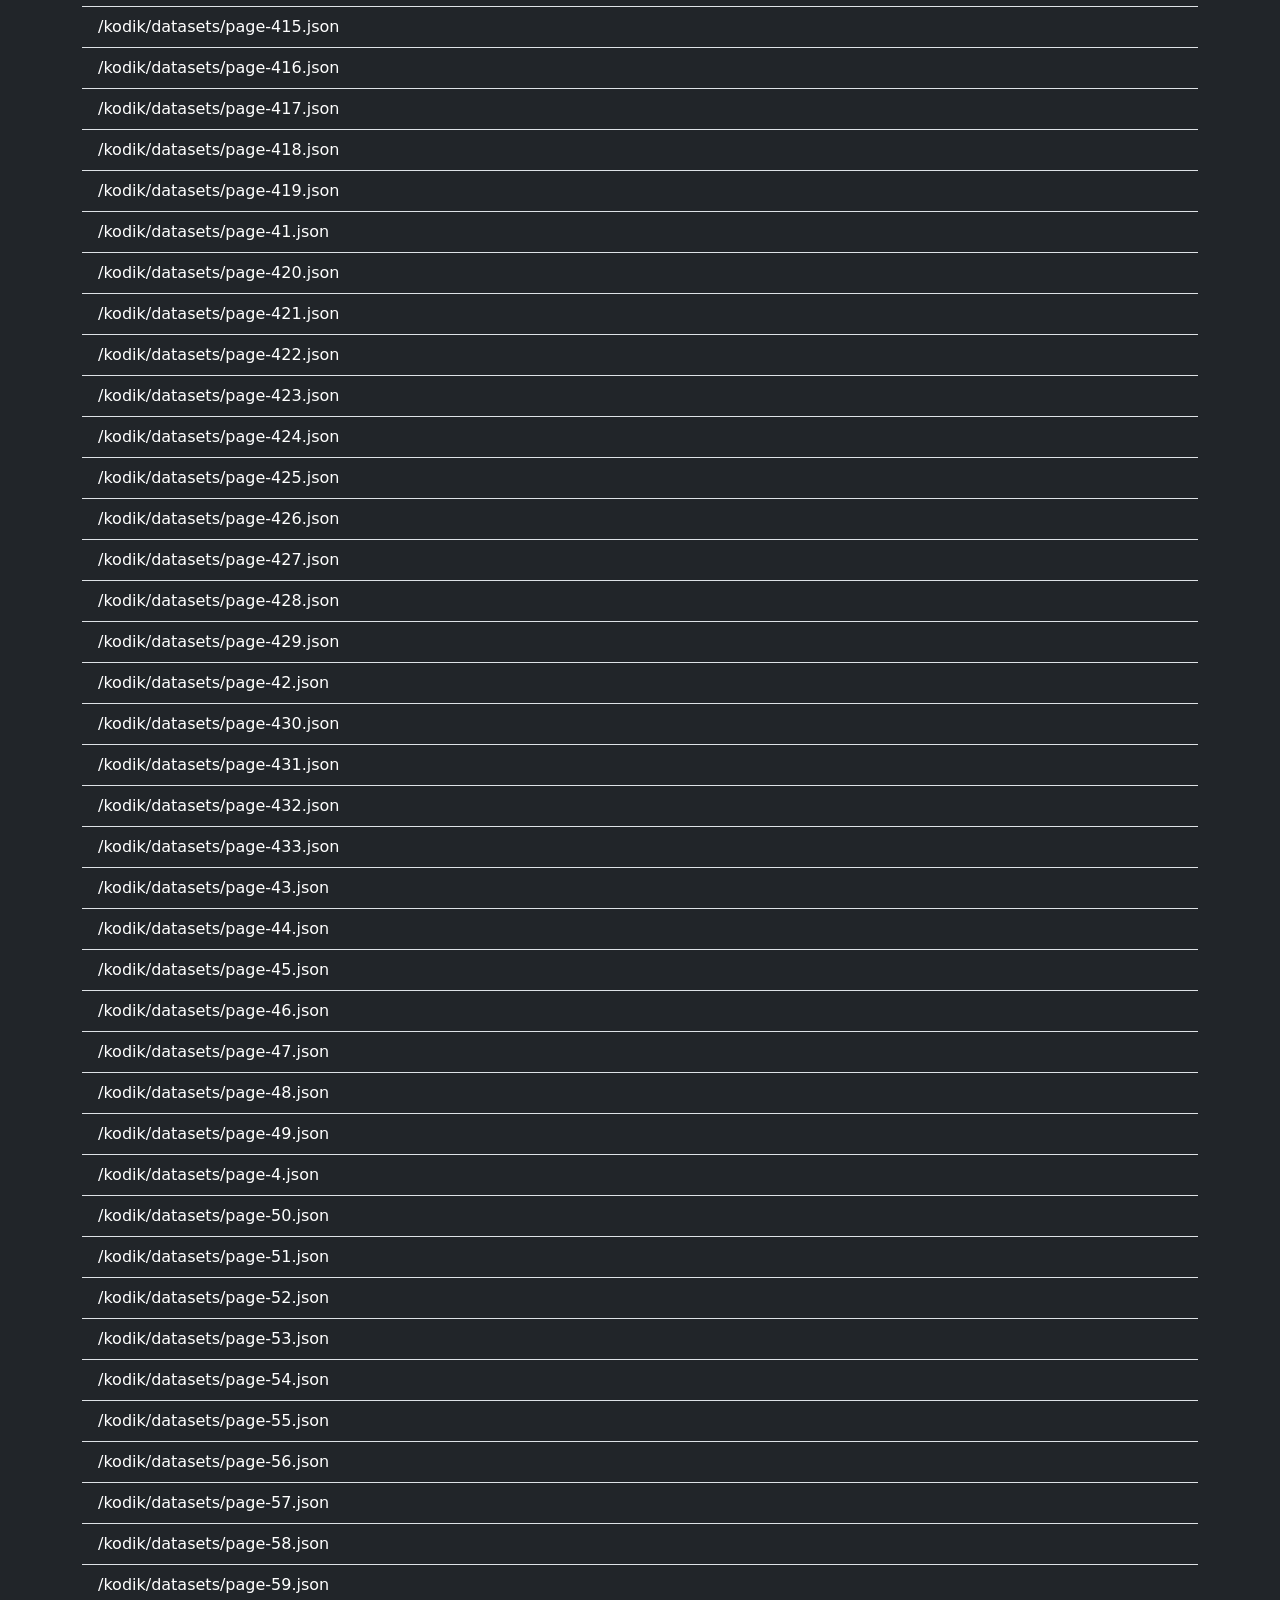
==== commit 1f162739: "Add files via upload Signed-off-by: Kley_bers <shodlikovic30@gmail.com>" ====
--- a/index.html
+++ b/index.html
@@ -1,199 +1 @@
-<!DOCTYPE html>
-<html lang="ru">
-<head>
-    <meta charset="UTF-8">
-    <meta name="viewport" content="width=device-width, initial-scale=1.0, maximum-scale=1.0, user-scalable=no">
-    <title>KleyAnime OS</title>
-    <style>
-        :root { 
-            --accent: #f8e71c; 
-            --bg: #0b0c10; 
-            --card: #16171d; 
-            --text: #ffffff; 
-            --gray: #949ba2; 
-            --neon: #00efff;
-        }
-
-        body { 
-            background: var(--bg); 
-            color: var(--text); 
-            font-family: 'Segoe UI', sans-serif; 
-            margin: 0; 
-            padding-bottom: 75px; 
-            overflow-x: hidden; 
-        }
-
-        /* Поиск */
-        .search-container { 
-            display: flex; 
-            background: #1a1c23; 
-            border-radius: 12px; 
-            padding: 5px 15px; 
-            margin: 15px; 
-            align-items: center; 
-            border: 1px solid #333; 
-        }
-        .search-container input { 
-            flex: 1; 
-            background: transparent; 
-            border: none; 
-            color: #fff; 
-            padding: 10px; 
-            outline: none; 
-            font-size: 16px; 
-        }
-
-        /* Сетка аниме */
-        #anime-list {
-            display: grid;
-            grid-template-columns: repeat(auto-fill, minmax(150px, 1fr));
-            gap: 15px;
-            padding: 15px;
-        }
-
-        .anime-card {
-            background: var(--card);
-            border-radius: 12px;
-            overflow: hidden;
-            transition: transform 0.3s, border-color 0.3s;
-            border: 1px solid #333;
-            cursor: pointer;
-        }
-
-        .anime-card:hover {
-            transform: scale(1.05);
-            border-color: var(--neon);
-        }
-
-        .anime-card img {
-            width: 100%;
-            height: 220px;
-            object-fit: cover;
-        }
-
-        .anime-title {
-            padding: 8px;
-            font-size: 14px;
-            text-align: center;
-            color: #eee;
-            white-space: nowrap;
-            overflow: hidden;
-            text-overflow: ellipsis;
-        }
-
-        /* Плеер (Модальное окно) */
-        #player-modal {
-            display: none;
-            position: fixed;
-            top: 0; left: 0; width: 100%; height: 100%;
-            background: rgba(0,0,0,0.95);
-            z-index: 1000;
-            flex-direction: column;
-            align-items: center;
-            justify-content: center;
-        }
-
-        #player-container {
-            width: 90%;
-            max-width: 800px;
-            background: #000;
-            border-radius: 12px;
-            overflow: hidden;
-            border: 2px solid var(--neon);
-            box-shadow: 0 0 20px var(--neon);
-        }
-
-        iframe {
-            width: 100%;
-            height: 450px;
-            border: none;
-        }
-
-        .close-btn {
-            margin-top: 20px;
-            background: var(--accent);
-            color: #000;
-            border: none;
-            padding: 10px 20px;
-            border-radius: 8px;
-            font-weight: bold;
-            cursor: pointer;
-        }
-    </style>
-</head>
-<body>
-
-    <div class="search-container">
-        <input type="text" id="search-input" placeholder="Поиск аниме...">
-        <span class="search-btn">🔍</span>
-    </div>
-
-    <div id="anime-list">
-        </div>
-
-    <div id="player-modal">
-        <div id="player-container">
-            <p style="text-align: center; padding: 20px;">Загрузка плеера...</p>
-        </div>
-        <button class="close-btn" onclick="closePlayer()">Закрыть</button>
-    </div>
-
-    <script>
-        // Список ID аниме (замени на свой полный список)
-        const animeIds = ["1", "100", "10012", "10014", "1002", "30", "16498"]; 
-
-        const container = document.getElementById('anime-list');
-
-        // Функция загрузки карточек
-        async function loadCards() {
-            // Берем первые 30 штук для примера
-            const limitedIds = animeIds.slice(0, 30);
-
-            for (const id of limitedIds) {
-                try {
-                    const response = await fetch(`https://shikimori.one/api/animes/${id}`);
-                    const data = await response.json();
-
-                    const card = document.createElement('div');
-                    card.className = 'anime-card';
-                    card.onclick = () => openPlayer(data.id);
-
-                    card.innerHTML = `
-                        <img src="https://shikimori.one${data.image.preview}" alt="${data.name}">
-                        <div class="anime-title">${data.russian || data.name}</div>
-                    `;
-                    container.appendChild(card);
-                } catch (err) {
-                    console.error(`Ошибка ID ${id}:`, err);
-                }
-            }
-        }
-
-        // Функция открытия плеера (используем voidboost или другой embed)
-        function openPlayer(id) {
-            const modal = document.getElementById('player-modal');
-            const container = document.getElementById('player-container');
-            
-            modal.style.display = 'flex';
-            
-            // Используем стандартную ссылку для встраивания (пример)
-            // Внимание: voidboost может требовать специфические домены
-            container.innerHTML = `
-                <iframe 
-                    src="https://voidboost.net/embed/anime/${id}" 
-                    allowfullscreen>
-                </iframe>`;
-        }
-
-        function closePlayer() {
-            const modal = document.getElementById('player-modal');
-            const container = document.getElementById('player-container');
-            modal.style.display = 'none';
-            container.innerHTML = ''; // Очищаем, чтобы видео перестало играть
-        }
-
-        // Запуск
-        loadCards();
-    </script>
-</body>
-</html>
+<!doctype html> <html lang="en"> <head> <meta charset="utf-8"> <meta name="viewport" content="width=device-width, initial-scale=1"> <link href="https://cdn.jsdelivr.net/npm/bootstrap@5.0.0-beta2/dist/css/bootstrap.min.css" rel="stylesheet" integrity="sha384-BmbxuPwQa2lc/FVzBcNJ7UAyJxM6wuqIj61tLrc4wSX0szH/Ev+nYRRuWlolflfl" crossorigin="anonymous"> <title>API Movies</title> </head> <body class="bg-dark text-white"> <div class="container bg-dark text-white"><div class="row justify-content-md-center bg-dark text-white"><div class="col bg-dark text-white"> <h1 class='bg-dark text-white text-center'>API Movies</h1> <h3 class='bg-dark text-white text-center'><a href='/kodik/index.json' class='bg-dark text-white text-center' target='_blank'>JSON pages</a></h3> <div class="list-group list-group-flush bg-dark text-white"> <a href='/kodik/datasets/page-100.json' class='list-group-item list-group-item-action d-flex justify-content-between align-items-center bg-dark text-white' target='_blank'>/kodik/datasets/page-100.json</a> <a href='/kodik/datasets/page-101.json' class='list-group-item list-group-item-action d-flex justify-content-between align-items-center bg-dark text-white' target='_blank'>/kodik/datasets/page-101.json</a> <a href='/kodik/datasets/page-102.json' class='list-group-item list-group-item-action d-flex justify-content-between align-items-center bg-dark text-white' target='_blank'>/kodik/datasets/page-102.json</a> <a href='/kodik/datasets/page-103.json' class='list-group-item list-group-item-action d-flex justify-content-between align-items-center bg-dark text-white' target='_blank'>/kodik/datasets/page-103.json</a> <a href='/kodik/datasets/page-104.json' class='list-group-item list-group-item-action d-flex justify-content-between align-items-center bg-dark text-white' target='_blank'>/kodik/datasets/page-104.json</a> <a href='/kodik/datasets/page-105.json' class='list-group-item list-group-item-action d-flex justify-content-between align-items-center bg-dark text-white' target='_blank'>/kodik/datasets/page-105.json</a> <a href='/kodik/datasets/page-106.json' class='list-group-item list-group-item-action d-flex justify-content-between align-items-center bg-dark text-white' target='_blank'>/kodik/datasets/page-106.json</a> <a href='/kodik/datasets/page-107.json' class='list-group-item list-group-item-action d-flex justify-content-between align-items-center bg-dark text-white' target='_blank'>/kodik/datasets/page-107.json</a> <a href='/kodik/datasets/page-108.json' class='list-group-item list-group-item-action d-flex justify-content-between align-items-center bg-dark text-white' target='_blank'>/kodik/datasets/page-108.json</a> <a href='/kodik/datasets/page-109.json' class='list-group-item list-group-item-action d-flex justify-content-between align-items-center bg-dark text-white' target='_blank'>/kodik/datasets/page-109.json</a> <a href='/kodik/datasets/page-10.json' class='list-group-item list-group-item-action d-flex justify-content-between align-items-center bg-dark text-white' target='_blank'>/kodik/datasets/page-10.json</a> <a href='/kodik/datasets/page-110.json' class='list-group-item list-group-item-action d-flex justify-content-between align-items-center bg-dark text-white' target='_blank'>/kodik/datasets/page-110.json</a> <a href='/kodik/datasets/page-111.json' class='list-group-item list-group-item-action d-flex justify-content-between align-items-center bg-dark text-white' target='_blank'>/kodik/datasets/page-111.json</a> <a href='/kodik/datasets/page-112.json' class='list-group-item list-group-item-action d-flex justify-content-between align-items-center bg-dark text-white' target='_blank'>/kodik/datasets/page-112.json</a> <a href='/kodik/datasets/page-113.json' class='list-group-item list-group-item-action d-flex justify-content-between align-items-center bg-dark text-white' target='_blank'>/kodik/datasets/page-113.json</a> <a href='/kodik/datasets/page-114.json' class='list-group-item list-group-item-action d-flex justify-content-between align-items-center bg-dark text-white' target='_blank'>/kodik/datasets/page-114.json</a> <a href='/kodik/datasets/page-115.json' class='list-group-item list-group-item-action d-flex justify-content-between align-items-center bg-dark text-white' target='_blank'>/kodik/datasets/page-115.json</a> <a href='/kodik/datasets/page-116.json' class='list-group-item list-group-item-action d-flex justify-content-between align-items-center bg-dark text-white' target='_blank'>/kodik/datasets/page-116.json</a> <a href='/kodik/datasets/page-117.json' class='list-group-item list-group-item-action d-flex justify-content-between align-items-center bg-dark text-white' target='_blank'>/kodik/datasets/page-117.json</a> <a href='/kodik/datasets/page-118.json' class='list-group-item list-group-item-action d-flex justify-content-between align-items-center bg-dark text-white' target='_blank'>/kodik/datasets/page-118.json</a> <a href='/kodik/datasets/page-119.json' class='list-group-item list-group-item-action d-flex justify-content-between align-items-center bg-dark text-white' target='_blank'>/kodik/datasets/page-119.json</a> <a href='/kodik/datasets/page-11.json' class='list-group-item list-group-item-action d-flex justify-content-between align-items-center bg-dark text-white' target='_blank'>/kodik/datasets/page-11.json</a> <a href='/kodik/datasets/page-120.json' class='list-group-item list-group-item-action d-flex justify-content-between align-items-center bg-dark text-white' target='_blank'>/kodik/datasets/page-120.json</a> <a href='/kodik/datasets/page-121.json' class='list-group-item list-group-item-action d-flex justify-content-between align-items-center bg-dark text-white' target='_blank'>/kodik/datasets/page-121.json</a> <a href='/kodik/datasets/page-122.json' class='list-group-item list-group-item-action d-flex justify-content-between align-items-center bg-dark text-white' target='_blank'>/kodik/datasets/page-122.json</a> <a href='/kodik/datasets/page-123.json' class='list-group-item list-group-item-action d-flex justify-content-between align-items-center bg-dark text-white' target='_blank'>/kodik/datasets/page-123.json</a> <a href='/kodik/datasets/page-124.json' class='list-group-item list-group-item-action d-flex justify-content-between align-items-center bg-dark text-white' target='_blank'>/kodik/datasets/page-124.json</a> <a href='/kodik/datasets/page-125.json' class='list-group-item list-group-item-action d-flex justify-content-between align-items-center bg-dark text-white' target='_blank'>/kodik/datasets/page-125.json</a> <a href='/kodik/datasets/page-126.json' class='list-group-item list-group-item-action d-flex justify-content-between align-items-center bg-dark text-white' target='_blank'>/kodik/datasets/page-126.json</a> <a href='/kodik/datasets/page-127.json' class='list-group-item list-group-item-action d-flex justify-content-between align-items-center bg-dark text-white' target='_blank'>/kodik/datasets/page-127.json</a> <a href='/kodik/datasets/page-128.json' class='list-group-item list-group-item-action d-flex justify-content-between align-items-center bg-dark text-white' target='_blank'>/kodik/datasets/page-128.json</a> <a href='/kodik/datasets/page-129.json' class='list-group-item list-group-item-action d-flex justify-content-between align-items-center bg-dark text-white' target='_blank'>/kodik/datasets/page-129.json</a> <a href='/kodik/datasets/page-12.json' class='list-group-item list-group-item-action d-flex justify-content-between align-items-center bg-dark text-white' target='_blank'>/kodik/datasets/page-12.json</a> <a href='/kodik/datasets/page-130.json' class='list-group-item list-group-item-action d-flex justify-content-between align-items-center bg-dark text-white' target='_blank'>/kodik/datasets/page-130.json</a> <a href='/kodik/datasets/page-131.json' class='list-group-item list-group-item-action d-flex justify-content-between align-items-center bg-dark text-white' target='_blank'>/kodik/datasets/page-131.json</a> <a href='/kodik/datasets/page-132.json' class='list-group-item list-group-item-action d-flex justify-content-between align-items-center bg-dark text-white' target='_blank'>/kodik/datasets/page-132.json</a> <a href='/kodik/datasets/page-133.json' class='list-group-item list-group-item-action d-flex justify-content-between align-items-center bg-dark text-white' target='_blank'>/kodik/datasets/page-133.json</a> <a href='/kodik/datasets/page-134.json' class='list-group-item list-group-item-action d-flex justify-content-between align-items-center bg-dark text-white' target='_blank'>/kodik/datasets/page-134.json</a> <a href='/kodik/datasets/page-135.json' class='list-group-item list-group-item-action d-flex justify-content-between align-items-center bg-dark text-white' target='_blank'>/kodik/datasets/page-135.json</a> <a href='/kodik/datasets/page-136.json' class='list-group-item list-group-item-action d-flex justify-content-between align-items-center bg-dark text-white' target='_blank'>/kodik/datasets/page-136.json</a> <a href='/kodik/datasets/page-137.json' class='list-group-item list-group-item-action d-flex justify-content-between align-items-center bg-dark text-white' target='_blank'>/kodik/datasets/page-137.json</a> <a href='/kodik/datasets/page-138.json' class='list-group-item list-group-item-action d-flex justify-content-between align-items-center bg-dark text-white' target='_blank'>/kodik/datasets/page-138.json</a> <a href='/kodik/datasets/page-139.json' class='list-group-item list-group-item-action d-flex justify-content-between align-items-center bg-dark text-white' target='_blank'>/kodik/datasets/page-139.json</a> <a href='/kodik/datasets/page-13.json' class='list-group-item list-group-item-action d-flex justify-content-between align-items-center bg-dark text-white' target='_blank'>/kodik/datasets/page-13.json</a> <a href='/kodik/datasets/page-140.json' class='list-group-item list-group-item-action d-flex justify-content-between align-items-center bg-dark text-white' target='_blank'>/kodik/datasets/page-140.json</a> <a href='/kodik/datasets/page-141.json' class='list-group-item list-group-item-action d-flex justify-content-between align-items-center bg-dark text-white' target='_blank'>/kodik/datasets/page-141.json</a> <a href='/kodik/datasets/page-142.json' class='list-group-item list-group-item-action d-flex justify-content-between align-items-center bg-dark text-white' target='_blank'>/kodik/datasets/page-142.json</a> <a href='/kodik/datasets/page-143.json' class='list-group-item list-group-item-action d-flex justify-content-between align-items-center bg-dark text-white' target='_blank'>/kodik/datasets/page-143.json</a> <a href='/kodik/datasets/page-144.json' class='list-group-item list-group-item-action d-flex justify-content-between align-items-center bg-dark text-white' target='_blank'>/kodik/datasets/page-144.json</a> <a href='/kodik/datasets/page-145.json' class='list-group-item list-group-item-action d-flex justify-content-between align-items-center bg-dark text-white' target='_blank'>/kodik/datasets/page-145.json</a> <a href='/kodik/datasets/page-146.json' class='list-group-item list-group-item-action d-flex justify-content-between align-items-center bg-dark text-white' target='_blank'>/kodik/datasets/page-146.json</a> <a href='/kodik/datasets/page-147.json' class='list-group-item list-group-item-action d-flex justify-content-between align-items-center bg-dark text-white' target='_blank'>/kodik/datasets/page-147.json</a> <a href='/kodik/datasets/page-148.json' class='list-group-item list-group-item-action d-flex justify-content-between align-items-center bg-dark text-white' target='_blank'>/kodik/datasets/page-148.json</a> <a href='/kodik/datasets/page-149.json' class='list-group-item list-group-item-action d-flex justify-content-between align-items-center bg-dark text-white' target='_blank'>/kodik/datasets/page-149.json</a> <a href='/kodik/datasets/page-14.json' class='list-group-item list-group-item-action d-flex justify-content-between align-items-center bg-dark text-white' target='_blank'>/kodik/datasets/page-14.json</a> <a href='/kodik/datasets/page-150.json' class='list-group-item list-group-item-action d-flex justify-content-between align-items-center bg-dark text-white' target='_blank'>/kodik/datasets/page-150.json</a> <a href='/kodik/datasets/page-151.json' class='list-group-item list-group-item-action d-flex justify-content-between align-items-center bg-dark text-white' target='_blank'>/kodik/datasets/page-151.json</a> <a href='/kodik/datasets/page-152.json' class='list-group-item list-group-item-action d-flex justify-content-between align-items-center bg-dark text-white' target='_blank'>/kodik/datasets/page-152.json</a> <a href='/kodik/datasets/page-153.json' class='list-group-item list-group-item-action d-flex justify-content-between align-items-center bg-dark text-white' target='_blank'>/kodik/datasets/page-153.json</a> <a href='/kodik/datasets/page-154.json' class='list-group-item list-group-item-action d-flex justify-content-between align-items-center bg-dark text-white' target='_blank'>/kodik/datasets/page-154.json</a> <a href='/kodik/datasets/page-155.json' class='list-group-item list-group-item-action d-flex justify-content-between align-items-center bg-dark text-white' target='_blank'>/kodik/datasets/page-155.json</a> <a href='/kodik/datasets/page-156.json' class='list-group-item list-group-item-action d-flex justify-content-between align-items-center bg-dark text-white' target='_blank'>/kodik/datasets/page-156.json</a> <a href='/kodik/datasets/page-157.json' class='list-group-item list-group-item-action d-flex justify-content-between align-items-center bg-dark text-white' target='_blank'>/kodik/datasets/page-157.json</a> <a href='/kodik/datasets/page-158.json' class='list-group-item list-group-item-action d-flex justify-content-between align-items-center bg-dark text-white' target='_blank'>/kodik/datasets/page-158.json</a> <a href='/kodik/datasets/page-159.json' class='list-group-item list-group-item-action d-flex justify-content-between align-items-center bg-dark text-white' target='_blank'>/kodik/datasets/page-159.json</a> <a href='/kodik/datasets/page-15.json' class='list-group-item list-group-item-action d-flex justify-content-between align-items-center bg-dark text-white' target='_blank'>/kodik/datasets/page-15.json</a> <a href='/kodik/datasets/page-160.json' class='list-group-item list-group-item-action d-flex justify-content-between align-items-center bg-dark text-white' target='_blank'>/kodik/datasets/page-160.json</a> <a href='/kodik/datasets/page-161.json' class='list-group-item list-group-item-action d-flex justify-content-between align-items-center bg-dark text-white' target='_blank'>/kodik/datasets/page-161.json</a> <a href='/kodik/datasets/page-162.json' class='list-group-item list-group-item-action d-flex justify-content-between align-items-center bg-dark text-white' target='_blank'>/kodik/datasets/page-162.json</a> <a href='/kodik/datasets/page-163.json' class='list-group-item list-group-item-action d-flex justify-content-between align-items-center bg-dark text-white' target='_blank'>/kodik/datasets/page-163.json</a> <a href='/kodik/datasets/page-164.json' class='list-group-item list-group-item-action d-flex justify-content-between align-items-center bg-dark text-white' target='_blank'>/kodik/datasets/page-164.json</a> <a href='/kodik/datasets/page-165.json' class='list-group-item list-group-item-action d-flex justify-content-between align-items-center bg-dark text-white' target='_blank'>/kodik/datasets/page-165.json</a> <a href='/kodik/datasets/page-166.json' class='list-group-item list-group-item-action d-flex justify-content-between align-items-center bg-dark text-white' target='_blank'>/kodik/datasets/page-166.json</a> <a href='/kodik/datasets/page-167.json' class='list-group-item list-group-item-action d-flex justify-content-between align-items-center bg-dark text-white' target='_blank'>/kodik/datasets/page-167.json</a> <a href='/kodik/datasets/page-168.json' class='list-group-item list-group-item-action d-flex justify-content-between align-items-center bg-dark text-white' target='_blank'>/kodik/datasets/page-168.json</a> <a href='/kodik/datasets/page-169.json' class='list-group-item list-group-item-action d-flex justify-content-between align-items-center bg-dark text-white' target='_blank'>/kodik/datasets/page-169.json</a> <a href='/kodik/datasets/page-16.json' class='list-group-item list-group-item-action d-flex justify-content-between align-items-center bg-dark text-white' target='_blank'>/kodik/datasets/page-16.json</a> <a href='/kodik/datasets/page-170.json' class='list-group-item list-group-item-action d-flex justify-content-between align-items-center bg-dark text-white' target='_blank'>/kodik/datasets/page-170.json</a> <a href='/kodik/datasets/page-171.json' class='list-group-item list-group-item-action d-flex justify-content-between align-items-center bg-dark text-white' target='_blank'>/kodik/datasets/page-171.json</a> <a href='/kodik/datasets/page-172.json' class='list-group-item list-group-item-action d-flex justify-content-between align-items-center bg-dark text-white' target='_blank'>/kodik/datasets/page-172.json</a> <a href='/kodik/datasets/page-173.json' class='list-group-item list-group-item-action d-flex justify-content-between align-items-center bg-dark text-white' target='_blank'>/kodik/datasets/page-173.json</a> <a href='/kodik/datasets/page-174.json' class='list-group-item list-group-item-action d-flex justify-content-between align-items-center bg-dark text-white' target='_blank'>/kodik/datasets/page-174.json</a> <a href='/kodik/datasets/page-175.json' class='list-group-item list-group-item-action d-flex justify-content-between align-items-center bg-dark text-white' target='_blank'>/kodik/datasets/page-175.json</a> <a href='/kodik/datasets/page-176.json' class='list-group-item list-group-item-action d-flex justify-content-between align-items-center bg-dark text-white' target='_blank'>/kodik/datasets/page-176.json</a> <a href='/kodik/datasets/page-177.json' class='list-group-item list-group-item-action d-flex justify-content-between align-items-center bg-dark text-white' target='_blank'>/kodik/datasets/page-177.json</a> <a href='/kodik/datasets/page-178.json' class='list-group-item list-group-item-action d-flex justify-content-between align-items-center bg-dark text-white' target='_blank'>/kodik/datasets/page-178.json</a> <a href='/kodik/datasets/page-179.json' class='list-group-item list-group-item-action d-flex justify-content-between align-items-center bg-dark text-white' target='_blank'>/kodik/datasets/page-179.json</a> <a href='/kodik/datasets/page-17.json' class='list-group-item list-group-item-action d-flex justify-content-between align-items-center bg-dark text-white' target='_blank'>/kodik/datasets/page-17.json</a> <a href='/kodik/datasets/page-180.json' class='list-group-item list-group-item-action d-flex justify-content-between align-items-center bg-dark text-white' target='_blank'>/kodik/datasets/page-180.json</a> <a href='/kodik/datasets/page-181.json' class='list-group-item list-group-item-action d-flex justify-content-between align-items-center bg-dark text-white' target='_blank'>/kodik/datasets/page-181.json</a> <a href='/kodik/datasets/page-182.json' class='list-group-item list-group-item-action d-flex justify-content-between align-items-center bg-dark text-white' target='_blank'>/kodik/datasets/page-182.json</a> <a href='/kodik/datasets/page-183.json' class='list-group-item list-group-item-action d-flex justify-content-between align-items-center bg-dark text-white' target='_blank'>/kodik/datasets/page-183.json</a> <a href='/kodik/datasets/page-184.json' class='list-group-item list-group-item-action d-flex justify-content-between align-items-center bg-dark text-white' target='_blank'>/kodik/datasets/page-184.json</a> <a href='/kodik/datasets/page-185.json' class='list-group-item list-group-item-action d-flex justify-content-between align-items-center bg-dark text-white' target='_blank'>/kodik/datasets/page-185.json</a> <a href='/kodik/datasets/page-186.json' class='list-group-item list-group-item-action d-flex justify-content-between align-items-center bg-dark text-white' target='_blank'>/kodik/datasets/page-186.json</a> <a href='/kodik/datasets/page-187.json' class='list-group-item list-group-item-action d-flex justify-content-between align-items-center bg-dark text-white' target='_blank'>/kodik/datasets/page-187.json</a> <a href='/kodik/datasets/page-188.json' class='list-group-item list-group-item-action d-flex justify-content-between align-items-center bg-dark text-white' target='_blank'>/kodik/datasets/page-188.json</a> <a href='/kodik/datasets/page-189.json' class='list-group-item list-group-item-action d-flex justify-content-between align-items-center bg-dark text-white' target='_blank'>/kodik/datasets/page-189.json</a> <a href='/kodik/datasets/page-18.json' class='list-group-item list-group-item-action d-flex justify-content-between align-items-center bg-dark text-white' target='_blank'>/kodik/datasets/page-18.json</a> <a href='/kodik/datasets/page-190.json' class='list-group-item list-group-item-action d-flex justify-content-between align-items-center bg-dark text-white' target='_blank'>/kodik/datasets/page-190.json</a> <a href='/kodik/datasets/page-191.json' class='list-group-item list-group-item-action d-flex justify-content-between align-items-center bg-dark text-white' target='_blank'>/kodik/datasets/page-191.json</a> <a href='/kodik/datasets/page-192.json' class='list-group-item list-group-item-action d-flex justify-content-between align-items-center bg-dark text-white' target='_blank'>/kodik/datasets/page-192.json</a> <a href='/kodik/datasets/page-193.json' class='list-group-item list-group-item-action d-flex justify-content-between align-items-center bg-dark text-white' target='_blank'>/kodik/datasets/page-193.json</a> <a href='/kodik/datasets/page-194.json' class='list-group-item list-group-item-action d-flex justify-content-between align-items-center bg-dark text-white' target='_blank'>/kodik/datasets/page-194.json</a> <a href='/kodik/datasets/page-195.json' class='list-group-item list-group-item-action d-flex justify-content-between align-items-center bg-dark text-white' target='_blank'>/kodik/datasets/page-195.json</a> <a href='/kodik/datasets/page-196.json' class='list-group-item list-group-item-action d-flex justify-content-between align-items-center bg-dark text-white' target='_blank'>/kodik/datasets/page-196.json</a> <a href='/kodik/datasets/page-197.json' class='list-group-item list-group-item-action d-flex justify-content-between align-items-center bg-dark text-white' target='_blank'>/kodik/datasets/page-197.json</a> <a href='/kodik/datasets/page-198.json' class='list-group-item list-group-item-action d-flex justify-content-between align-items-center bg-dark text-white' target='_blank'>/kodik/datasets/page-198.json</a> <a href='/kodik/datasets/page-199.json' class='list-group-item list-group-item-action d-flex justify-content-between align-items-center bg-dark text-white' target='_blank'>/kodik/datasets/page-199.json</a> <a href='/kodik/datasets/page-19.json' class='list-group-item list-group-item-action d-flex justify-content-between align-items-center bg-dark text-white' target='_blank'>/kodik/datasets/page-19.json</a> <a href='/kodik/datasets/page-1.json' class='list-group-item list-group-item-action d-flex justify-content-between align-items-center bg-dark text-white' target='_blank'>/kodik/datasets/page-1.json</a> <a href='/kodik/datasets/page-200.json' class='list-group-item list-group-item-action d-flex justify-content-between align-items-center bg-dark text-white' target='_blank'>/kodik/datasets/page-200.json</a> <a href='/kodik/datasets/page-201.json' class='list-group-item list-group-item-action d-flex justify-content-between align-items-center bg-dark text-white' target='_blank'>/kodik/datasets/page-201.json</a> <a href='/kodik/datasets/page-202.json' class='list-group-item list-group-item-action d-flex justify-content-between align-items-center bg-dark text-white' target='_blank'>/kodik/datasets/page-202.json</a> <a href='/kodik/datasets/page-203.json' class='list-group-item list-group-item-action d-flex justify-content-between align-items-center bg-dark text-white' target='_blank'>/kodik/datasets/page-203.json</a> <a href='/kodik/datasets/page-204.json' class='list-group-item list-group-item-action d-flex justify-content-between align-items-center bg-dark text-white' target='_blank'>/kodik/datasets/page-204.json</a> <a href='/kodik/datasets/page-205.json' class='list-group-item list-group-item-action d-flex justify-content-between align-items-center bg-dark text-white' target='_blank'>/kodik/datasets/page-205.json</a> <a href='/kodik/datasets/page-206.json' class='list-group-item list-group-item-action d-flex justify-content-between align-items-center bg-dark text-white' target='_blank'>/kodik/datasets/page-206.json</a> <a href='/kodik/datasets/page-207.json' class='list-group-item list-group-item-action d-flex justify-content-between align-items-center bg-dark text-white' target='_blank'>/kodik/datasets/page-207.json</a> <a href='/kodik/datasets/page-208.json' class='list-group-item list-group-item-action d-flex justify-content-between align-items-center bg-dark text-white' target='_blank'>/kodik/datasets/page-208.json</a> <a href='/kodik/datasets/page-209.json' class='list-group-item list-group-item-action d-flex justify-content-between align-items-center bg-dark text-white' target='_blank'>/kodik/datasets/page-209.json</a> <a href='/kodik/datasets/page-20.json' class='list-group-item list-group-item-action d-flex justify-content-between align-items-center bg-dark text-white' target='_blank'>/kodik/datasets/page-20.json</a> <a href='/kodik/datasets/page-210.json' class='list-group-item list-group-item-action d-flex justify-content-between align-items-center bg-dark text-white' target='_blank'>/kodik/datasets/page-210.json</a> <a href='/kodik/datasets/page-211.json' class='list-group-item list-group-item-action d-flex justify-content-between align-items-center bg-dark text-white' target='_blank'>/kodik/datasets/page-211.json</a> <a href='/kodik/datasets/page-212.json' class='list-group-item list-group-item-action d-flex justify-content-between align-items-center bg-dark text-white' target='_blank'>/kodik/datasets/page-212.json</a> <a href='/kodik/datasets/page-213.json' class='list-group-item list-group-item-action d-flex justify-content-between align-items-center bg-dark text-white' target='_blank'>/kodik/datasets/page-213.json</a> <a href='/kodik/datasets/page-214.json' class='list-group-item list-group-item-action d-flex justify-content-between align-items-center bg-dark text-white' target='_blank'>/kodik/datasets/page-214.json</a> <a href='/kodik/datasets/page-215.json' class='list-group-item list-group-item-action d-flex justify-content-between align-items-center bg-dark text-white' target='_blank'>/kodik/datasets/page-215.json</a> <a href='/kodik/datasets/page-216.json' class='list-group-item list-group-item-action d-flex justify-content-between align-items-center bg-dark text-white' target='_blank'>/kodik/datasets/page-216.json</a> <a href='/kodik/datasets/page-217.json' class='list-group-item list-group-item-action d-flex justify-content-between align-items-center bg-dark text-white' target='_blank'>/kodik/datasets/page-217.json</a> <a href='/kodik/datasets/page-218.json' class='list-group-item list-group-item-action d-flex justify-content-between align-items-center bg-dark text-white' target='_blank'>/kodik/datasets/page-218.json</a> <a href='/kodik/datasets/page-219.json' class='list-group-item list-group-item-action d-flex justify-content-between align-items-center bg-dark text-white' target='_blank'>/kodik/datasets/page-219.json</a> <a href='/kodik/datasets/page-21.json' class='list-group-item list-group-item-action d-flex justify-content-between align-items-center bg-dark text-white' target='_blank'>/kodik/datasets/page-21.json</a> <a href='/kodik/datasets/page-220.json' class='list-group-item list-group-item-action d-flex justify-content-between align-items-center bg-dark text-white' target='_blank'>/kodik/datasets/page-220.json</a> <a href='/kodik/datasets/page-221.json' class='list-group-item list-group-item-action d-flex justify-content-between align-items-center bg-dark text-white' target='_blank'>/kodik/datasets/page-221.json</a> <a href='/kodik/datasets/page-222.json' class='list-group-item list-group-item-action d-flex justify-content-between align-items-center bg-dark text-white' target='_blank'>/kodik/datasets/page-222.json</a> <a href='/kodik/datasets/page-223.json' class='list-group-item list-group-item-action d-flex justify-content-between align-items-center bg-dark text-white' target='_blank'>/kodik/datasets/page-223.json</a> <a href='/kodik/datasets/page-224.json' class='list-group-item list-group-item-action d-flex justify-content-between align-items-center bg-dark text-white' target='_blank'>/kodik/datasets/page-224.json</a> <a href='/kodik/datasets/page-225.json' class='list-group-item list-group-item-action d-flex justify-content-between align-items-center bg-dark text-white' target='_blank'>/kodik/datasets/page-225.json</a> <a href='/kodik/datasets/page-226.json' class='list-group-item list-group-item-action d-flex justify-content-between align-items-center bg-dark text-white' target='_blank'>/kodik/datasets/page-226.json</a> <a href='/kodik/datasets/page-227.json' class='list-group-item list-group-item-action d-flex justify-content-between align-items-center bg-dark text-white' target='_blank'>/kodik/datasets/page-227.json</a> <a href='/kodik/datasets/page-228.json' class='list-group-item list-group-item-action d-flex justify-content-between align-items-center bg-dark text-white' target='_blank'>/kodik/datasets/page-228.json</a> <a href='/kodik/datasets/page-229.json' class='list-group-item list-group-item-action d-flex justify-content-between align-items-center bg-dark text-white' target='_blank'>/kodik/datasets/page-229.json</a> <a href='/kodik/datasets/page-22.json' class='list-group-item list-group-item-action d-flex justify-content-between align-items-center bg-dark text-white' target='_blank'>/kodik/datasets/page-22.json</a> <a href='/kodik/datasets/page-230.json' class='list-group-item list-group-item-action d-flex justify-content-between align-items-center bg-dark text-white' target='_blank'>/kodik/datasets/page-230.json</a> <a href='/kodik/datasets/page-231.json' class='list-group-item list-group-item-action d-flex justify-content-between align-items-center bg-dark text-white' target='_blank'>/kodik/datasets/page-231.json</a> <a href='/kodik/datasets/page-232.json' class='list-group-item list-group-item-action d-flex justify-content-between align-items-center bg-dark text-white' target='_blank'>/kodik/datasets/page-232.json</a> <a href='/kodik/datasets/page-233.json' class='list-group-item list-group-item-action d-flex justify-content-between align-items-center bg-dark text-white' target='_blank'>/kodik/datasets/page-233.json</a> <a href='/kodik/datasets/page-234.json' class='list-group-item list-group-item-action d-flex justify-content-between align-items-center bg-dark text-white' target='_blank'>/kodik/datasets/page-234.json</a> <a href='/kodik/datasets/page-235.json' class='list-group-item list-group-item-action d-flex justify-content-between align-items-center bg-dark text-white' target='_blank'>/kodik/datasets/page-235.json</a> <a href='/kodik/datasets/page-236.json' class='list-group-item list-group-item-action d-flex justify-content-between align-items-center bg-dark text-white' target='_blank'>/kodik/datasets/page-236.json</a> <a href='/kodik/datasets/page-237.json' class='list-group-item list-group-item-action d-flex justify-content-between align-items-center bg-dark text-white' target='_blank'>/kodik/datasets/page-237.json</a> <a href='/kodik/datasets/page-238.json' class='list-group-item list-group-item-action d-flex justify-content-between align-items-center bg-dark text-white' target='_blank'>/kodik/datasets/page-238.json</a> <a href='/kodik/datasets/page-239.json' class='list-group-item list-group-item-action d-flex justify-content-between align-items-center bg-dark text-white' target='_blank'>/kodik/datasets/page-239.json</a> <a href='/kodik/datasets/page-23.json' class='list-group-item list-group-item-action d-flex justify-content-between align-items-center bg-dark text-white' target='_blank'>/kodik/datasets/page-23.json</a> <a href='/kodik/datasets/page-240.json' class='list-group-item list-group-item-action d-flex justify-content-between align-items-center bg-dark text-white' target='_blank'>/kodik/datasets/page-240.json</a> <a href='/kodik/datasets/page-241.json' class='list-group-item list-group-item-action d-flex justify-content-between align-items-center bg-dark text-white' target='_blank'>/kodik/datasets/page-241.json</a> <a href='/kodik/datasets/page-242.json' class='list-group-item list-group-item-action d-flex justify-content-between align-items-center bg-dark text-white' target='_blank'>/kodik/datasets/page-242.json</a> <a href='/kodik/datasets/page-243.json' class='list-group-item list-group-item-action d-flex justify-content-between align-items-center bg-dark text-white' target='_blank'>/kodik/datasets/page-243.json</a> <a href='/kodik/datasets/page-244.json' class='list-group-item list-group-item-action d-flex justify-content-between align-items-center bg-dark text-white' target='_blank'>/kodik/datasets/page-244.json</a> <a href='/kodik/datasets/page-245.json' class='list-group-item list-group-item-action d-flex justify-content-between align-items-center bg-dark text-white' target='_blank'>/kodik/datasets/page-245.json</a> <a href='/kodik/datasets/page-246.json' class='list-group-item list-group-item-action d-flex justify-content-between align-items-center bg-dark text-white' target='_blank'>/kodik/datasets/page-246.json</a> <a href='/kodik/datasets/page-247.json' class='list-group-item list-group-item-action d-flex justify-content-between align-items-center bg-dark text-white' target='_blank'>/kodik/datasets/page-247.json</a> <a href='/kodik/datasets/page-248.json' class='list-group-item list-group-item-action d-flex justify-content-between align-items-center bg-dark text-white' target='_blank'>/kodik/datasets/page-248.json</a> <a href='/kodik/datasets/page-249.json' class='list-group-item list-group-item-action d-flex justify-content-between align-items-center bg-dark text-white' target='_blank'>/kodik/datasets/page-249.json</a> <a href='/kodik/datasets/page-24.json' class='list-group-item list-group-item-action d-flex justify-content-between align-items-center bg-dark text-white' target='_blank'>/kodik/datasets/page-24.json</a> <a href='/kodik/datasets/page-250.json' class='list-group-item list-group-item-action d-flex justify-content-between align-items-center bg-dark text-white' target='_blank'>/kodik/datasets/page-250.json</a> <a href='/kodik/datasets/page-251.json' class='list-group-item list-group-item-action d-flex justify-content-between align-items-center bg-dark text-white' target='_blank'>/kodik/datasets/page-251.json</a> <a href='/kodik/datasets/page-252.json' class='list-group-item list-group-item-action d-flex justify-content-between align-items-center bg-dark text-white' target='_blank'>/kodik/datasets/page-252.json</a> <a href='/kodik/datasets/page-253.json' class='list-group-item list-group-item-action d-flex justify-content-between align-items-center bg-dark text-white' target='_blank'>/kodik/datasets/page-253.json</a> <a href='/kodik/datasets/page-254.json' class='list-group-item list-group-item-action d-flex justify-content-between align-items-center bg-dark text-white' target='_blank'>/kodik/datasets/page-254.json</a> <a href='/kodik/datasets/page-255.json' class='list-group-item list-group-item-action d-flex justify-content-between align-items-center bg-dark text-white' target='_blank'>/kodik/datasets/page-255.json</a> <a href='/kodik/datasets/page-256.json' class='list-group-item list-group-item-action d-flex justify-content-between align-items-center bg-dark text-white' target='_blank'>/kodik/datasets/page-256.json</a> <a href='/kodik/datasets/page-257.json' class='list-group-item list-group-item-action d-flex justify-content-between align-items-center bg-dark text-white' target='_blank'>/kodik/datasets/page-257.json</a> <a href='/kodik/datasets/page-258.json' class='list-group-item list-group-item-action d-flex justify-content-between align-items-center bg-dark text-white' target='_blank'>/kodik/datasets/page-258.json</a> <a href='/kodik/datasets/page-259.json' class='list-group-item list-group-item-action d-flex justify-content-between align-items-center bg-dark text-white' target='_blank'>/kodik/datasets/page-259.json</a> <a href='/kodik/datasets/page-25.json' class='list-group-item list-group-item-action d-flex justify-content-between align-items-center bg-dark text-white' target='_blank'>/kodik/datasets/page-25.json</a> <a href='/kodik/datasets/page-260.json' class='list-group-item list-group-item-action d-flex justify-content-between align-items-center bg-dark text-white' target='_blank'>/kodik/datasets/page-260.json</a> <a href='/kodik/datasets/page-261.json' class='list-group-item list-group-item-action d-flex justify-content-between align-items-center bg-dark text-white' target='_blank'>/kodik/datasets/page-261.json</a> <a href='/kodik/datasets/page-262.json' class='list-group-item list-group-item-action d-flex justify-content-between align-items-center bg-dark text-white' target='_blank'>/kodik/datasets/page-262.json</a> <a href='/kodik/datasets/page-263.json' class='list-group-item list-group-item-action d-flex justify-content-between align-items-center bg-dark text-white' target='_blank'>/kodik/datasets/page-263.json</a> <a href='/kodik/datasets/page-264.json' class='list-group-item list-group-item-action d-flex justify-content-between align-items-center bg-dark text-white' target='_blank'>/kodik/datasets/page-264.json</a> <a href='/kodik/datasets/page-265.json' class='list-group-item list-group-item-action d-flex justify-content-between align-items-center bg-dark text-white' target='_blank'>/kodik/datasets/page-265.json</a> <a href='/kodik/datasets/page-266.json' class='list-group-item list-group-item-action d-flex justify-content-between align-items-center bg-dark text-white' target='_blank'>/kodik/datasets/page-266.json</a> <a href='/kodik/datasets/page-267.json' class='list-group-item list-group-item-action d-flex justify-content-between align-items-center bg-dark text-white' target='_blank'>/kodik/datasets/page-267.json</a> <a href='/kodik/datasets/page-268.json' class='list-group-item list-group-item-action d-flex justify-content-between align-items-center bg-dark text-white' target='_blank'>/kodik/datasets/page-268.json</a> <a href='/kodik/datasets/page-269.json' class='list-group-item list-group-item-action d-flex justify-content-between align-items-center bg-dark text-white' target='_blank'>/kodik/datasets/page-269.json</a> <a href='/kodik/datasets/page-26.json' class='list-group-item list-group-item-action d-flex justify-content-between align-items-center bg-dark text-white' target='_blank'>/kodik/datasets/page-26.json</a> <a href='/kodik/datasets/page-270.json' class='list-group-item list-group-item-action d-flex justify-content-between align-items-center bg-dark text-white' target='_blank'>/kodik/datasets/page-270.json</a> <a href='/kodik/datasets/page-271.json' class='list-group-item list-group-item-action d-flex justify-content-between align-items-center bg-dark text-white' target='_blank'>/kodik/datasets/page-271.json</a> <a href='/kodik/datasets/page-272.json' class='list-group-item list-group-item-action d-flex justify-content-between align-items-center bg-dark text-white' target='_blank'>/kodik/datasets/page-272.json</a> <a href='/kodik/datasets/page-273.json' class='list-group-item list-group-item-action d-flex justify-content-between align-items-center bg-dark text-white' target='_blank'>/kodik/datasets/page-273.json</a> <a href='/kodik/datasets/page-274.json' class='list-group-item list-group-item-action d-flex justify-content-between align-items-center bg-dark text-white' target='_blank'>/kodik/datasets/page-274.json</a> <a href='/kodik/datasets/page-275.json' class='list-group-item list-group-item-action d-flex justify-content-between align-items-center bg-dark text-white' target='_blank'>/kodik/datasets/page-275.json</a> <a href='/kodik/datasets/page-276.json' class='list-group-item list-group-item-action d-flex justify-content-between align-items-center bg-dark text-white' target='_blank'>/kodik/datasets/page-276.json</a> <a href='/kodik/datasets/page-277.json' class='list-group-item list-group-item-action d-flex justify-content-between align-items-center bg-dark text-white' target='_blank'>/kodik/datasets/page-277.json</a> <a href='/kodik/datasets/page-278.json' class='list-group-item list-group-item-action d-flex justify-content-between align-items-center bg-dark text-white' target='_blank'>/kodik/datasets/page-278.json</a> <a href='/kodik/datasets/page-279.json' class='list-group-item list-group-item-action d-flex justify-content-between align-items-center bg-dark text-white' target='_blank'>/kodik/datasets/page-279.json</a> <a href='/kodik/datasets/page-27.json' class='list-group-item list-group-item-action d-flex justify-content-between align-items-center bg-dark text-white' target='_blank'>/kodik/datasets/page-27.json</a> <a href='/kodik/datasets/page-280.json' class='list-group-item list-group-item-action d-flex justify-content-between align-items-center bg-dark text-white' target='_blank'>/kodik/datasets/page-280.json</a> <a href='/kodik/datasets/page-281.json' class='list-group-item list-group-item-action d-flex justify-content-between align-items-center bg-dark text-white' target='_blank'>/kodik/datasets/page-281.json</a> <a href='/kodik/datasets/page-282.json' class='list-group-item list-group-item-action d-flex justify-content-between align-items-center bg-dark text-white' target='_blank'>/kodik/datasets/page-282.json</a> <a href='/kodik/datasets/page-283.json' class='list-group-item list-group-item-action d-flex justify-content-between align-items-center bg-dark text-white' target='_blank'>/kodik/datasets/page-283.json</a> <a href='/kodik/datasets/page-284.json' class='list-group-item list-group-item-action d-flex justify-content-between align-items-center bg-dark text-white' target='_blank'>/kodik/datasets/page-284.json</a> <a href='/kodik/datasets/page-285.json' class='list-group-item list-group-item-action d-flex justify-content-between align-items-center bg-dark text-white' target='_blank'>/kodik/datasets/page-285.json</a> <a href='/kodik/datasets/page-286.json' class='list-group-item list-group-item-action d-flex justify-content-between align-items-center bg-dark text-white' target='_blank'>/kodik/datasets/page-286.json</a> <a href='/kodik/datasets/page-287.json' class='list-group-item list-group-item-action d-flex justify-content-between align-items-center bg-dark text-white' target='_blank'>/kodik/datasets/page-287.json</a> <a href='/kodik/datasets/page-288.json' class='list-group-item list-group-item-action d-flex justify-content-between align-items-center bg-dark text-white' target='_blank'>/kodik/datasets/page-288.json</a> <a href='/kodik/datasets/page-289.json' class='list-group-item list-group-item-action d-flex justify-content-between align-items-center bg-dark text-white' target='_blank'>/kodik/datasets/page-289.json</a> <a href='/kodik/datasets/page-28.json' class='list-group-item list-group-item-action d-flex justify-content-between align-items-center bg-dark text-white' target='_blank'>/kodik/datasets/page-28.json</a> <a href='/kodik/datasets/page-290.json' class='list-group-item list-group-item-action d-flex justify-content-between align-items-center bg-dark text-white' target='_blank'>/kodik/datasets/page-290.json</a> <a href='/kodik/datasets/page-291.json' class='list-group-item list-group-item-action d-flex justify-content-between align-items-center bg-dark text-white' target='_blank'>/kodik/datasets/page-291.json</a> <a href='/kodik/datasets/page-292.json' class='list-group-item list-group-item-action d-flex justify-content-between align-items-center bg-dark text-white' target='_blank'>/kodik/datasets/page-292.json</a> <a href='/kodik/datasets/page-293.json' class='list-group-item list-group-item-action d-flex justify-content-between align-items-center bg-dark text-white' target='_blank'>/kodik/datasets/page-293.json</a> <a href='/kodik/datasets/page-294.json' class='list-group-item list-group-item-action d-flex justify-content-between align-items-center bg-dark text-white' target='_blank'>/kodik/datasets/page-294.json</a> <a href='/kodik/datasets/page-295.json' class='list-group-item list-group-item-action d-flex justify-content-between align-items-center bg-dark text-white' target='_blank'>/kodik/datasets/page-295.json</a> <a href='/kodik/datasets/page-296.json' class='list-group-item list-group-item-action d-flex justify-content-between align-items-center bg-dark text-white' target='_blank'>/kodik/datasets/page-296.json</a> <a href='/kodik/datasets/page-297.json' class='list-group-item list-group-item-action d-flex justify-content-between align-items-center bg-dark text-white' target='_blank'>/kodik/datasets/page-297.json</a> <a href='/kodik/datasets/page-298.json' class='list-group-item list-group-item-action d-flex justify-content-between align-items-center bg-dark text-white' target='_blank'>/kodik/datasets/page-298.json</a> <a href='/kodik/datasets/page-299.json' class='list-group-item list-group-item-action d-flex justify-content-between align-items-center bg-dark text-white' target='_blank'>/kodik/datasets/page-299.json</a> <a href='/kodik/datasets/page-29.json' class='list-group-item list-group-item-action d-flex justify-content-between align-items-center bg-dark text-white' target='_blank'>/kodik/datasets/page-29.json</a> <a href='/kodik/datasets/page-2.json' class='list-group-item list-group-item-action d-flex justify-content-between align-items-center bg-dark text-white' target='_blank'>/kodik/datasets/page-2.json</a> <a href='/kodik/datasets/page-300.json' class='list-group-item list-group-item-action d-flex justify-content-between align-items-center bg-dark text-white' target='_blank'>/kodik/datasets/page-300.json</a> <a href='/kodik/datasets/page-301.json' class='list-group-item list-group-item-action d-flex justify-content-between align-items-center bg-dark text-white' target='_blank'>/kodik/datasets/page-301.json</a> <a href='/kodik/datasets/page-302.json' class='list-group-item list-group-item-action d-flex justify-content-between align-items-center bg-dark text-white' target='_blank'>/kodik/datasets/page-302.json</a> <a href='/kodik/datasets/page-303.json' class='list-group-item list-group-item-action d-flex justify-content-between align-items-center bg-dark text-white' target='_blank'>/kodik/datasets/page-303.json</a> <a href='/kodik/datasets/page-304.json' class='list-group-item list-group-item-action d-flex justify-content-between align-items-center bg-dark text-white' target='_blank'>/kodik/datasets/page-304.json</a> <a href='/kodik/datasets/page-305.json' class='list-group-item list-group-item-action d-flex justify-content-between align-items-center bg-dark text-white' target='_blank'>/kodik/datasets/page-305.json</a> <a href='/kodik/datasets/page-306.json' class='list-group-item list-group-item-action d-flex justify-content-between align-items-center bg-dark text-white' target='_blank'>/kodik/datasets/page-306.json</a> <a href='/kodik/datasets/page-307.json' class='list-group-item list-group-item-action d-flex justify-content-between align-items-center bg-dark text-white' target='_blank'>/kodik/datasets/page-307.json</a> <a href='/kodik/datasets/page-308.json' class='list-group-item list-group-item-action d-flex justify-content-between align-items-center bg-dark text-white' target='_blank'>/kodik/datasets/page-308.json</a> <a href='/kodik/datasets/page-309.json' class='list-group-item list-group-item-action d-flex justify-content-between align-items-center bg-dark text-white' target='_blank'>/kodik/datasets/page-309.json</a> <a href='/kodik/datasets/page-30.json' class='list-group-item list-group-item-action d-flex justify-content-between align-items-center bg-dark text-white' target='_blank'>/kodik/datasets/page-30.json</a> <a href='/kodik/datasets/page-310.json' class='list-group-item list-group-item-action d-flex justify-content-between align-items-center bg-dark text-white' target='_blank'>/kodik/datasets/page-310.json</a> <a href='/kodik/datasets/page-311.json' class='list-group-item list-group-item-action d-flex justify-content-between align-items-center bg-dark text-white' target='_blank'>/kodik/datasets/page-311.json</a> <a href='/kodik/datasets/page-312.json' class='list-group-item list-group-item-action d-flex justify-content-between align-items-center bg-dark text-white' target='_blank'>/kodik/datasets/page-312.json</a> <a href='/kodik/datasets/page-313.json' class='list-group-item list-group-item-action d-flex justify-content-between align-items-center bg-dark text-white' target='_blank'>/kodik/datasets/page-313.json</a> <a href='/kodik/datasets/page-314.json' class='list-group-item list-group-item-action d-flex justify-content-between align-items-center bg-dark text-white' target='_blank'>/kodik/datasets/page-314.json</a> <a href='/kodik/datasets/page-315.json' class='list-group-item list-group-item-action d-flex justify-content-between align-items-center bg-dark text-white' target='_blank'>/kodik/datasets/page-315.json</a> <a href='/kodik/datasets/page-316.json' class='list-group-item list-group-item-action d-flex justify-content-between align-items-center bg-dark text-white' target='_blank'>/kodik/datasets/page-316.json</a> <a href='/kodik/datasets/page-317.json' class='list-group-item list-group-item-action d-flex justify-content-between align-items-center bg-dark text-white' target='_blank'>/kodik/datasets/page-317.json</a> <a href='/kodik/datasets/page-318.json' class='list-group-item list-group-item-action d-flex justify-content-between align-items-center bg-dark text-white' target='_blank'>/kodik/datasets/page-318.json</a> <a href='/kodik/datasets/page-319.json' class='list-group-item list-group-item-action d-flex justify-content-between align-items-center bg-dark text-white' target='_blank'>/kodik/datasets/page-319.json</a> <a href='/kodik/datasets/page-31.json' class='list-group-item list-group-item-action d-flex justify-content-between align-items-center bg-dark text-white' target='_blank'>/kodik/datasets/page-31.json</a> <a href='/kodik/datasets/page-320.json' class='list-group-item list-group-item-action d-flex justify-content-between align-items-center bg-dark text-white' target='_blank'>/kodik/datasets/page-320.json</a> <a href='/kodik/datasets/page-321.json' class='list-group-item list-group-item-action d-flex justify-content-between align-items-center bg-dark text-white' target='_blank'>/kodik/datasets/page-321.json</a> <a href='/kodik/datasets/page-322.json' class='list-group-item list-group-item-action d-flex justify-content-between align-items-center bg-dark text-white' target='_blank'>/kodik/datasets/page-322.json</a> <a href='/kodik/datasets/page-323.json' class='list-group-item list-group-item-action d-flex justify-content-between align-items-center bg-dark text-white' target='_blank'>/kodik/datasets/page-323.json</a> <a href='/kodik/datasets/page-324.json' class='list-group-item list-group-item-action d-flex justify-content-between align-items-center bg-dark text-white' target='_blank'>/kodik/datasets/page-324.json</a> <a href='/kodik/datasets/page-325.json' class='list-group-item list-group-item-action d-flex justify-content-between align-items-center bg-dark text-white' target='_blank'>/kodik/datasets/page-325.json</a> <a href='/kodik/datasets/page-326.json' class='list-group-item list-group-item-action d-flex justify-content-between align-items-center bg-dark text-white' target='_blank'>/kodik/datasets/page-326.json</a> <a href='/kodik/datasets/page-327.json' class='list-group-item list-group-item-action d-flex justify-content-between align-items-center bg-dark text-white' target='_blank'>/kodik/datasets/page-327.json</a> <a href='/kodik/datasets/page-328.json' class='list-group-item list-group-item-action d-flex justify-content-between align-items-center bg-dark text-white' target='_blank'>/kodik/datasets/page-328.json</a> <a href='/kodik/datasets/page-329.json' class='list-group-item list-group-item-action d-flex justify-content-between align-items-center bg-dark text-white' target='_blank'>/kodik/datasets/page-329.json</a> <a href='/kodik/datasets/page-32.json' class='list-group-item list-group-item-action d-flex justify-content-between align-items-center bg-dark text-white' target='_blank'>/kodik/datasets/page-32.json</a> <a href='/kodik/datasets/page-330.json' class='list-group-item list-group-item-action d-flex justify-content-between align-items-center bg-dark text-white' target='_blank'>/kodik/datasets/page-330.json</a> <a href='/kodik/datasets/page-331.json' class='list-group-item list-group-item-action d-flex justify-content-between align-items-center bg-dark text-white' target='_blank'>/kodik/datasets/page-331.json</a> <a href='/kodik/datasets/page-332.json' class='list-group-item list-group-item-action d-flex justify-content-between align-items-center bg-dark text-white' target='_blank'>/kodik/datasets/page-332.json</a> <a href='/kodik/datasets/page-333.json' class='list-group-item list-group-item-action d-flex justify-content-between align-items-center bg-dark text-white' target='_blank'>/kodik/datasets/page-333.json</a> <a href='/kodik/datasets/page-334.json' class='list-group-item list-group-item-action d-flex justify-content-between align-items-center bg-dark text-white' target='_blank'>/kodik/datasets/page-334.json</a> <a href='/kodik/datasets/page-335.json' class='list-group-item list-group-item-action d-flex justify-content-between align-items-center bg-dark text-white' target='_blank'>/kodik/datasets/page-335.json</a> <a href='/kodik/datasets/page-336.json' class='list-group-item list-group-item-action d-flex justify-content-between align-items-center bg-dark text-white' target='_blank'>/kodik/datasets/page-336.json</a> <a href='/kodik/datasets/page-337.json' class='list-group-item list-group-item-action d-flex justify-content-between align-items-center bg-dark text-white' target='_blank'>/kodik/datasets/page-337.json</a> <a href='/kodik/datasets/page-338.json' class='list-group-item list-group-item-action d-flex justify-content-between align-items-center bg-dark text-white' target='_blank'>/kodik/datasets/page-338.json</a> <a href='/kodik/datasets/page-339.json' class='list-group-item list-group-item-action d-flex justify-content-between align-items-center bg-dark text-white' target='_blank'>/kodik/datasets/page-339.json</a> <a href='/kodik/datasets/page-33.json' class='list-group-item list-group-item-action d-flex justify-content-between align-items-center bg-dark text-white' target='_blank'>/kodik/datasets/page-33.json</a> <a href='/kodik/datasets/page-340.json' class='list-group-item list-group-item-action d-flex justify-content-between align-items-center bg-dark text-white' target='_blank'>/kodik/datasets/page-340.json</a> <a href='/kodik/datasets/page-341.json' class='list-group-item list-group-item-action d-flex justify-content-between align-items-center bg-dark text-white' target='_blank'>/kodik/datasets/page-341.json</a> <a href='/kodik/datasets/page-342.json' class='list-group-item list-group-item-action d-flex justify-content-between align-items-center bg-dark text-white' target='_blank'>/kodik/datasets/page-342.json</a> <a href='/kodik/datasets/page-343.json' class='list-group-item list-group-item-action d-flex justify-content-between align-items-center bg-dark text-white' target='_blank'>/kodik/datasets/page-343.json</a> <a href='/kodik/datasets/page-344.json' class='list-group-item list-group-item-action d-flex justify-content-between align-items-center bg-dark text-white' target='_blank'>/kodik/datasets/page-344.json</a> <a href='/kodik/datasets/page-345.json' class='list-group-item list-group-item-action d-flex justify-content-between align-items-center bg-dark text-white' target='_blank'>/kodik/datasets/page-345.json</a> <a href='/kodik/datasets/page-346.json' class='list-group-item list-group-item-action d-flex justify-content-between align-items-center bg-dark text-white' target='_blank'>/kodik/datasets/page-346.json</a> <a href='/kodik/datasets/page-347.json' class='list-group-item list-group-item-action d-flex justify-content-between align-items-center bg-dark text-white' target='_blank'>/kodik/datasets/page-347.json</a> <a href='/kodik/datasets/page-348.json' class='list-group-item list-group-item-action d-flex justify-content-between align-items-center bg-dark text-white' target='_blank'>/kodik/datasets/page-348.json</a> <a href='/kodik/datasets/page-349.json' class='list-group-item list-group-item-action d-flex justify-content-between align-items-center bg-dark text-white' target='_blank'>/kodik/datasets/page-349.json</a> <a href='/kodik/datasets/page-34.json' class='list-group-item list-group-item-action d-flex justify-content-between align-items-center bg-dark text-white' target='_blank'>/kodik/datasets/page-34.json</a> <a href='/kodik/datasets/page-350.json' class='list-group-item list-group-item-action d-flex justify-content-between align-items-center bg-dark text-white' target='_blank'>/kodik/datasets/page-350.json</a> <a href='/kodik/datasets/page-351.json' class='list-group-item list-group-item-action d-flex justify-content-between align-items-center bg-dark text-white' target='_blank'>/kodik/datasets/page-351.json</a> <a href='/kodik/datasets/page-352.json' class='list-group-item list-group-item-action d-flex justify-content-between align-items-center bg-dark text-white' target='_blank'>/kodik/datasets/page-352.json</a> <a href='/kodik/datasets/page-353.json' class='list-group-item list-group-item-action d-flex justify-content-between align-items-center bg-dark text-white' target='_blank'>/kodik/datasets/page-353.json</a> <a href='/kodik/datasets/page-354.json' class='list-group-item list-group-item-action d-flex justify-content-between align-items-center bg-dark text-white' target='_blank'>/kodik/datasets/page-354.json</a> <a href='/kodik/datasets/page-355.json' class='list-group-item list-group-item-action d-flex justify-content-between align-items-center bg-dark text-white' target='_blank'>/kodik/datasets/page-355.json</a> <a href='/kodik/datasets/page-356.json' class='list-group-item list-group-item-action d-flex justify-content-between align-items-center bg-dark text-white' target='_blank'>/kodik/datasets/page-356.json</a> <a href='/kodik/datasets/page-357.json' class='list-group-item list-group-item-action d-flex justify-content-between align-items-center bg-dark text-white' target='_blank'>/kodik/datasets/page-357.json</a> <a href='/kodik/datasets/page-358.json' class='list-group-item list-group-item-action d-flex justify-content-between align-items-center bg-dark text-white' target='_blank'>/kodik/datasets/page-358.json</a> <a href='/kodik/datasets/page-359.json' class='list-group-item list-group-item-action d-flex justify-content-between align-items-center bg-dark text-white' target='_blank'>/kodik/datasets/page-359.json</a> <a href='/kodik/datasets/page-35.json' class='list-group-item list-group-item-action d-flex justify-content-between align-items-center bg-dark text-white' target='_blank'>/kodik/datasets/page-35.json</a> <a href='/kodik/datasets/page-360.json' class='list-group-item list-group-item-action d-flex justify-content-between align-items-center bg-dark text-white' target='_blank'>/kodik/datasets/page-360.json</a> <a href='/kodik/datasets/page-361.json' class='list-group-item list-group-item-action d-flex justify-content-between align-items-center bg-dark text-white' target='_blank'>/kodik/datasets/page-361.json</a> <a href='/kodik/datasets/page-362.json' class='list-group-item list-group-item-action d-flex justify-content-between align-items-center bg-dark text-white' target='_blank'>/kodik/datasets/page-362.json</a> <a href='/kodik/datasets/page-363.json' class='list-group-item list-group-item-action d-flex justify-content-between align-items-center bg-dark text-white' target='_blank'>/kodik/datasets/page-363.json</a> <a href='/kodik/datasets/page-364.json' class='list-group-item list-group-item-action d-flex justify-content-between align-items-center bg-dark text-white' target='_blank'>/kodik/datasets/page-364.json</a> <a href='/kodik/datasets/page-365.json' class='list-group-item list-group-item-action d-flex justify-content-between align-items-center bg-dark text-white' target='_blank'>/kodik/datasets/page-365.json</a> <a href='/kodik/datasets/page-366.json' class='list-group-item list-group-item-action d-flex justify-content-between align-items-center bg-dark text-white' target='_blank'>/kodik/datasets/page-366.json</a> <a href='/kodik/datasets/page-367.json' class='list-group-item list-group-item-action d-flex justify-content-between align-items-center bg-dark text-white' target='_blank'>/kodik/datasets/page-367.json</a> <a href='/kodik/datasets/page-368.json' class='list-group-item list-group-item-action d-flex justify-content-between align-items-center bg-dark text-white' target='_blank'>/kodik/datasets/page-368.json</a> <a href='/kodik/datasets/page-369.json' class='list-group-item list-group-item-action d-flex justify-content-between align-items-center bg-dark text-white' target='_blank'>/kodik/datasets/page-369.json</a> <a href='/kodik/datasets/page-36.json' class='list-group-item list-group-item-action d-flex justify-content-between align-items-center bg-dark text-white' target='_blank'>/kodik/datasets/page-36.json</a> <a href='/kodik/datasets/page-370.json' class='list-group-item list-group-item-action d-flex justify-content-between align-items-center bg-dark text-white' target='_blank'>/kodik/datasets/page-370.json</a> <a href='/kodik/datasets/page-371.json' class='list-group-item list-group-item-action d-flex justify-content-between align-items-center bg-dark text-white' target='_blank'>/kodik/datasets/page-371.json</a> <a href='/kodik/datasets/page-372.json' class='list-group-item list-group-item-action d-flex justify-content-between align-items-center bg-dark text-white' target='_blank'>/kodik/datasets/page-372.json</a> <a href='/kodik/datasets/page-373.json' class='list-group-item list-group-item-action d-flex justify-content-between align-items-center bg-dark text-white' target='_blank'>/kodik/datasets/page-373.json</a> <a href='/kodik/datasets/page-374.json' class='list-group-item list-group-item-action d-flex justify-content-between align-items-center bg-dark text-white' target='_blank'>/kodik/datasets/page-374.json</a> <a href='/kodik/datasets/page-375.json' class='list-group-item list-group-item-action d-flex justify-content-between align-items-center bg-dark text-white' target='_blank'>/kodik/datasets/page-375.json</a> <a href='/kodik/datasets/page-376.json' class='list-group-item list-group-item-action d-flex justify-content-between align-items-center bg-dark text-white' target='_blank'>/kodik/datasets/page-376.json</a> <a href='/kodik/datasets/page-377.json' class='list-group-item list-group-item-action d-flex justify-content-between align-items-center bg-dark text-white' target='_blank'>/kodik/datasets/page-377.json</a> <a href='/kodik/datasets/page-378.json' class='list-group-item list-group-item-action d-flex justify-content-between align-items-center bg-dark text-white' target='_blank'>/kodik/datasets/page-378.json</a> <a href='/kodik/datasets/page-379.json' class='list-group-item list-group-item-action d-flex justify-content-between align-items-center bg-dark text-white' target='_blank'>/kodik/datasets/page-379.json</a> <a href='/kodik/datasets/page-37.json' class='list-group-item list-group-item-action d-flex justify-content-between align-items-center bg-dark text-white' target='_blank'>/kodik/datasets/page-37.json</a> <a href='/kodik/datasets/page-380.json' class='list-group-item list-group-item-action d-flex justify-content-between align-items-center bg-dark text-white' target='_blank'>/kodik/datasets/page-380.json</a> <a href='/kodik/datasets/page-381.json' class='list-group-item list-group-item-action d-flex justify-content-between align-items-center bg-dark text-white' target='_blank'>/kodik/datasets/page-381.json</a> <a href='/kodik/datasets/page-382.json' class='list-group-item list-group-item-action d-flex justify-content-between align-items-center bg-dark text-white' target='_blank'>/kodik/datasets/page-382.json</a> <a href='/kodik/datasets/page-383.json' class='list-group-item list-group-item-action d-flex justify-content-between align-items-center bg-dark text-white' target='_blank'>/kodik/datasets/page-383.json</a> <a href='/kodik/datasets/page-384.json' class='list-group-item list-group-item-action d-flex justify-content-between align-items-center bg-dark text-white' target='_blank'>/kodik/datasets/page-384.json</a> <a href='/kodik/datasets/page-385.json' class='list-group-item list-group-item-action d-flex justify-content-between align-items-center bg-dark text-white' target='_blank'>/kodik/datasets/page-385.json</a> <a href='/kodik/datasets/page-386.json' class='list-group-item list-group-item-action d-flex justify-content-between align-items-center bg-dark text-white' target='_blank'>/kodik/datasets/page-386.json</a> <a href='/kodik/datasets/page-387.json' class='list-group-item list-group-item-action d-flex justify-content-between align-items-center bg-dark text-white' target='_blank'>/kodik/datasets/page-387.json</a> <a href='/kodik/datasets/page-388.json' class='list-group-item list-group-item-action d-flex justify-content-between align-items-center bg-dark text-white' target='_blank'>/kodik/datasets/page-388.json</a> <a href='/kodik/datasets/page-389.json' class='list-group-item list-group-item-action d-flex justify-content-between align-items-center bg-dark text-white' target='_blank'>/kodik/datasets/page-389.json</a> <a href='/kodik/datasets/page-38.json' class='list-group-item list-group-item-action d-flex justify-content-between align-items-center bg-dark text-white' target='_blank'>/kodik/datasets/page-38.json</a> <a href='/kodik/datasets/page-390.json' class='list-group-item list-group-item-action d-flex justify-content-between align-items-center bg-dark text-white' target='_blank'>/kodik/datasets/page-390.json</a> <a href='/kodik/datasets/page-391.json' class='list-group-item list-group-item-action d-flex justify-content-between align-items-center bg-dark text-white' target='_blank'>/kodik/datasets/page-391.json</a> <a href='/kodik/datasets/page-392.json' class='list-group-item list-group-item-action d-flex justify-content-between align-items-center bg-dark text-white' target='_blank'>/kodik/datasets/page-392.json</a> <a href='/kodik/datasets/page-393.json' class='list-group-item list-group-item-action d-flex justify-content-between align-items-center bg-dark text-white' target='_blank'>/kodik/datasets/page-393.json</a> <a href='/kodik/datasets/page-394.json' class='list-group-item list-group-item-action d-flex justify-content-between align-items-center bg-dark text-white' target='_blank'>/kodik/datasets/page-394.json</a> <a href='/kodik/datasets/page-395.json' class='list-group-item list-group-item-action d-flex justify-content-between align-items-center bg-dark text-white' target='_blank'>/kodik/datasets/page-395.json</a> <a href='/kodik/datasets/page-396.json' class='list-group-item list-group-item-action d-flex justify-content-between align-items-center bg-dark text-white' target='_blank'>/kodik/datasets/page-396.json</a> <a href='/kodik/datasets/page-397.json' class='list-group-item list-group-item-action d-flex justify-content-between align-items-center bg-dark text-white' target='_blank'>/kodik/datasets/page-397.json</a> <a href='/kodik/datasets/page-398.json' class='list-group-item list-group-item-action d-flex justify-content-between align-items-center bg-dark text-white' target='_blank'>/kodik/datasets/page-398.json</a> <a href='/kodik/datasets/page-399.json' class='list-group-item list-group-item-action d-flex justify-content-between align-items-center bg-dark text-white' target='_blank'>/kodik/datasets/page-399.json</a> <a href='/kodik/datasets/page-39.json' class='list-group-item list-group-item-action d-flex justify-content-between align-items-center bg-dark text-white' target='_blank'>/kodik/datasets/page-39.json</a> <a href='/kodik/datasets/page-3.json' class='list-group-item list-group-item-action d-flex justify-content-between align-items-center bg-dark text-white' target='_blank'>/kodik/datasets/page-3.json</a> <a href='/kodik/datasets/page-400.json' class='list-group-item list-group-item-action d-flex justify-content-between align-items-center bg-dark text-white' target='_blank'>/kodik/datasets/page-400.json</a> <a href='/kodik/datasets/page-401.json' class='list-group-item list-group-item-action d-flex justify-content-between align-items-center bg-dark text-white' target='_blank'>/kodik/datasets/page-401.json</a> <a href='/kodik/datasets/page-402.json' class='list-group-item list-group-item-action d-flex justify-content-between align-items-center bg-dark text-white' target='_blank'>/kodik/datasets/page-402.json</a> <a href='/kodik/datasets/page-403.json' class='list-group-item list-group-item-action d-flex justify-content-between align-items-center bg-dark text-white' target='_blank'>/kodik/datasets/page-403.json</a> <a href='/kodik/datasets/page-404.json' class='list-group-item list-group-item-action d-flex justify-content-between align-items-center bg-dark text-white' target='_blank'>/kodik/datasets/page-404.json</a> <a href='/kodik/datasets/page-405.json' class='list-group-item list-group-item-action d-flex justify-content-between align-items-center bg-dark text-white' target='_blank'>/kodik/datasets/page-405.json</a> <a href='/kodik/datasets/page-406.json' class='list-group-item list-group-item-action d-flex justify-content-between align-items-center bg-dark text-white' target='_blank'>/kodik/datasets/page-406.json</a> <a href='/kodik/datasets/page-407.json' class='list-group-item list-group-item-action d-flex justify-content-between align-items-center bg-dark text-white' target='_blank'>/kodik/datasets/page-407.json</a> <a href='/kodik/datasets/page-408.json' class='list-group-item list-group-item-action d-flex justify-content-between align-items-center bg-dark text-white' target='_blank'>/kodik/datasets/page-408.json</a> <a href='/kodik/datasets/page-409.json' class='list-group-item list-group-item-action d-flex justify-content-between align-items-center bg-dark text-white' target='_blank'>/kodik/datasets/page-409.json</a> <a href='/kodik/datasets/page-40.json' class='list-group-item list-group-item-action d-flex justify-content-between align-items-center bg-dark text-white' target='_blank'>/kodik/datasets/page-40.json</a> <a href='/kodik/datasets/page-410.json' class='list-group-item list-group-item-action d-flex justify-content-between align-items-center bg-dark text-white' target='_blank'>/kodik/datasets/page-410.json</a> <a href='/kodik/datasets/page-411.json' class='list-group-item list-group-item-action d-flex justify-content-between align-items-center bg-dark text-white' target='_blank'>/kodik/datasets/page-411.json</a> <a href='/kodik/datasets/page-412.json' class='list-group-item list-group-item-action d-flex justify-content-between align-items-center bg-dark text-white' target='_blank'>/kodik/datasets/page-412.json</a> <a href='/kodik/datasets/page-413.json' class='list-group-item list-group-item-action d-flex justify-content-between align-items-center bg-dark text-white' target='_blank'>/kodik/datasets/page-413.json</a> <a href='/kodik/datasets/page-414.json' class='list-group-item list-group-item-action d-flex justify-content-between align-items-center bg-dark text-white' target='_blank'>/kodik/datasets/page-414.json</a> <a href='/kodik/datasets/page-415.json' class='list-group-item list-group-item-action d-flex justify-content-between align-items-center bg-dark text-white' target='_blank'>/kodik/datasets/page-415.json</a> <a href='/kodik/datasets/page-416.json' class='list-group-item list-group-item-action d-flex justify-content-between align-items-center bg-dark text-white' target='_blank'>/kodik/datasets/page-416.json</a> <a href='/kodik/datasets/page-417.json' class='list-group-item list-group-item-action d-flex justify-content-between align-items-center bg-dark text-white' target='_blank'>/kodik/datasets/page-417.json</a> <a href='/kodik/datasets/page-418.json' class='list-group-item list-group-item-action d-flex justify-content-between align-items-center bg-dark text-white' target='_blank'>/kodik/datasets/page-418.json</a> <a href='/kodik/datasets/page-419.json' class='list-group-item list-group-item-action d-flex justify-content-between align-items-center bg-dark text-white' target='_blank'>/kodik/datasets/page-419.json</a> <a href='/kodik/datasets/page-41.json' class='list-group-item list-group-item-action d-flex justify-content-between align-items-center bg-dark text-white' target='_blank'>/kodik/datasets/page-41.json</a> <a href='/kodik/datasets/page-420.json' class='list-group-item list-group-item-action d-flex justify-content-between align-items-center bg-dark text-white' target='_blank'>/kodik/datasets/page-420.json</a> <a href='/kodik/datasets/page-421.json' class='list-group-item list-group-item-action d-flex justify-content-between align-items-center bg-dark text-white' target='_blank'>/kodik/datasets/page-421.json</a> <a href='/kodik/datasets/page-422.json' class='list-group-item list-group-item-action d-flex justify-content-between align-items-center bg-dark text-white' target='_blank'>/kodik/datasets/page-422.json</a> <a href='/kodik/datasets/page-423.json' class='list-group-item list-group-item-action d-flex justify-content-between align-items-center bg-dark text-white' target='_blank'>/kodik/datasets/page-423.json</a> <a href='/kodik/datasets/page-424.json' class='list-group-item list-group-item-action d-flex justify-content-between align-items-center bg-dark text-white' target='_blank'>/kodik/datasets/page-424.json</a> <a href='/kodik/datasets/page-425.json' class='list-group-item list-group-item-action d-flex justify-content-between align-items-center bg-dark text-white' target='_blank'>/kodik/datasets/page-425.json</a> <a href='/kodik/datasets/page-426.json' class='list-group-item list-group-item-action d-flex justify-content-between align-items-center bg-dark text-white' target='_blank'>/kodik/datasets/page-426.json</a> <a href='/kodik/datasets/page-427.json' class='list-group-item list-group-item-action d-flex justify-content-between align-items-center bg-dark text-white' target='_blank'>/kodik/datasets/page-427.json</a> <a href='/kodik/datasets/page-428.json' class='list-group-item list-group-item-action d-flex justify-content-between align-items-center bg-dark text-white' target='_blank'>/kodik/datasets/page-428.json</a> <a href='/kodik/datasets/page-429.json' class='list-group-item list-group-item-action d-flex justify-content-between align-items-center bg-dark text-white' target='_blank'>/kodik/datasets/page-429.json</a> <a href='/kodik/datasets/page-42.json' class='list-group-item list-group-item-action d-flex justify-content-between align-items-center bg-dark text-white' target='_blank'>/kodik/datasets/page-42.json</a> <a href='/kodik/datasets/page-430.json' class='list-group-item list-group-item-action d-flex justify-content-between align-items-center bg-dark text-white' target='_blank'>/kodik/datasets/page-430.json</a> <a href='/kodik/datasets/page-431.json' class='list-group-item list-group-item-action d-flex justify-content-between align-items-center bg-dark text-white' target='_blank'>/kodik/datasets/page-431.json</a> <a href='/kodik/datasets/page-432.json' class='list-group-item list-group-item-action d-flex justify-content-between align-items-center bg-dark text-white' target='_blank'>/kodik/datasets/page-432.json</a> <a href='/kodik/datasets/page-433.json' class='list-group-item list-group-item-action d-flex justify-content-between align-items-center bg-dark text-white' target='_blank'>/kodik/datasets/page-433.json</a> <a href='/kodik/datasets/page-43.json' class='list-group-item list-group-item-action d-flex justify-content-between align-items-center bg-dark text-white' target='_blank'>/kodik/datasets/page-43.json</a> <a href='/kodik/datasets/page-44.json' class='list-group-item list-group-item-action d-flex justify-content-between align-items-center bg-dark text-white' target='_blank'>/kodik/datasets/page-44.json</a> <a href='/kodik/datasets/page-45.json' class='list-group-item list-group-item-action d-flex justify-content-between align-items-center bg-dark text-white' target='_blank'>/kodik/datasets/page-45.json</a> <a href='/kodik/datasets/page-46.json' class='list-group-item list-group-item-action d-flex justify-content-between align-items-center bg-dark text-white' target='_blank'>/kodik/datasets/page-46.json</a> <a href='/kodik/datasets/page-47.json' class='list-group-item list-group-item-action d-flex justify-content-between align-items-center bg-dark text-white' target='_blank'>/kodik/datasets/page-47.json</a> <a href='/kodik/datasets/page-48.json' class='list-group-item list-group-item-action d-flex justify-content-between align-items-center bg-dark text-white' target='_blank'>/kodik/datasets/page-48.json</a> <a href='/kodik/datasets/page-49.json' class='list-group-item list-group-item-action d-flex justify-content-between align-items-center bg-dark text-white' target='_blank'>/kodik/datasets/page-49.json</a> <a href='/kodik/datasets/page-4.json' class='list-group-item list-group-item-action d-flex justify-content-between align-items-center bg-dark text-white' target='_blank'>/kodik/datasets/page-4.json</a> <a href='/kodik/datasets/page-50.json' class='list-group-item list-group-item-action d-flex justify-content-between align-items-center bg-dark text-white' target='_blank'>/kodik/datasets/page-50.json</a> <a href='/kodik/datasets/page-51.json' class='list-group-item list-group-item-action d-flex justify-content-between align-items-center bg-dark text-white' target='_blank'>/kodik/datasets/page-51.json</a> <a href='/kodik/datasets/page-52.json' class='list-group-item list-group-item-action d-flex justify-content-between align-items-center bg-dark text-white' target='_blank'>/kodik/datasets/page-52.json</a> <a href='/kodik/datasets/page-53.json' class='list-group-item list-group-item-action d-flex justify-content-between align-items-center bg-dark text-white' target='_blank'>/kodik/datasets/page-53.json</a> <a href='/kodik/datasets/page-54.json' class='list-group-item list-group-item-action d-flex justify-content-between align-items-center bg-dark text-white' target='_blank'>/kodik/datasets/page-54.json</a> <a href='/kodik/datasets/page-55.json' class='list-group-item list-group-item-action d-flex justify-content-between align-items-center bg-dark text-white' target='_blank'>/kodik/datasets/page-55.json</a> <a href='/kodik/datasets/page-56.json' class='list-group-item list-group-item-action d-flex justify-content-between align-items-center bg-dark text-white' target='_blank'>/kodik/datasets/page-56.json</a> <a href='/kodik/datasets/page-57.json' class='list-group-item list-group-item-action d-flex justify-content-between align-items-center bg-dark text-white' target='_blank'>/kodik/datasets/page-57.json</a> <a href='/kodik/datasets/page-58.json' class='list-group-item list-group-item-action d-flex justify-content-between align-items-center bg-dark text-white' target='_blank'>/kodik/datasets/page-58.json</a> <a href='/kodik/datasets/page-59.json' class='list-group-item list-group-item-action d-flex justify-content-between align-items-center bg-dark text-white' target='_blank'>/kodik/datasets/page-59.json</a> <a href='/kodik/datasets/page-5.json' class='list-group-item list-group-item-action d-flex justify-content-between align-items-center bg-dark text-white' target='_blank'>/kodik/datasets/page-5.json</a> <a href='/kodik/datasets/page-60.json' class='list-group-item list-group-item-action d-flex justify-content-between align-items-center bg-dark text-white' target='_blank'>/kodik/datasets/page-60.json</a> <a href='/kodik/datasets/page-61.json' class='list-group-item list-group-item-action d-flex justify-content-between align-items-center bg-dark text-white' target='_blank'>/kodik/datasets/page-61.json</a> <a href='/kodik/datasets/page-62.json' class='list-group-item list-group-item-action d-flex justify-content-between align-items-center bg-dark text-white' target='_blank'>/kodik/datasets/page-62.json</a> <a href='/kodik/datasets/page-63.json' class='list-group-item list-group-item-action d-flex justify-content-between align-items-center bg-dark text-white' target='_blank'>/kodik/datasets/page-63.json</a> <a href='/kodik/datasets/page-64.json' class='list-group-item list-group-item-action d-flex justify-content-between align-items-center bg-dark text-white' target='_blank'>/kodik/datasets/page-64.json</a> <a href='/kodik/datasets/page-65.json' class='list-group-item list-group-item-action d-flex justify-content-between align-items-center bg-dark text-white' target='_blank'>/kodik/datasets/page-65.json</a> <a href='/kodik/datasets/page-66.json' class='list-group-item list-group-item-action d-flex justify-content-between align-items-center bg-dark text-white' target='_blank'>/kodik/datasets/page-66.json</a> <a href='/kodik/datasets/page-67.json' class='list-group-item list-group-item-action d-flex justify-content-between align-items-center bg-dark text-white' target='_blank'>/kodik/datasets/page-67.json</a> <a href='/kodik/datasets/page-68.json' class='list-group-item list-group-item-action d-flex justify-content-between align-items-center bg-dark text-white' target='_blank'>/kodik/datasets/page-68.json</a> <a href='/kodik/datasets/page-69.json' class='list-group-item list-group-item-action d-flex justify-content-between align-items-center bg-dark text-white' target='_blank'>/kodik/datasets/page-69.json</a> <a href='/kodik/datasets/page-6.json' class='list-group-item list-group-item-action d-flex justify-content-between align-items-center bg-dark text-white' target='_blank'>/kodik/datasets/page-6.json</a> <a href='/kodik/datasets/page-70.json' class='list-group-item list-group-item-action d-flex justify-content-between align-items-center bg-dark text-white' target='_blank'>/kodik/datasets/page-70.json</a> <a href='/kodik/datasets/page-71.json' class='list-group-item list-group-item-action d-flex justify-content-between align-items-center bg-dark text-white' target='_blank'>/kodik/datasets/page-71.json</a> <a href='/kodik/datasets/page-72.json' class='list-group-item list-group-item-action d-flex justify-content-between align-items-center bg-dark text-white' target='_blank'>/kodik/datasets/page-72.json</a> <a href='/kodik/datasets/page-73.json' class='list-group-item list-group-item-action d-flex justify-content-between align-items-center bg-dark text-white' target='_blank'>/kodik/datasets/page-73.json</a> <a href='/kodik/datasets/page-74.json' class='list-group-item list-group-item-action d-flex justify-content-between align-items-center bg-dark text-white' target='_blank'>/kodik/datasets/page-74.json</a> <a href='/kodik/datasets/page-75.json' class='list-group-item list-group-item-action d-flex justify-content-between align-items-center bg-dark text-white' target='_blank'>/kodik/datasets/page-75.json</a> <a href='/kodik/datasets/page-76.json' class='list-group-item list-group-item-action d-flex justify-content-between align-items-center bg-dark text-white' target='_blank'>/kodik/datasets/page-76.json</a> <a href='/kodik/datasets/page-77.json' class='list-group-item list-group-item-action d-flex justify-content-between align-items-center bg-dark text-white' target='_blank'>/kodik/datasets/page-77.json</a> <a href='/kodik/datasets/page-78.json' class='list-group-item list-group-item-action d-flex justify-content-between align-items-center bg-dark text-white' target='_blank'>/kodik/datasets/page-78.json</a> <a href='/kodik/datasets/page-79.json' class='list-group-item list-group-item-action d-flex justify-content-between align-items-center bg-dark text-white' target='_blank'>/kodik/datasets/page-79.json</a> <a href='/kodik/datasets/page-7.json' class='list-group-item list-group-item-action d-flex justify-content-between align-items-center bg-dark text-white' target='_blank'>/kodik/datasets/page-7.json</a> <a href='/kodik/datasets/page-80.json' class='list-group-item list-group-item-action d-flex justify-content-between align-items-center bg-dark text-white' target='_blank'>/kodik/datasets/page-80.json</a> <a href='/kodik/datasets/page-81.json' class='list-group-item list-group-item-action d-flex justify-content-between align-items-center bg-dark text-white' target='_blank'>/kodik/datasets/page-81.json</a> <a href='/kodik/datasets/page-82.json' class='list-group-item list-group-item-action d-flex justify-content-between align-items-center bg-dark text-white' target='_blank'>/kodik/datasets/page-82.json</a> <a href='/kodik/datasets/page-83.json' class='list-group-item list-group-item-action d-flex justify-content-between align-items-center bg-dark text-white' target='_blank'>/kodik/datasets/page-83.json</a> <a href='/kodik/datasets/page-84.json' class='list-group-item list-group-item-action d-flex justify-content-between align-items-center bg-dark text-white' target='_blank'>/kodik/datasets/page-84.json</a> <a href='/kodik/datasets/page-85.json' class='list-group-item list-group-item-action d-flex justify-content-between align-items-center bg-dark text-white' target='_blank'>/kodik/datasets/page-85.json</a> <a href='/kodik/datasets/page-86.json' class='list-group-item list-group-item-action d-flex justify-content-between align-items-center bg-dark text-white' target='_blank'>/kodik/datasets/page-86.json</a> <a href='/kodik/datasets/page-87.json' class='list-group-item list-group-item-action d-flex justify-content-between align-items-center bg-dark text-white' target='_blank'>/kodik/datasets/page-87.json</a> <a href='/kodik/datasets/page-88.json' class='list-group-item list-group-item-action d-flex justify-content-between align-items-center bg-dark text-white' target='_blank'>/kodik/datasets/page-88.json</a> <a href='/kodik/datasets/page-89.json' class='list-group-item list-group-item-action d-flex justify-content-between align-items-center bg-dark text-white' target='_blank'>/kodik/datasets/page-89.json</a> <a href='/kodik/datasets/page-8.json' class='list-group-item list-group-item-action d-flex justify-content-between align-items-center bg-dark text-white' target='_blank'>/kodik/datasets/page-8.json</a> <a href='/kodik/datasets/page-90.json' class='list-group-item list-group-item-action d-flex justify-content-between align-items-center bg-dark text-white' target='_blank'>/kodik/datasets/page-90.json</a> <a href='/kodik/datasets/page-91.json' class='list-group-item list-group-item-action d-flex justify-content-between align-items-center bg-dark text-white' target='_blank'>/kodik/datasets/page-91.json</a> <a href='/kodik/datasets/page-92.json' class='list-group-item list-group-item-action d-flex justify-content-between align-items-center bg-dark text-white' target='_blank'>/kodik/datasets/page-92.json</a> <a href='/kodik/datasets/page-93.json' class='list-group-item list-group-item-action d-flex justify-content-between align-items-center bg-dark text-white' target='_blank'>/kodik/datasets/page-93.json</a> <a href='/kodik/datasets/page-94.json' class='list-group-item list-group-item-action d-flex justify-content-between align-items-center bg-dark text-white' target='_blank'>/kodik/datasets/page-94.json</a> <a href='/kodik/datasets/page-95.json' class='list-group-item list-group-item-action d-flex justify-content-between align-items-center bg-dark text-white' target='_blank'>/kodik/datasets/page-95.json</a> <a href='/kodik/datasets/page-96.json' class='list-group-item list-group-item-action d-flex justify-content-between align-items-center bg-dark text-white' target='_blank'>/kodik/datasets/page-96.json</a> <a href='/kodik/datasets/page-97.json' class='list-group-item list-group-item-action d-flex justify-content-between align-items-center bg-dark text-white' target='_blank'>/kodik/datasets/page-97.json</a> <a href='/kodik/datasets/page-98.json' class='list-group-item list-group-item-action d-flex justify-content-between align-items-center bg-dark text-white' target='_blank'>/kodik/datasets/page-98.json</a> <a href='/kodik/datasets/page-99.json' class='list-group-item list-group-item-action d-flex justify-content-between align-items-center bg-dark text-white' target='_blank'>/kodik/datasets/page-99.json</a> <a href='/kodik/datasets/page-9.json' class='list-group-item list-group-item-action d-flex justify-content-between align-items-center bg-dark text-white' target='_blank'>/kodik/datasets/page-9.json</a> </div> </div> </div> </div> <script src="https://cdn.jsdelivr.net/npm/bootstrap@5.0.0-beta2/dist/js/bootstrap.bundle.min.js" integrity="sha384-b5kHyXgcpbZJO/tY9Ul7kGkf1S0CWuKcCD38l8YkeH8z8QjE0GmW1gYU5S9FOnJ0" crossorigin="anonymous"></script> </body> </html>
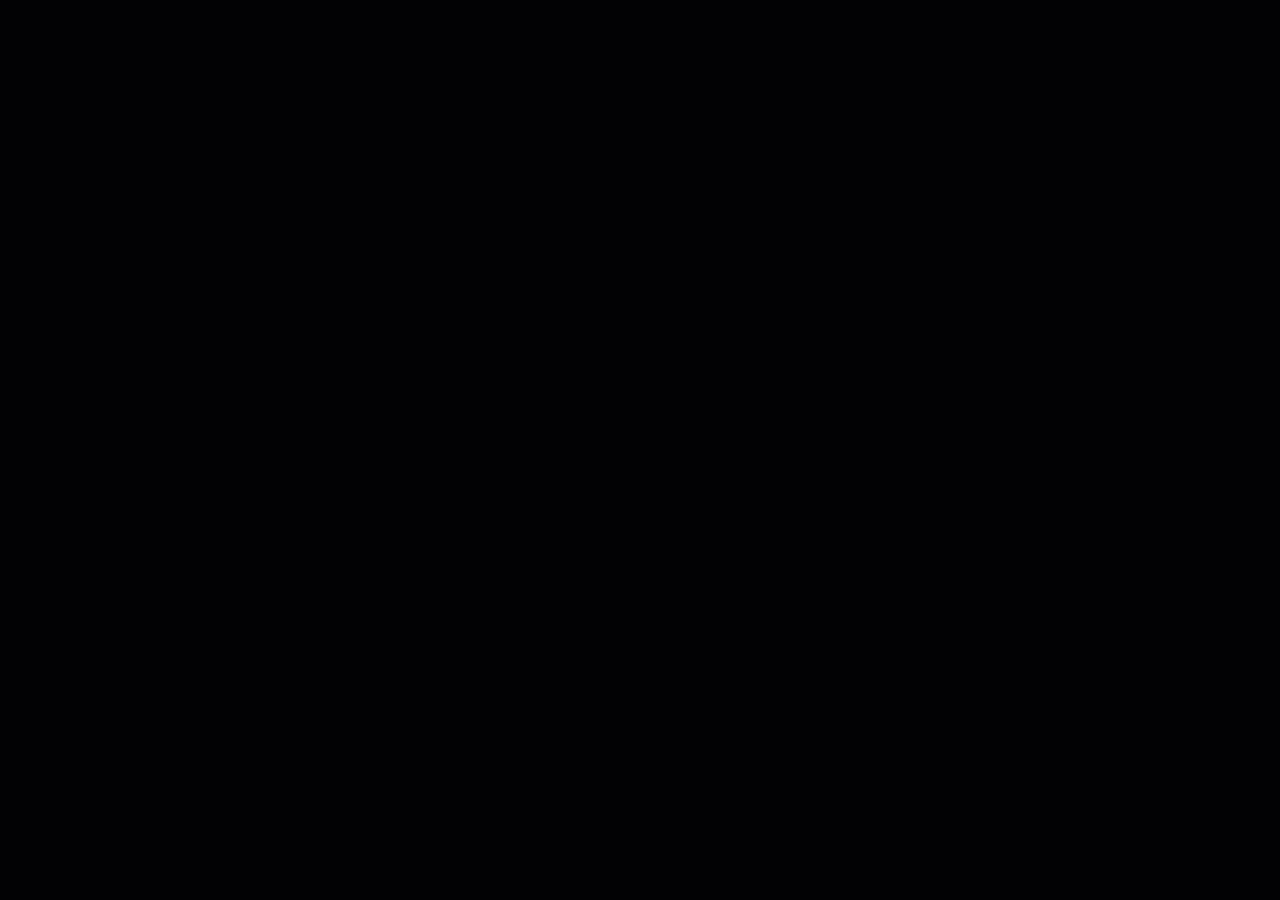
==== commit b25cdacd: "Add files via upload Signed-off-by: Kley_bers <shodlikovic30@gmail.com>" ====
--- a/index.html
+++ b/index.html
@@ -1 +1,255 @@
-<!doctype html> <html lang="en"> <head> <meta charset="utf-8"> <meta name="viewport" content="width=device-width, initial-scale=1"> <link href="https://cdn.jsdelivr.net/npm/bootstrap@5.0.0-beta2/dist/css/bootstrap.min.css" rel="stylesheet" integrity="sha384-BmbxuPwQa2lc/FVzBcNJ7UAyJxM6wuqIj61tLrc4wSX0szH/Ev+nYRRuWlolflfl" crossorigin="anonymous"> <title>API Movies</title> </head> <body class="bg-dark text-white"> <div class="container bg-dark text-white"><div class="row justify-content-md-center bg-dark text-white"><div class="col bg-dark text-white"> <h1 class='bg-dark text-white text-center'>API Movies</h1> <h3 class='bg-dark text-white text-center'><a href='/kodik/index.json' class='bg-dark text-white text-center' target='_blank'>JSON pages</a></h3> <div class="list-group list-group-flush bg-dark text-white"> <a href='/kodik/datasets/page-100.json' class='list-group-item list-group-item-action d-flex justify-content-between align-items-center bg-dark text-white' target='_blank'>/kodik/datasets/page-100.json</a> <a href='/kodik/datasets/page-101.json' class='list-group-item list-group-item-action d-flex justify-content-between align-items-center bg-dark text-white' target='_blank'>/kodik/datasets/page-101.json</a> <a href='/kodik/datasets/page-102.json' class='list-group-item list-group-item-action d-flex justify-content-between align-items-center bg-dark text-white' target='_blank'>/kodik/datasets/page-102.json</a> <a href='/kodik/datasets/page-103.json' class='list-group-item list-group-item-action d-flex justify-content-between align-items-center bg-dark text-white' target='_blank'>/kodik/datasets/page-103.json</a> <a href='/kodik/datasets/page-104.json' class='list-group-item list-group-item-action d-flex justify-content-between align-items-center bg-dark text-white' target='_blank'>/kodik/datasets/page-104.json</a> <a href='/kodik/datasets/page-105.json' class='list-group-item list-group-item-action d-flex justify-content-between align-items-center bg-dark text-white' target='_blank'>/kodik/datasets/page-105.json</a> <a href='/kodik/datasets/page-106.json' class='list-group-item list-group-item-action d-flex justify-content-between align-items-center bg-dark text-white' target='_blank'>/kodik/datasets/page-106.json</a> <a href='/kodik/datasets/page-107.json' class='list-group-item list-group-item-action d-flex justify-content-between align-items-center bg-dark text-white' target='_blank'>/kodik/datasets/page-107.json</a> <a href='/kodik/datasets/page-108.json' class='list-group-item list-group-item-action d-flex justify-content-between align-items-center bg-dark text-white' target='_blank'>/kodik/datasets/page-108.json</a> <a href='/kodik/datasets/page-109.json' class='list-group-item list-group-item-action d-flex justify-content-between align-items-center bg-dark text-white' target='_blank'>/kodik/datasets/page-109.json</a> <a href='/kodik/datasets/page-10.json' class='list-group-item list-group-item-action d-flex justify-content-between align-items-center bg-dark text-white' target='_blank'>/kodik/datasets/page-10.json</a> <a href='/kodik/datasets/page-110.json' class='list-group-item list-group-item-action d-flex justify-content-between align-items-center bg-dark text-white' target='_blank'>/kodik/datasets/page-110.json</a> <a href='/kodik/datasets/page-111.json' class='list-group-item list-group-item-action d-flex justify-content-between align-items-center bg-dark text-white' target='_blank'>/kodik/datasets/page-111.json</a> <a href='/kodik/datasets/page-112.json' class='list-group-item list-group-item-action d-flex justify-content-between align-items-center bg-dark text-white' target='_blank'>/kodik/datasets/page-112.json</a> <a href='/kodik/datasets/page-113.json' class='list-group-item list-group-item-action d-flex justify-content-between align-items-center bg-dark text-white' target='_blank'>/kodik/datasets/page-113.json</a> <a href='/kodik/datasets/page-114.json' class='list-group-item list-group-item-action d-flex justify-content-between align-items-center bg-dark text-white' target='_blank'>/kodik/datasets/page-114.json</a> <a href='/kodik/datasets/page-115.json' class='list-group-item list-group-item-action d-flex justify-content-between align-items-center bg-dark text-white' target='_blank'>/kodik/datasets/page-115.json</a> <a href='/kodik/datasets/page-116.json' class='list-group-item list-group-item-action d-flex justify-content-between align-items-center bg-dark text-white' target='_blank'>/kodik/datasets/page-116.json</a> <a href='/kodik/datasets/page-117.json' class='list-group-item list-group-item-action d-flex justify-content-between align-items-center bg-dark text-white' target='_blank'>/kodik/datasets/page-117.json</a> <a href='/kodik/datasets/page-118.json' class='list-group-item list-group-item-action d-flex justify-content-between align-items-center bg-dark text-white' target='_blank'>/kodik/datasets/page-118.json</a> <a href='/kodik/datasets/page-119.json' class='list-group-item list-group-item-action d-flex justify-content-between align-items-center bg-dark text-white' target='_blank'>/kodik/datasets/page-119.json</a> <a href='/kodik/datasets/page-11.json' class='list-group-item list-group-item-action d-flex justify-content-between align-items-center bg-dark text-white' target='_blank'>/kodik/datasets/page-11.json</a> <a href='/kodik/datasets/page-120.json' class='list-group-item list-group-item-action d-flex justify-content-between align-items-center bg-dark text-white' target='_blank'>/kodik/datasets/page-120.json</a> <a href='/kodik/datasets/page-121.json' class='list-group-item list-group-item-action d-flex justify-content-between align-items-center bg-dark text-white' target='_blank'>/kodik/datasets/page-121.json</a> <a href='/kodik/datasets/page-122.json' class='list-group-item list-group-item-action d-flex justify-content-between align-items-center bg-dark text-white' target='_blank'>/kodik/datasets/page-122.json</a> <a href='/kodik/datasets/page-123.json' class='list-group-item list-group-item-action d-flex justify-content-between align-items-center bg-dark text-white' target='_blank'>/kodik/datasets/page-123.json</a> <a href='/kodik/datasets/page-124.json' class='list-group-item list-group-item-action d-flex justify-content-between align-items-center bg-dark text-white' target='_blank'>/kodik/datasets/page-124.json</a> <a href='/kodik/datasets/page-125.json' class='list-group-item list-group-item-action d-flex justify-content-between align-items-center bg-dark text-white' target='_blank'>/kodik/datasets/page-125.json</a> <a href='/kodik/datasets/page-126.json' class='list-group-item list-group-item-action d-flex justify-content-between align-items-center bg-dark text-white' target='_blank'>/kodik/datasets/page-126.json</a> <a href='/kodik/datasets/page-127.json' class='list-group-item list-group-item-action d-flex justify-content-between align-items-center bg-dark text-white' target='_blank'>/kodik/datasets/page-127.json</a> <a href='/kodik/datasets/page-128.json' class='list-group-item list-group-item-action d-flex justify-content-between align-items-center bg-dark text-white' target='_blank'>/kodik/datasets/page-128.json</a> <a href='/kodik/datasets/page-129.json' class='list-group-item list-group-item-action d-flex justify-content-between align-items-center bg-dark text-white' target='_blank'>/kodik/datasets/page-129.json</a> <a href='/kodik/datasets/page-12.json' class='list-group-item list-group-item-action d-flex justify-content-between align-items-center bg-dark text-white' target='_blank'>/kodik/datasets/page-12.json</a> <a href='/kodik/datasets/page-130.json' class='list-group-item list-group-item-action d-flex justify-content-between align-items-center bg-dark text-white' target='_blank'>/kodik/datasets/page-130.json</a> <a href='/kodik/datasets/page-131.json' class='list-group-item list-group-item-action d-flex justify-content-between align-items-center bg-dark text-white' target='_blank'>/kodik/datasets/page-131.json</a> <a href='/kodik/datasets/page-132.json' class='list-group-item list-group-item-action d-flex justify-content-between align-items-center bg-dark text-white' target='_blank'>/kodik/datasets/page-132.json</a> <a href='/kodik/datasets/page-133.json' class='list-group-item list-group-item-action d-flex justify-content-between align-items-center bg-dark text-white' target='_blank'>/kodik/datasets/page-133.json</a> <a href='/kodik/datasets/page-134.json' class='list-group-item list-group-item-action d-flex justify-content-between align-items-center bg-dark text-white' target='_blank'>/kodik/datasets/page-134.json</a> <a href='/kodik/datasets/page-135.json' class='list-group-item list-group-item-action d-flex justify-content-between align-items-center bg-dark text-white' target='_blank'>/kodik/datasets/page-135.json</a> <a href='/kodik/datasets/page-136.json' class='list-group-item list-group-item-action d-flex justify-content-between align-items-center bg-dark text-white' target='_blank'>/kodik/datasets/page-136.json</a> <a href='/kodik/datasets/page-137.json' class='list-group-item list-group-item-action d-flex justify-content-between align-items-center bg-dark text-white' target='_blank'>/kodik/datasets/page-137.json</a> <a href='/kodik/datasets/page-138.json' class='list-group-item list-group-item-action d-flex justify-content-between align-items-center bg-dark text-white' target='_blank'>/kodik/datasets/page-138.json</a> <a href='/kodik/datasets/page-139.json' class='list-group-item list-group-item-action d-flex justify-content-between align-items-center bg-dark text-white' target='_blank'>/kodik/datasets/page-139.json</a> <a href='/kodik/datasets/page-13.json' class='list-group-item list-group-item-action d-flex justify-content-between align-items-center bg-dark text-white' target='_blank'>/kodik/datasets/page-13.json</a> <a href='/kodik/datasets/page-140.json' class='list-group-item list-group-item-action d-flex justify-content-between align-items-center bg-dark text-white' target='_blank'>/kodik/datasets/page-140.json</a> <a href='/kodik/datasets/page-141.json' class='list-group-item list-group-item-action d-flex justify-content-between align-items-center bg-dark text-white' target='_blank'>/kodik/datasets/page-141.json</a> <a href='/kodik/datasets/page-142.json' class='list-group-item list-group-item-action d-flex justify-content-between align-items-center bg-dark text-white' target='_blank'>/kodik/datasets/page-142.json</a> <a href='/kodik/datasets/page-143.json' class='list-group-item list-group-item-action d-flex justify-content-between align-items-center bg-dark text-white' target='_blank'>/kodik/datasets/page-143.json</a> <a href='/kodik/datasets/page-144.json' class='list-group-item list-group-item-action d-flex justify-content-between align-items-center bg-dark text-white' target='_blank'>/kodik/datasets/page-144.json</a> <a href='/kodik/datasets/page-145.json' class='list-group-item list-group-item-action d-flex justify-content-between align-items-center bg-dark text-white' target='_blank'>/kodik/datasets/page-145.json</a> <a href='/kodik/datasets/page-146.json' class='list-group-item list-group-item-action d-flex justify-content-between align-items-center bg-dark text-white' target='_blank'>/kodik/datasets/page-146.json</a> <a href='/kodik/datasets/page-147.json' class='list-group-item list-group-item-action d-flex justify-content-between align-items-center bg-dark text-white' target='_blank'>/kodik/datasets/page-147.json</a> <a href='/kodik/datasets/page-148.json' class='list-group-item list-group-item-action d-flex justify-content-between align-items-center bg-dark text-white' target='_blank'>/kodik/datasets/page-148.json</a> <a href='/kodik/datasets/page-149.json' class='list-group-item list-group-item-action d-flex justify-content-between align-items-center bg-dark text-white' target='_blank'>/kodik/datasets/page-149.json</a> <a href='/kodik/datasets/page-14.json' class='list-group-item list-group-item-action d-flex justify-content-between align-items-center bg-dark text-white' target='_blank'>/kodik/datasets/page-14.json</a> <a href='/kodik/datasets/page-150.json' class='list-group-item list-group-item-action d-flex justify-content-between align-items-center bg-dark text-white' target='_blank'>/kodik/datasets/page-150.json</a> <a href='/kodik/datasets/page-151.json' class='list-group-item list-group-item-action d-flex justify-content-between align-items-center bg-dark text-white' target='_blank'>/kodik/datasets/page-151.json</a> <a href='/kodik/datasets/page-152.json' class='list-group-item list-group-item-action d-flex justify-content-between align-items-center bg-dark text-white' target='_blank'>/kodik/datasets/page-152.json</a> <a href='/kodik/datasets/page-153.json' class='list-group-item list-group-item-action d-flex justify-content-between align-items-center bg-dark text-white' target='_blank'>/kodik/datasets/page-153.json</a> <a href='/kodik/datasets/page-154.json' class='list-group-item list-group-item-action d-flex justify-content-between align-items-center bg-dark text-white' target='_blank'>/kodik/datasets/page-154.json</a> <a href='/kodik/datasets/page-155.json' class='list-group-item list-group-item-action d-flex justify-content-between align-items-center bg-dark text-white' target='_blank'>/kodik/datasets/page-155.json</a> <a href='/kodik/datasets/page-156.json' class='list-group-item list-group-item-action d-flex justify-content-between align-items-center bg-dark text-white' target='_blank'>/kodik/datasets/page-156.json</a> <a href='/kodik/datasets/page-157.json' class='list-group-item list-group-item-action d-flex justify-content-between align-items-center bg-dark text-white' target='_blank'>/kodik/datasets/page-157.json</a> <a href='/kodik/datasets/page-158.json' class='list-group-item list-group-item-action d-flex justify-content-between align-items-center bg-dark text-white' target='_blank'>/kodik/datasets/page-158.json</a> <a href='/kodik/datasets/page-159.json' class='list-group-item list-group-item-action d-flex justify-content-between align-items-center bg-dark text-white' target='_blank'>/kodik/datasets/page-159.json</a> <a href='/kodik/datasets/page-15.json' class='list-group-item list-group-item-action d-flex justify-content-between align-items-center bg-dark text-white' target='_blank'>/kodik/datasets/page-15.json</a> <a href='/kodik/datasets/page-160.json' class='list-group-item list-group-item-action d-flex justify-content-between align-items-center bg-dark text-white' target='_blank'>/kodik/datasets/page-160.json</a> <a href='/kodik/datasets/page-161.json' class='list-group-item list-group-item-action d-flex justify-content-between align-items-center bg-dark text-white' target='_blank'>/kodik/datasets/page-161.json</a> <a href='/kodik/datasets/page-162.json' class='list-group-item list-group-item-action d-flex justify-content-between align-items-center bg-dark text-white' target='_blank'>/kodik/datasets/page-162.json</a> <a href='/kodik/datasets/page-163.json' class='list-group-item list-group-item-action d-flex justify-content-between align-items-center bg-dark text-white' target='_blank'>/kodik/datasets/page-163.json</a> <a href='/kodik/datasets/page-164.json' class='list-group-item list-group-item-action d-flex justify-content-between align-items-center bg-dark text-white' target='_blank'>/kodik/datasets/page-164.json</a> <a href='/kodik/datasets/page-165.json' class='list-group-item list-group-item-action d-flex justify-content-between align-items-center bg-dark text-white' target='_blank'>/kodik/datasets/page-165.json</a> <a href='/kodik/datasets/page-166.json' class='list-group-item list-group-item-action d-flex justify-content-between align-items-center bg-dark text-white' target='_blank'>/kodik/datasets/page-166.json</a> <a href='/kodik/datasets/page-167.json' class='list-group-item list-group-item-action d-flex justify-content-between align-items-center bg-dark text-white' target='_blank'>/kodik/datasets/page-167.json</a> <a href='/kodik/datasets/page-168.json' class='list-group-item list-group-item-action d-flex justify-content-between align-items-center bg-dark text-white' target='_blank'>/kodik/datasets/page-168.json</a> <a href='/kodik/datasets/page-169.json' class='list-group-item list-group-item-action d-flex justify-content-between align-items-center bg-dark text-white' target='_blank'>/kodik/datasets/page-169.json</a> <a href='/kodik/datasets/page-16.json' class='list-group-item list-group-item-action d-flex justify-content-between align-items-center bg-dark text-white' target='_blank'>/kodik/datasets/page-16.json</a> <a href='/kodik/datasets/page-170.json' class='list-group-item list-group-item-action d-flex justify-content-between align-items-center bg-dark text-white' target='_blank'>/kodik/datasets/page-170.json</a> <a href='/kodik/datasets/page-171.json' class='list-group-item list-group-item-action d-flex justify-content-between align-items-center bg-dark text-white' target='_blank'>/kodik/datasets/page-171.json</a> <a href='/kodik/datasets/page-172.json' class='list-group-item list-group-item-action d-flex justify-content-between align-items-center bg-dark text-white' target='_blank'>/kodik/datasets/page-172.json</a> <a href='/kodik/datasets/page-173.json' class='list-group-item list-group-item-action d-flex justify-content-between align-items-center bg-dark text-white' target='_blank'>/kodik/datasets/page-173.json</a> <a href='/kodik/datasets/page-174.json' class='list-group-item list-group-item-action d-flex justify-content-between align-items-center bg-dark text-white' target='_blank'>/kodik/datasets/page-174.json</a> <a href='/kodik/datasets/page-175.json' class='list-group-item list-group-item-action d-flex justify-content-between align-items-center bg-dark text-white' target='_blank'>/kodik/datasets/page-175.json</a> <a href='/kodik/datasets/page-176.json' class='list-group-item list-group-item-action d-flex justify-content-between align-items-center bg-dark text-white' target='_blank'>/kodik/datasets/page-176.json</a> <a href='/kodik/datasets/page-177.json' class='list-group-item list-group-item-action d-flex justify-content-between align-items-center bg-dark text-white' target='_blank'>/kodik/datasets/page-177.json</a> <a href='/kodik/datasets/page-178.json' class='list-group-item list-group-item-action d-flex justify-content-between align-items-center bg-dark text-white' target='_blank'>/kodik/datasets/page-178.json</a> <a href='/kodik/datasets/page-179.json' class='list-group-item list-group-item-action d-flex justify-content-between align-items-center bg-dark text-white' target='_blank'>/kodik/datasets/page-179.json</a> <a href='/kodik/datasets/page-17.json' class='list-group-item list-group-item-action d-flex justify-content-between align-items-center bg-dark text-white' target='_blank'>/kodik/datasets/page-17.json</a> <a href='/kodik/datasets/page-180.json' class='list-group-item list-group-item-action d-flex justify-content-between align-items-center bg-dark text-white' target='_blank'>/kodik/datasets/page-180.json</a> <a href='/kodik/datasets/page-181.json' class='list-group-item list-group-item-action d-flex justify-content-between align-items-center bg-dark text-white' target='_blank'>/kodik/datasets/page-181.json</a> <a href='/kodik/datasets/page-182.json' class='list-group-item list-group-item-action d-flex justify-content-between align-items-center bg-dark text-white' target='_blank'>/kodik/datasets/page-182.json</a> <a href='/kodik/datasets/page-183.json' class='list-group-item list-group-item-action d-flex justify-content-between align-items-center bg-dark text-white' target='_blank'>/kodik/datasets/page-183.json</a> <a href='/kodik/datasets/page-184.json' class='list-group-item list-group-item-action d-flex justify-content-between align-items-center bg-dark text-white' target='_blank'>/kodik/datasets/page-184.json</a> <a href='/kodik/datasets/page-185.json' class='list-group-item list-group-item-action d-flex justify-content-between align-items-center bg-dark text-white' target='_blank'>/kodik/datasets/page-185.json</a> <a href='/kodik/datasets/page-186.json' class='list-group-item list-group-item-action d-flex justify-content-between align-items-center bg-dark text-white' target='_blank'>/kodik/datasets/page-186.json</a> <a href='/kodik/datasets/page-187.json' class='list-group-item list-group-item-action d-flex justify-content-between align-items-center bg-dark text-white' target='_blank'>/kodik/datasets/page-187.json</a> <a href='/kodik/datasets/page-188.json' class='list-group-item list-group-item-action d-flex justify-content-between align-items-center bg-dark text-white' target='_blank'>/kodik/datasets/page-188.json</a> <a href='/kodik/datasets/page-189.json' class='list-group-item list-group-item-action d-flex justify-content-between align-items-center bg-dark text-white' target='_blank'>/kodik/datasets/page-189.json</a> <a href='/kodik/datasets/page-18.json' class='list-group-item list-group-item-action d-flex justify-content-between align-items-center bg-dark text-white' target='_blank'>/kodik/datasets/page-18.json</a> <a href='/kodik/datasets/page-190.json' class='list-group-item list-group-item-action d-flex justify-content-between align-items-center bg-dark text-white' target='_blank'>/kodik/datasets/page-190.json</a> <a href='/kodik/datasets/page-191.json' class='list-group-item list-group-item-action d-flex justify-content-between align-items-center bg-dark text-white' target='_blank'>/kodik/datasets/page-191.json</a> <a href='/kodik/datasets/page-192.json' class='list-group-item list-group-item-action d-flex justify-content-between align-items-center bg-dark text-white' target='_blank'>/kodik/datasets/page-192.json</a> <a href='/kodik/datasets/page-193.json' class='list-group-item list-group-item-action d-flex justify-content-between align-items-center bg-dark text-white' target='_blank'>/kodik/datasets/page-193.json</a> <a href='/kodik/datasets/page-194.json' class='list-group-item list-group-item-action d-flex justify-content-between align-items-center bg-dark text-white' target='_blank'>/kodik/datasets/page-194.json</a> <a href='/kodik/datasets/page-195.json' class='list-group-item list-group-item-action d-flex justify-content-between align-items-center bg-dark text-white' target='_blank'>/kodik/datasets/page-195.json</a> <a href='/kodik/datasets/page-196.json' class='list-group-item list-group-item-action d-flex justify-content-between align-items-center bg-dark text-white' target='_blank'>/kodik/datasets/page-196.json</a> <a href='/kodik/datasets/page-197.json' class='list-group-item list-group-item-action d-flex justify-content-between align-items-center bg-dark text-white' target='_blank'>/kodik/datasets/page-197.json</a> <a href='/kodik/datasets/page-198.json' class='list-group-item list-group-item-action d-flex justify-content-between align-items-center bg-dark text-white' target='_blank'>/kodik/datasets/page-198.json</a> <a href='/kodik/datasets/page-199.json' class='list-group-item list-group-item-action d-flex justify-content-between align-items-center bg-dark text-white' target='_blank'>/kodik/datasets/page-199.json</a> <a href='/kodik/datasets/page-19.json' class='list-group-item list-group-item-action d-flex justify-content-between align-items-center bg-dark text-white' target='_blank'>/kodik/datasets/page-19.json</a> <a href='/kodik/datasets/page-1.json' class='list-group-item list-group-item-action d-flex justify-content-between align-items-center bg-dark text-white' target='_blank'>/kodik/datasets/page-1.json</a> <a href='/kodik/datasets/page-200.json' class='list-group-item list-group-item-action d-flex justify-content-between align-items-center bg-dark text-white' target='_blank'>/kodik/datasets/page-200.json</a> <a href='/kodik/datasets/page-201.json' class='list-group-item list-group-item-action d-flex justify-content-between align-items-center bg-dark text-white' target='_blank'>/kodik/datasets/page-201.json</a> <a href='/kodik/datasets/page-202.json' class='list-group-item list-group-item-action d-flex justify-content-between align-items-center bg-dark text-white' target='_blank'>/kodik/datasets/page-202.json</a> <a href='/kodik/datasets/page-203.json' class='list-group-item list-group-item-action d-flex justify-content-between align-items-center bg-dark text-white' target='_blank'>/kodik/datasets/page-203.json</a> <a href='/kodik/datasets/page-204.json' class='list-group-item list-group-item-action d-flex justify-content-between align-items-center bg-dark text-white' target='_blank'>/kodik/datasets/page-204.json</a> <a href='/kodik/datasets/page-205.json' class='list-group-item list-group-item-action d-flex justify-content-between align-items-center bg-dark text-white' target='_blank'>/kodik/datasets/page-205.json</a> <a href='/kodik/datasets/page-206.json' class='list-group-item list-group-item-action d-flex justify-content-between align-items-center bg-dark text-white' target='_blank'>/kodik/datasets/page-206.json</a> <a href='/kodik/datasets/page-207.json' class='list-group-item list-group-item-action d-flex justify-content-between align-items-center bg-dark text-white' target='_blank'>/kodik/datasets/page-207.json</a> <a href='/kodik/datasets/page-208.json' class='list-group-item list-group-item-action d-flex justify-content-between align-items-center bg-dark text-white' target='_blank'>/kodik/datasets/page-208.json</a> <a href='/kodik/datasets/page-209.json' class='list-group-item list-group-item-action d-flex justify-content-between align-items-center bg-dark text-white' target='_blank'>/kodik/datasets/page-209.json</a> <a href='/kodik/datasets/page-20.json' class='list-group-item list-group-item-action d-flex justify-content-between align-items-center bg-dark text-white' target='_blank'>/kodik/datasets/page-20.json</a> <a href='/kodik/datasets/page-210.json' class='list-group-item list-group-item-action d-flex justify-content-between align-items-center bg-dark text-white' target='_blank'>/kodik/datasets/page-210.json</a> <a href='/kodik/datasets/page-211.json' class='list-group-item list-group-item-action d-flex justify-content-between align-items-center bg-dark text-white' target='_blank'>/kodik/datasets/page-211.json</a> <a href='/kodik/datasets/page-212.json' class='list-group-item list-group-item-action d-flex justify-content-between align-items-center bg-dark text-white' target='_blank'>/kodik/datasets/page-212.json</a> <a href='/kodik/datasets/page-213.json' class='list-group-item list-group-item-action d-flex justify-content-between align-items-center bg-dark text-white' target='_blank'>/kodik/datasets/page-213.json</a> <a href='/kodik/datasets/page-214.json' class='list-group-item list-group-item-action d-flex justify-content-between align-items-center bg-dark text-white' target='_blank'>/kodik/datasets/page-214.json</a> <a href='/kodik/datasets/page-215.json' class='list-group-item list-group-item-action d-flex justify-content-between align-items-center bg-dark text-white' target='_blank'>/kodik/datasets/page-215.json</a> <a href='/kodik/datasets/page-216.json' class='list-group-item list-group-item-action d-flex justify-content-between align-items-center bg-dark text-white' target='_blank'>/kodik/datasets/page-216.json</a> <a href='/kodik/datasets/page-217.json' class='list-group-item list-group-item-action d-flex justify-content-between align-items-center bg-dark text-white' target='_blank'>/kodik/datasets/page-217.json</a> <a href='/kodik/datasets/page-218.json' class='list-group-item list-group-item-action d-flex justify-content-between align-items-center bg-dark text-white' target='_blank'>/kodik/datasets/page-218.json</a> <a href='/kodik/datasets/page-219.json' class='list-group-item list-group-item-action d-flex justify-content-between align-items-center bg-dark text-white' target='_blank'>/kodik/datasets/page-219.json</a> <a href='/kodik/datasets/page-21.json' class='list-group-item list-group-item-action d-flex justify-content-between align-items-center bg-dark text-white' target='_blank'>/kodik/datasets/page-21.json</a> <a href='/kodik/datasets/page-220.json' class='list-group-item list-group-item-action d-flex justify-content-between align-items-center bg-dark text-white' target='_blank'>/kodik/datasets/page-220.json</a> <a href='/kodik/datasets/page-221.json' class='list-group-item list-group-item-action d-flex justify-content-between align-items-center bg-dark text-white' target='_blank'>/kodik/datasets/page-221.json</a> <a href='/kodik/datasets/page-222.json' class='list-group-item list-group-item-action d-flex justify-content-between align-items-center bg-dark text-white' target='_blank'>/kodik/datasets/page-222.json</a> <a href='/kodik/datasets/page-223.json' class='list-group-item list-group-item-action d-flex justify-content-between align-items-center bg-dark text-white' target='_blank'>/kodik/datasets/page-223.json</a> <a href='/kodik/datasets/page-224.json' class='list-group-item list-group-item-action d-flex justify-content-between align-items-center bg-dark text-white' target='_blank'>/kodik/datasets/page-224.json</a> <a href='/kodik/datasets/page-225.json' class='list-group-item list-group-item-action d-flex justify-content-between align-items-center bg-dark text-white' target='_blank'>/kodik/datasets/page-225.json</a> <a href='/kodik/datasets/page-226.json' class='list-group-item list-group-item-action d-flex justify-content-between align-items-center bg-dark text-white' target='_blank'>/kodik/datasets/page-226.json</a> <a href='/kodik/datasets/page-227.json' class='list-group-item list-group-item-action d-flex justify-content-between align-items-center bg-dark text-white' target='_blank'>/kodik/datasets/page-227.json</a> <a href='/kodik/datasets/page-228.json' class='list-group-item list-group-item-action d-flex justify-content-between align-items-center bg-dark text-white' target='_blank'>/kodik/datasets/page-228.json</a> <a href='/kodik/datasets/page-229.json' class='list-group-item list-group-item-action d-flex justify-content-between align-items-center bg-dark text-white' target='_blank'>/kodik/datasets/page-229.json</a> <a href='/kodik/datasets/page-22.json' class='list-group-item list-group-item-action d-flex justify-content-between align-items-center bg-dark text-white' target='_blank'>/kodik/datasets/page-22.json</a> <a href='/kodik/datasets/page-230.json' class='list-group-item list-group-item-action d-flex justify-content-between align-items-center bg-dark text-white' target='_blank'>/kodik/datasets/page-230.json</a> <a href='/kodik/datasets/page-231.json' class='list-group-item list-group-item-action d-flex justify-content-between align-items-center bg-dark text-white' target='_blank'>/kodik/datasets/page-231.json</a> <a href='/kodik/datasets/page-232.json' class='list-group-item list-group-item-action d-flex justify-content-between align-items-center bg-dark text-white' target='_blank'>/kodik/datasets/page-232.json</a> <a href='/kodik/datasets/page-233.json' class='list-group-item list-group-item-action d-flex justify-content-between align-items-center bg-dark text-white' target='_blank'>/kodik/datasets/page-233.json</a> <a href='/kodik/datasets/page-234.json' class='list-group-item list-group-item-action d-flex justify-content-between align-items-center bg-dark text-white' target='_blank'>/kodik/datasets/page-234.json</a> <a href='/kodik/datasets/page-235.json' class='list-group-item list-group-item-action d-flex justify-content-between align-items-center bg-dark text-white' target='_blank'>/kodik/datasets/page-235.json</a> <a href='/kodik/datasets/page-236.json' class='list-group-item list-group-item-action d-flex justify-content-between align-items-center bg-dark text-white' target='_blank'>/kodik/datasets/page-236.json</a> <a href='/kodik/datasets/page-237.json' class='list-group-item list-group-item-action d-flex justify-content-between align-items-center bg-dark text-white' target='_blank'>/kodik/datasets/page-237.json</a> <a href='/kodik/datasets/page-238.json' class='list-group-item list-group-item-action d-flex justify-content-between align-items-center bg-dark text-white' target='_blank'>/kodik/datasets/page-238.json</a> <a href='/kodik/datasets/page-239.json' class='list-group-item list-group-item-action d-flex justify-content-between align-items-center bg-dark text-white' target='_blank'>/kodik/datasets/page-239.json</a> <a href='/kodik/datasets/page-23.json' class='list-group-item list-group-item-action d-flex justify-content-between align-items-center bg-dark text-white' target='_blank'>/kodik/datasets/page-23.json</a> <a href='/kodik/datasets/page-240.json' class='list-group-item list-group-item-action d-flex justify-content-between align-items-center bg-dark text-white' target='_blank'>/kodik/datasets/page-240.json</a> <a href='/kodik/datasets/page-241.json' class='list-group-item list-group-item-action d-flex justify-content-between align-items-center bg-dark text-white' target='_blank'>/kodik/datasets/page-241.json</a> <a href='/kodik/datasets/page-242.json' class='list-group-item list-group-item-action d-flex justify-content-between align-items-center bg-dark text-white' target='_blank'>/kodik/datasets/page-242.json</a> <a href='/kodik/datasets/page-243.json' class='list-group-item list-group-item-action d-flex justify-content-between align-items-center bg-dark text-white' target='_blank'>/kodik/datasets/page-243.json</a> <a href='/kodik/datasets/page-244.json' class='list-group-item list-group-item-action d-flex justify-content-between align-items-center bg-dark text-white' target='_blank'>/kodik/datasets/page-244.json</a> <a href='/kodik/datasets/page-245.json' class='list-group-item list-group-item-action d-flex justify-content-between align-items-center bg-dark text-white' target='_blank'>/kodik/datasets/page-245.json</a> <a href='/kodik/datasets/page-246.json' class='list-group-item list-group-item-action d-flex justify-content-between align-items-center bg-dark text-white' target='_blank'>/kodik/datasets/page-246.json</a> <a href='/kodik/datasets/page-247.json' class='list-group-item list-group-item-action d-flex justify-content-between align-items-center bg-dark text-white' target='_blank'>/kodik/datasets/page-247.json</a> <a href='/kodik/datasets/page-248.json' class='list-group-item list-group-item-action d-flex justify-content-between align-items-center bg-dark text-white' target='_blank'>/kodik/datasets/page-248.json</a> <a href='/kodik/datasets/page-249.json' class='list-group-item list-group-item-action d-flex justify-content-between align-items-center bg-dark text-white' target='_blank'>/kodik/datasets/page-249.json</a> <a href='/kodik/datasets/page-24.json' class='list-group-item list-group-item-action d-flex justify-content-between align-items-center bg-dark text-white' target='_blank'>/kodik/datasets/page-24.json</a> <a href='/kodik/datasets/page-250.json' class='list-group-item list-group-item-action d-flex justify-content-between align-items-center bg-dark text-white' target='_blank'>/kodik/datasets/page-250.json</a> <a href='/kodik/datasets/page-251.json' class='list-group-item list-group-item-action d-flex justify-content-between align-items-center bg-dark text-white' target='_blank'>/kodik/datasets/page-251.json</a> <a href='/kodik/datasets/page-252.json' class='list-group-item list-group-item-action d-flex justify-content-between align-items-center bg-dark text-white' target='_blank'>/kodik/datasets/page-252.json</a> <a href='/kodik/datasets/page-253.json' class='list-group-item list-group-item-action d-flex justify-content-between align-items-center bg-dark text-white' target='_blank'>/kodik/datasets/page-253.json</a> <a href='/kodik/datasets/page-254.json' class='list-group-item list-group-item-action d-flex justify-content-between align-items-center bg-dark text-white' target='_blank'>/kodik/datasets/page-254.json</a> <a href='/kodik/datasets/page-255.json' class='list-group-item list-group-item-action d-flex justify-content-between align-items-center bg-dark text-white' target='_blank'>/kodik/datasets/page-255.json</a> <a href='/kodik/datasets/page-256.json' class='list-group-item list-group-item-action d-flex justify-content-between align-items-center bg-dark text-white' target='_blank'>/kodik/datasets/page-256.json</a> <a href='/kodik/datasets/page-257.json' class='list-group-item list-group-item-action d-flex justify-content-between align-items-center bg-dark text-white' target='_blank'>/kodik/datasets/page-257.json</a> <a href='/kodik/datasets/page-258.json' class='list-group-item list-group-item-action d-flex justify-content-between align-items-center bg-dark text-white' target='_blank'>/kodik/datasets/page-258.json</a> <a href='/kodik/datasets/page-259.json' class='list-group-item list-group-item-action d-flex justify-content-between align-items-center bg-dark text-white' target='_blank'>/kodik/datasets/page-259.json</a> <a href='/kodik/datasets/page-25.json' class='list-group-item list-group-item-action d-flex justify-content-between align-items-center bg-dark text-white' target='_blank'>/kodik/datasets/page-25.json</a> <a href='/kodik/datasets/page-260.json' class='list-group-item list-group-item-action d-flex justify-content-between align-items-center bg-dark text-white' target='_blank'>/kodik/datasets/page-260.json</a> <a href='/kodik/datasets/page-261.json' class='list-group-item list-group-item-action d-flex justify-content-between align-items-center bg-dark text-white' target='_blank'>/kodik/datasets/page-261.json</a> <a href='/kodik/datasets/page-262.json' class='list-group-item list-group-item-action d-flex justify-content-between align-items-center bg-dark text-white' target='_blank'>/kodik/datasets/page-262.json</a> <a href='/kodik/datasets/page-263.json' class='list-group-item list-group-item-action d-flex justify-content-between align-items-center bg-dark text-white' target='_blank'>/kodik/datasets/page-263.json</a> <a href='/kodik/datasets/page-264.json' class='list-group-item list-group-item-action d-flex justify-content-between align-items-center bg-dark text-white' target='_blank'>/kodik/datasets/page-264.json</a> <a href='/kodik/datasets/page-265.json' class='list-group-item list-group-item-action d-flex justify-content-between align-items-center bg-dark text-white' target='_blank'>/kodik/datasets/page-265.json</a> <a href='/kodik/datasets/page-266.json' class='list-group-item list-group-item-action d-flex justify-content-between align-items-center bg-dark text-white' target='_blank'>/kodik/datasets/page-266.json</a> <a href='/kodik/datasets/page-267.json' class='list-group-item list-group-item-action d-flex justify-content-between align-items-center bg-dark text-white' target='_blank'>/kodik/datasets/page-267.json</a> <a href='/kodik/datasets/page-268.json' class='list-group-item list-group-item-action d-flex justify-content-between align-items-center bg-dark text-white' target='_blank'>/kodik/datasets/page-268.json</a> <a href='/kodik/datasets/page-269.json' class='list-group-item list-group-item-action d-flex justify-content-between align-items-center bg-dark text-white' target='_blank'>/kodik/datasets/page-269.json</a> <a href='/kodik/datasets/page-26.json' class='list-group-item list-group-item-action d-flex justify-content-between align-items-center bg-dark text-white' target='_blank'>/kodik/datasets/page-26.json</a> <a href='/kodik/datasets/page-270.json' class='list-group-item list-group-item-action d-flex justify-content-between align-items-center bg-dark text-white' target='_blank'>/kodik/datasets/page-270.json</a> <a href='/kodik/datasets/page-271.json' class='list-group-item list-group-item-action d-flex justify-content-between align-items-center bg-dark text-white' target='_blank'>/kodik/datasets/page-271.json</a> <a href='/kodik/datasets/page-272.json' class='list-group-item list-group-item-action d-flex justify-content-between align-items-center bg-dark text-white' target='_blank'>/kodik/datasets/page-272.json</a> <a href='/kodik/datasets/page-273.json' class='list-group-item list-group-item-action d-flex justify-content-between align-items-center bg-dark text-white' target='_blank'>/kodik/datasets/page-273.json</a> <a href='/kodik/datasets/page-274.json' class='list-group-item list-group-item-action d-flex justify-content-between align-items-center bg-dark text-white' target='_blank'>/kodik/datasets/page-274.json</a> <a href='/kodik/datasets/page-275.json' class='list-group-item list-group-item-action d-flex justify-content-between align-items-center bg-dark text-white' target='_blank'>/kodik/datasets/page-275.json</a> <a href='/kodik/datasets/page-276.json' class='list-group-item list-group-item-action d-flex justify-content-between align-items-center bg-dark text-white' target='_blank'>/kodik/datasets/page-276.json</a> <a href='/kodik/datasets/page-277.json' class='list-group-item list-group-item-action d-flex justify-content-between align-items-center bg-dark text-white' target='_blank'>/kodik/datasets/page-277.json</a> <a href='/kodik/datasets/page-278.json' class='list-group-item list-group-item-action d-flex justify-content-between align-items-center bg-dark text-white' target='_blank'>/kodik/datasets/page-278.json</a> <a href='/kodik/datasets/page-279.json' class='list-group-item list-group-item-action d-flex justify-content-between align-items-center bg-dark text-white' target='_blank'>/kodik/datasets/page-279.json</a> <a href='/kodik/datasets/page-27.json' class='list-group-item list-group-item-action d-flex justify-content-between align-items-center bg-dark text-white' target='_blank'>/kodik/datasets/page-27.json</a> <a href='/kodik/datasets/page-280.json' class='list-group-item list-group-item-action d-flex justify-content-between align-items-center bg-dark text-white' target='_blank'>/kodik/datasets/page-280.json</a> <a href='/kodik/datasets/page-281.json' class='list-group-item list-group-item-action d-flex justify-content-between align-items-center bg-dark text-white' target='_blank'>/kodik/datasets/page-281.json</a> <a href='/kodik/datasets/page-282.json' class='list-group-item list-group-item-action d-flex justify-content-between align-items-center bg-dark text-white' target='_blank'>/kodik/datasets/page-282.json</a> <a href='/kodik/datasets/page-283.json' class='list-group-item list-group-item-action d-flex justify-content-between align-items-center bg-dark text-white' target='_blank'>/kodik/datasets/page-283.json</a> <a href='/kodik/datasets/page-284.json' class='list-group-item list-group-item-action d-flex justify-content-between align-items-center bg-dark text-white' target='_blank'>/kodik/datasets/page-284.json</a> <a href='/kodik/datasets/page-285.json' class='list-group-item list-group-item-action d-flex justify-content-between align-items-center bg-dark text-white' target='_blank'>/kodik/datasets/page-285.json</a> <a href='/kodik/datasets/page-286.json' class='list-group-item list-group-item-action d-flex justify-content-between align-items-center bg-dark text-white' target='_blank'>/kodik/datasets/page-286.json</a> <a href='/kodik/datasets/page-287.json' class='list-group-item list-group-item-action d-flex justify-content-between align-items-center bg-dark text-white' target='_blank'>/kodik/datasets/page-287.json</a> <a href='/kodik/datasets/page-288.json' class='list-group-item list-group-item-action d-flex justify-content-between align-items-center bg-dark text-white' target='_blank'>/kodik/datasets/page-288.json</a> <a href='/kodik/datasets/page-289.json' class='list-group-item list-group-item-action d-flex justify-content-between align-items-center bg-dark text-white' target='_blank'>/kodik/datasets/page-289.json</a> <a href='/kodik/datasets/page-28.json' class='list-group-item list-group-item-action d-flex justify-content-between align-items-center bg-dark text-white' target='_blank'>/kodik/datasets/page-28.json</a> <a href='/kodik/datasets/page-290.json' class='list-group-item list-group-item-action d-flex justify-content-between align-items-center bg-dark text-white' target='_blank'>/kodik/datasets/page-290.json</a> <a href='/kodik/datasets/page-291.json' class='list-group-item list-group-item-action d-flex justify-content-between align-items-center bg-dark text-white' target='_blank'>/kodik/datasets/page-291.json</a> <a href='/kodik/datasets/page-292.json' class='list-group-item list-group-item-action d-flex justify-content-between align-items-center bg-dark text-white' target='_blank'>/kodik/datasets/page-292.json</a> <a href='/kodik/datasets/page-293.json' class='list-group-item list-group-item-action d-flex justify-content-between align-items-center bg-dark text-white' target='_blank'>/kodik/datasets/page-293.json</a> <a href='/kodik/datasets/page-294.json' class='list-group-item list-group-item-action d-flex justify-content-between align-items-center bg-dark text-white' target='_blank'>/kodik/datasets/page-294.json</a> <a href='/kodik/datasets/page-295.json' class='list-group-item list-group-item-action d-flex justify-content-between align-items-center bg-dark text-white' target='_blank'>/kodik/datasets/page-295.json</a> <a href='/kodik/datasets/page-296.json' class='list-group-item list-group-item-action d-flex justify-content-between align-items-center bg-dark text-white' target='_blank'>/kodik/datasets/page-296.json</a> <a href='/kodik/datasets/page-297.json' class='list-group-item list-group-item-action d-flex justify-content-between align-items-center bg-dark text-white' target='_blank'>/kodik/datasets/page-297.json</a> <a href='/kodik/datasets/page-298.json' class='list-group-item list-group-item-action d-flex justify-content-between align-items-center bg-dark text-white' target='_blank'>/kodik/datasets/page-298.json</a> <a href='/kodik/datasets/page-299.json' class='list-group-item list-group-item-action d-flex justify-content-between align-items-center bg-dark text-white' target='_blank'>/kodik/datasets/page-299.json</a> <a href='/kodik/datasets/page-29.json' class='list-group-item list-group-item-action d-flex justify-content-between align-items-center bg-dark text-white' target='_blank'>/kodik/datasets/page-29.json</a> <a href='/kodik/datasets/page-2.json' class='list-group-item list-group-item-action d-flex justify-content-between align-items-center bg-dark text-white' target='_blank'>/kodik/datasets/page-2.json</a> <a href='/kodik/datasets/page-300.json' class='list-group-item list-group-item-action d-flex justify-content-between align-items-center bg-dark text-white' target='_blank'>/kodik/datasets/page-300.json</a> <a href='/kodik/datasets/page-301.json' class='list-group-item list-group-item-action d-flex justify-content-between align-items-center bg-dark text-white' target='_blank'>/kodik/datasets/page-301.json</a> <a href='/kodik/datasets/page-302.json' class='list-group-item list-group-item-action d-flex justify-content-between align-items-center bg-dark text-white' target='_blank'>/kodik/datasets/page-302.json</a> <a href='/kodik/datasets/page-303.json' class='list-group-item list-group-item-action d-flex justify-content-between align-items-center bg-dark text-white' target='_blank'>/kodik/datasets/page-303.json</a> <a href='/kodik/datasets/page-304.json' class='list-group-item list-group-item-action d-flex justify-content-between align-items-center bg-dark text-white' target='_blank'>/kodik/datasets/page-304.json</a> <a href='/kodik/datasets/page-305.json' class='list-group-item list-group-item-action d-flex justify-content-between align-items-center bg-dark text-white' target='_blank'>/kodik/datasets/page-305.json</a> <a href='/kodik/datasets/page-306.json' class='list-group-item list-group-item-action d-flex justify-content-between align-items-center bg-dark text-white' target='_blank'>/kodik/datasets/page-306.json</a> <a href='/kodik/datasets/page-307.json' class='list-group-item list-group-item-action d-flex justify-content-between align-items-center bg-dark text-white' target='_blank'>/kodik/datasets/page-307.json</a> <a href='/kodik/datasets/page-308.json' class='list-group-item list-group-item-action d-flex justify-content-between align-items-center bg-dark text-white' target='_blank'>/kodik/datasets/page-308.json</a> <a href='/kodik/datasets/page-309.json' class='list-group-item list-group-item-action d-flex justify-content-between align-items-center bg-dark text-white' target='_blank'>/kodik/datasets/page-309.json</a> <a href='/kodik/datasets/page-30.json' class='list-group-item list-group-item-action d-flex justify-content-between align-items-center bg-dark text-white' target='_blank'>/kodik/datasets/page-30.json</a> <a href='/kodik/datasets/page-310.json' class='list-group-item list-group-item-action d-flex justify-content-between align-items-center bg-dark text-white' target='_blank'>/kodik/datasets/page-310.json</a> <a href='/kodik/datasets/page-311.json' class='list-group-item list-group-item-action d-flex justify-content-between align-items-center bg-dark text-white' target='_blank'>/kodik/datasets/page-311.json</a> <a href='/kodik/datasets/page-312.json' class='list-group-item list-group-item-action d-flex justify-content-between align-items-center bg-dark text-white' target='_blank'>/kodik/datasets/page-312.json</a> <a href='/kodik/datasets/page-313.json' class='list-group-item list-group-item-action d-flex justify-content-between align-items-center bg-dark text-white' target='_blank'>/kodik/datasets/page-313.json</a> <a href='/kodik/datasets/page-314.json' class='list-group-item list-group-item-action d-flex justify-content-between align-items-center bg-dark text-white' target='_blank'>/kodik/datasets/page-314.json</a> <a href='/kodik/datasets/page-315.json' class='list-group-item list-group-item-action d-flex justify-content-between align-items-center bg-dark text-white' target='_blank'>/kodik/datasets/page-315.json</a> <a href='/kodik/datasets/page-316.json' class='list-group-item list-group-item-action d-flex justify-content-between align-items-center bg-dark text-white' target='_blank'>/kodik/datasets/page-316.json</a> <a href='/kodik/datasets/page-317.json' class='list-group-item list-group-item-action d-flex justify-content-between align-items-center bg-dark text-white' target='_blank'>/kodik/datasets/page-317.json</a> <a href='/kodik/datasets/page-318.json' class='list-group-item list-group-item-action d-flex justify-content-between align-items-center bg-dark text-white' target='_blank'>/kodik/datasets/page-318.json</a> <a href='/kodik/datasets/page-319.json' class='list-group-item list-group-item-action d-flex justify-content-between align-items-center bg-dark text-white' target='_blank'>/kodik/datasets/page-319.json</a> <a href='/kodik/datasets/page-31.json' class='list-group-item list-group-item-action d-flex justify-content-between align-items-center bg-dark text-white' target='_blank'>/kodik/datasets/page-31.json</a> <a href='/kodik/datasets/page-320.json' class='list-group-item list-group-item-action d-flex justify-content-between align-items-center bg-dark text-white' target='_blank'>/kodik/datasets/page-320.json</a> <a href='/kodik/datasets/page-321.json' class='list-group-item list-group-item-action d-flex justify-content-between align-items-center bg-dark text-white' target='_blank'>/kodik/datasets/page-321.json</a> <a href='/kodik/datasets/page-322.json' class='list-group-item list-group-item-action d-flex justify-content-between align-items-center bg-dark text-white' target='_blank'>/kodik/datasets/page-322.json</a> <a href='/kodik/datasets/page-323.json' class='list-group-item list-group-item-action d-flex justify-content-between align-items-center bg-dark text-white' target='_blank'>/kodik/datasets/page-323.json</a> <a href='/kodik/datasets/page-324.json' class='list-group-item list-group-item-action d-flex justify-content-between align-items-center bg-dark text-white' target='_blank'>/kodik/datasets/page-324.json</a> <a href='/kodik/datasets/page-325.json' class='list-group-item list-group-item-action d-flex justify-content-between align-items-center bg-dark text-white' target='_blank'>/kodik/datasets/page-325.json</a> <a href='/kodik/datasets/page-326.json' class='list-group-item list-group-item-action d-flex justify-content-between align-items-center bg-dark text-white' target='_blank'>/kodik/datasets/page-326.json</a> <a href='/kodik/datasets/page-327.json' class='list-group-item list-group-item-action d-flex justify-content-between align-items-center bg-dark text-white' target='_blank'>/kodik/datasets/page-327.json</a> <a href='/kodik/datasets/page-328.json' class='list-group-item list-group-item-action d-flex justify-content-between align-items-center bg-dark text-white' target='_blank'>/kodik/datasets/page-328.json</a> <a href='/kodik/datasets/page-329.json' class='list-group-item list-group-item-action d-flex justify-content-between align-items-center bg-dark text-white' target='_blank'>/kodik/datasets/page-329.json</a> <a href='/kodik/datasets/page-32.json' class='list-group-item list-group-item-action d-flex justify-content-between align-items-center bg-dark text-white' target='_blank'>/kodik/datasets/page-32.json</a> <a href='/kodik/datasets/page-330.json' class='list-group-item list-group-item-action d-flex justify-content-between align-items-center bg-dark text-white' target='_blank'>/kodik/datasets/page-330.json</a> <a href='/kodik/datasets/page-331.json' class='list-group-item list-group-item-action d-flex justify-content-between align-items-center bg-dark text-white' target='_blank'>/kodik/datasets/page-331.json</a> <a href='/kodik/datasets/page-332.json' class='list-group-item list-group-item-action d-flex justify-content-between align-items-center bg-dark text-white' target='_blank'>/kodik/datasets/page-332.json</a> <a href='/kodik/datasets/page-333.json' class='list-group-item list-group-item-action d-flex justify-content-between align-items-center bg-dark text-white' target='_blank'>/kodik/datasets/page-333.json</a> <a href='/kodik/datasets/page-334.json' class='list-group-item list-group-item-action d-flex justify-content-between align-items-center bg-dark text-white' target='_blank'>/kodik/datasets/page-334.json</a> <a href='/kodik/datasets/page-335.json' class='list-group-item list-group-item-action d-flex justify-content-between align-items-center bg-dark text-white' target='_blank'>/kodik/datasets/page-335.json</a> <a href='/kodik/datasets/page-336.json' class='list-group-item list-group-item-action d-flex justify-content-between align-items-center bg-dark text-white' target='_blank'>/kodik/datasets/page-336.json</a> <a href='/kodik/datasets/page-337.json' class='list-group-item list-group-item-action d-flex justify-content-between align-items-center bg-dark text-white' target='_blank'>/kodik/datasets/page-337.json</a> <a href='/kodik/datasets/page-338.json' class='list-group-item list-group-item-action d-flex justify-content-between align-items-center bg-dark text-white' target='_blank'>/kodik/datasets/page-338.json</a> <a href='/kodik/datasets/page-339.json' class='list-group-item list-group-item-action d-flex justify-content-between align-items-center bg-dark text-white' target='_blank'>/kodik/datasets/page-339.json</a> <a href='/kodik/datasets/page-33.json' class='list-group-item list-group-item-action d-flex justify-content-between align-items-center bg-dark text-white' target='_blank'>/kodik/datasets/page-33.json</a> <a href='/kodik/datasets/page-340.json' class='list-group-item list-group-item-action d-flex justify-content-between align-items-center bg-dark text-white' target='_blank'>/kodik/datasets/page-340.json</a> <a href='/kodik/datasets/page-341.json' class='list-group-item list-group-item-action d-flex justify-content-between align-items-center bg-dark text-white' target='_blank'>/kodik/datasets/page-341.json</a> <a href='/kodik/datasets/page-342.json' class='list-group-item list-group-item-action d-flex justify-content-between align-items-center bg-dark text-white' target='_blank'>/kodik/datasets/page-342.json</a> <a href='/kodik/datasets/page-343.json' class='list-group-item list-group-item-action d-flex justify-content-between align-items-center bg-dark text-white' target='_blank'>/kodik/datasets/page-343.json</a> <a href='/kodik/datasets/page-344.json' class='list-group-item list-group-item-action d-flex justify-content-between align-items-center bg-dark text-white' target='_blank'>/kodik/datasets/page-344.json</a> <a href='/kodik/datasets/page-345.json' class='list-group-item list-group-item-action d-flex justify-content-between align-items-center bg-dark text-white' target='_blank'>/kodik/datasets/page-345.json</a> <a href='/kodik/datasets/page-346.json' class='list-group-item list-group-item-action d-flex justify-content-between align-items-center bg-dark text-white' target='_blank'>/kodik/datasets/page-346.json</a> <a href='/kodik/datasets/page-347.json' class='list-group-item list-group-item-action d-flex justify-content-between align-items-center bg-dark text-white' target='_blank'>/kodik/datasets/page-347.json</a> <a href='/kodik/datasets/page-348.json' class='list-group-item list-group-item-action d-flex justify-content-between align-items-center bg-dark text-white' target='_blank'>/kodik/datasets/page-348.json</a> <a href='/kodik/datasets/page-349.json' class='list-group-item list-group-item-action d-flex justify-content-between align-items-center bg-dark text-white' target='_blank'>/kodik/datasets/page-349.json</a> <a href='/kodik/datasets/page-34.json' class='list-group-item list-group-item-action d-flex justify-content-between align-items-center bg-dark text-white' target='_blank'>/kodik/datasets/page-34.json</a> <a href='/kodik/datasets/page-350.json' class='list-group-item list-group-item-action d-flex justify-content-between align-items-center bg-dark text-white' target='_blank'>/kodik/datasets/page-350.json</a> <a href='/kodik/datasets/page-351.json' class='list-group-item list-group-item-action d-flex justify-content-between align-items-center bg-dark text-white' target='_blank'>/kodik/datasets/page-351.json</a> <a href='/kodik/datasets/page-352.json' class='list-group-item list-group-item-action d-flex justify-content-between align-items-center bg-dark text-white' target='_blank'>/kodik/datasets/page-352.json</a> <a href='/kodik/datasets/page-353.json' class='list-group-item list-group-item-action d-flex justify-content-between align-items-center bg-dark text-white' target='_blank'>/kodik/datasets/page-353.json</a> <a href='/kodik/datasets/page-354.json' class='list-group-item list-group-item-action d-flex justify-content-between align-items-center bg-dark text-white' target='_blank'>/kodik/datasets/page-354.json</a> <a href='/kodik/datasets/page-355.json' class='list-group-item list-group-item-action d-flex justify-content-between align-items-center bg-dark text-white' target='_blank'>/kodik/datasets/page-355.json</a> <a href='/kodik/datasets/page-356.json' class='list-group-item list-group-item-action d-flex justify-content-between align-items-center bg-dark text-white' target='_blank'>/kodik/datasets/page-356.json</a> <a href='/kodik/datasets/page-357.json' class='list-group-item list-group-item-action d-flex justify-content-between align-items-center bg-dark text-white' target='_blank'>/kodik/datasets/page-357.json</a> <a href='/kodik/datasets/page-358.json' class='list-group-item list-group-item-action d-flex justify-content-between align-items-center bg-dark text-white' target='_blank'>/kodik/datasets/page-358.json</a> <a href='/kodik/datasets/page-359.json' class='list-group-item list-group-item-action d-flex justify-content-between align-items-center bg-dark text-white' target='_blank'>/kodik/datasets/page-359.json</a> <a href='/kodik/datasets/page-35.json' class='list-group-item list-group-item-action d-flex justify-content-between align-items-center bg-dark text-white' target='_blank'>/kodik/datasets/page-35.json</a> <a href='/kodik/datasets/page-360.json' class='list-group-item list-group-item-action d-flex justify-content-between align-items-center bg-dark text-white' target='_blank'>/kodik/datasets/page-360.json</a> <a href='/kodik/datasets/page-361.json' class='list-group-item list-group-item-action d-flex justify-content-between align-items-center bg-dark text-white' target='_blank'>/kodik/datasets/page-361.json</a> <a href='/kodik/datasets/page-362.json' class='list-group-item list-group-item-action d-flex justify-content-between align-items-center bg-dark text-white' target='_blank'>/kodik/datasets/page-362.json</a> <a href='/kodik/datasets/page-363.json' class='list-group-item list-group-item-action d-flex justify-content-between align-items-center bg-dark text-white' target='_blank'>/kodik/datasets/page-363.json</a> <a href='/kodik/datasets/page-364.json' class='list-group-item list-group-item-action d-flex justify-content-between align-items-center bg-dark text-white' target='_blank'>/kodik/datasets/page-364.json</a> <a href='/kodik/datasets/page-365.json' class='list-group-item list-group-item-action d-flex justify-content-between align-items-center bg-dark text-white' target='_blank'>/kodik/datasets/page-365.json</a> <a href='/kodik/datasets/page-366.json' class='list-group-item list-group-item-action d-flex justify-content-between align-items-center bg-dark text-white' target='_blank'>/kodik/datasets/page-366.json</a> <a href='/kodik/datasets/page-367.json' class='list-group-item list-group-item-action d-flex justify-content-between align-items-center bg-dark text-white' target='_blank'>/kodik/datasets/page-367.json</a> <a href='/kodik/datasets/page-368.json' class='list-group-item list-group-item-action d-flex justify-content-between align-items-center bg-dark text-white' target='_blank'>/kodik/datasets/page-368.json</a> <a href='/kodik/datasets/page-369.json' class='list-group-item list-group-item-action d-flex justify-content-between align-items-center bg-dark text-white' target='_blank'>/kodik/datasets/page-369.json</a> <a href='/kodik/datasets/page-36.json' class='list-group-item list-group-item-action d-flex justify-content-between align-items-center bg-dark text-white' target='_blank'>/kodik/datasets/page-36.json</a> <a href='/kodik/datasets/page-370.json' class='list-group-item list-group-item-action d-flex justify-content-between align-items-center bg-dark text-white' target='_blank'>/kodik/datasets/page-370.json</a> <a href='/kodik/datasets/page-371.json' class='list-group-item list-group-item-action d-flex justify-content-between align-items-center bg-dark text-white' target='_blank'>/kodik/datasets/page-371.json</a> <a href='/kodik/datasets/page-372.json' class='list-group-item list-group-item-action d-flex justify-content-between align-items-center bg-dark text-white' target='_blank'>/kodik/datasets/page-372.json</a> <a href='/kodik/datasets/page-373.json' class='list-group-item list-group-item-action d-flex justify-content-between align-items-center bg-dark text-white' target='_blank'>/kodik/datasets/page-373.json</a> <a href='/kodik/datasets/page-374.json' class='list-group-item list-group-item-action d-flex justify-content-between align-items-center bg-dark text-white' target='_blank'>/kodik/datasets/page-374.json</a> <a href='/kodik/datasets/page-375.json' class='list-group-item list-group-item-action d-flex justify-content-between align-items-center bg-dark text-white' target='_blank'>/kodik/datasets/page-375.json</a> <a href='/kodik/datasets/page-376.json' class='list-group-item list-group-item-action d-flex justify-content-between align-items-center bg-dark text-white' target='_blank'>/kodik/datasets/page-376.json</a> <a href='/kodik/datasets/page-377.json' class='list-group-item list-group-item-action d-flex justify-content-between align-items-center bg-dark text-white' target='_blank'>/kodik/datasets/page-377.json</a> <a href='/kodik/datasets/page-378.json' class='list-group-item list-group-item-action d-flex justify-content-between align-items-center bg-dark text-white' target='_blank'>/kodik/datasets/page-378.json</a> <a href='/kodik/datasets/page-379.json' class='list-group-item list-group-item-action d-flex justify-content-between align-items-center bg-dark text-white' target='_blank'>/kodik/datasets/page-379.json</a> <a href='/kodik/datasets/page-37.json' class='list-group-item list-group-item-action d-flex justify-content-between align-items-center bg-dark text-white' target='_blank'>/kodik/datasets/page-37.json</a> <a href='/kodik/datasets/page-380.json' class='list-group-item list-group-item-action d-flex justify-content-between align-items-center bg-dark text-white' target='_blank'>/kodik/datasets/page-380.json</a> <a href='/kodik/datasets/page-381.json' class='list-group-item list-group-item-action d-flex justify-content-between align-items-center bg-dark text-white' target='_blank'>/kodik/datasets/page-381.json</a> <a href='/kodik/datasets/page-382.json' class='list-group-item list-group-item-action d-flex justify-content-between align-items-center bg-dark text-white' target='_blank'>/kodik/datasets/page-382.json</a> <a href='/kodik/datasets/page-383.json' class='list-group-item list-group-item-action d-flex justify-content-between align-items-center bg-dark text-white' target='_blank'>/kodik/datasets/page-383.json</a> <a href='/kodik/datasets/page-384.json' class='list-group-item list-group-item-action d-flex justify-content-between align-items-center bg-dark text-white' target='_blank'>/kodik/datasets/page-384.json</a> <a href='/kodik/datasets/page-385.json' class='list-group-item list-group-item-action d-flex justify-content-between align-items-center bg-dark text-white' target='_blank'>/kodik/datasets/page-385.json</a> <a href='/kodik/datasets/page-386.json' class='list-group-item list-group-item-action d-flex justify-content-between align-items-center bg-dark text-white' target='_blank'>/kodik/datasets/page-386.json</a> <a href='/kodik/datasets/page-387.json' class='list-group-item list-group-item-action d-flex justify-content-between align-items-center bg-dark text-white' target='_blank'>/kodik/datasets/page-387.json</a> <a href='/kodik/datasets/page-388.json' class='list-group-item list-group-item-action d-flex justify-content-between align-items-center bg-dark text-white' target='_blank'>/kodik/datasets/page-388.json</a> <a href='/kodik/datasets/page-389.json' class='list-group-item list-group-item-action d-flex justify-content-between align-items-center bg-dark text-white' target='_blank'>/kodik/datasets/page-389.json</a> <a href='/kodik/datasets/page-38.json' class='list-group-item list-group-item-action d-flex justify-content-between align-items-center bg-dark text-white' target='_blank'>/kodik/datasets/page-38.json</a> <a href='/kodik/datasets/page-390.json' class='list-group-item list-group-item-action d-flex justify-content-between align-items-center bg-dark text-white' target='_blank'>/kodik/datasets/page-390.json</a> <a href='/kodik/datasets/page-391.json' class='list-group-item list-group-item-action d-flex justify-content-between align-items-center bg-dark text-white' target='_blank'>/kodik/datasets/page-391.json</a> <a href='/kodik/datasets/page-392.json' class='list-group-item list-group-item-action d-flex justify-content-between align-items-center bg-dark text-white' target='_blank'>/kodik/datasets/page-392.json</a> <a href='/kodik/datasets/page-393.json' class='list-group-item list-group-item-action d-flex justify-content-between align-items-center bg-dark text-white' target='_blank'>/kodik/datasets/page-393.json</a> <a href='/kodik/datasets/page-394.json' class='list-group-item list-group-item-action d-flex justify-content-between align-items-center bg-dark text-white' target='_blank'>/kodik/datasets/page-394.json</a> <a href='/kodik/datasets/page-395.json' class='list-group-item list-group-item-action d-flex justify-content-between align-items-center bg-dark text-white' target='_blank'>/kodik/datasets/page-395.json</a> <a href='/kodik/datasets/page-396.json' class='list-group-item list-group-item-action d-flex justify-content-between align-items-center bg-dark text-white' target='_blank'>/kodik/datasets/page-396.json</a> <a href='/kodik/datasets/page-397.json' class='list-group-item list-group-item-action d-flex justify-content-between align-items-center bg-dark text-white' target='_blank'>/kodik/datasets/page-397.json</a> <a href='/kodik/datasets/page-398.json' class='list-group-item list-group-item-action d-flex justify-content-between align-items-center bg-dark text-white' target='_blank'>/kodik/datasets/page-398.json</a> <a href='/kodik/datasets/page-399.json' class='list-group-item list-group-item-action d-flex justify-content-between align-items-center bg-dark text-white' target='_blank'>/kodik/datasets/page-399.json</a> <a href='/kodik/datasets/page-39.json' class='list-group-item list-group-item-action d-flex justify-content-between align-items-center bg-dark text-white' target='_blank'>/kodik/datasets/page-39.json</a> <a href='/kodik/datasets/page-3.json' class='list-group-item list-group-item-action d-flex justify-content-between align-items-center bg-dark text-white' target='_blank'>/kodik/datasets/page-3.json</a> <a href='/kodik/datasets/page-400.json' class='list-group-item list-group-item-action d-flex justify-content-between align-items-center bg-dark text-white' target='_blank'>/kodik/datasets/page-400.json</a> <a href='/kodik/datasets/page-401.json' class='list-group-item list-group-item-action d-flex justify-content-between align-items-center bg-dark text-white' target='_blank'>/kodik/datasets/page-401.json</a> <a href='/kodik/datasets/page-402.json' class='list-group-item list-group-item-action d-flex justify-content-between align-items-center bg-dark text-white' target='_blank'>/kodik/datasets/page-402.json</a> <a href='/kodik/datasets/page-403.json' class='list-group-item list-group-item-action d-flex justify-content-between align-items-center bg-dark text-white' target='_blank'>/kodik/datasets/page-403.json</a> <a href='/kodik/datasets/page-404.json' class='list-group-item list-group-item-action d-flex justify-content-between align-items-center bg-dark text-white' target='_blank'>/kodik/datasets/page-404.json</a> <a href='/kodik/datasets/page-405.json' class='list-group-item list-group-item-action d-flex justify-content-between align-items-center bg-dark text-white' target='_blank'>/kodik/datasets/page-405.json</a> <a href='/kodik/datasets/page-406.json' class='list-group-item list-group-item-action d-flex justify-content-between align-items-center bg-dark text-white' target='_blank'>/kodik/datasets/page-406.json</a> <a href='/kodik/datasets/page-407.json' class='list-group-item list-group-item-action d-flex justify-content-between align-items-center bg-dark text-white' target='_blank'>/kodik/datasets/page-407.json</a> <a href='/kodik/datasets/page-408.json' class='list-group-item list-group-item-action d-flex justify-content-between align-items-center bg-dark text-white' target='_blank'>/kodik/datasets/page-408.json</a> <a href='/kodik/datasets/page-409.json' class='list-group-item list-group-item-action d-flex justify-content-between align-items-center bg-dark text-white' target='_blank'>/kodik/datasets/page-409.json</a> <a href='/kodik/datasets/page-40.json' class='list-group-item list-group-item-action d-flex justify-content-between align-items-center bg-dark text-white' target='_blank'>/kodik/datasets/page-40.json</a> <a href='/kodik/datasets/page-410.json' class='list-group-item list-group-item-action d-flex justify-content-between align-items-center bg-dark text-white' target='_blank'>/kodik/datasets/page-410.json</a> <a href='/kodik/datasets/page-411.json' class='list-group-item list-group-item-action d-flex justify-content-between align-items-center bg-dark text-white' target='_blank'>/kodik/datasets/page-411.json</a> <a href='/kodik/datasets/page-412.json' class='list-group-item list-group-item-action d-flex justify-content-between align-items-center bg-dark text-white' target='_blank'>/kodik/datasets/page-412.json</a> <a href='/kodik/datasets/page-413.json' class='list-group-item list-group-item-action d-flex justify-content-between align-items-center bg-dark text-white' target='_blank'>/kodik/datasets/page-413.json</a> <a href='/kodik/datasets/page-414.json' class='list-group-item list-group-item-action d-flex justify-content-between align-items-center bg-dark text-white' target='_blank'>/kodik/datasets/page-414.json</a> <a href='/kodik/datasets/page-415.json' class='list-group-item list-group-item-action d-flex justify-content-between align-items-center bg-dark text-white' target='_blank'>/kodik/datasets/page-415.json</a> <a href='/kodik/datasets/page-416.json' class='list-group-item list-group-item-action d-flex justify-content-between align-items-center bg-dark text-white' target='_blank'>/kodik/datasets/page-416.json</a> <a href='/kodik/datasets/page-417.json' class='list-group-item list-group-item-action d-flex justify-content-between align-items-center bg-dark text-white' target='_blank'>/kodik/datasets/page-417.json</a> <a href='/kodik/datasets/page-418.json' class='list-group-item list-group-item-action d-flex justify-content-between align-items-center bg-dark text-white' target='_blank'>/kodik/datasets/page-418.json</a> <a href='/kodik/datasets/page-419.json' class='list-group-item list-group-item-action d-flex justify-content-between align-items-center bg-dark text-white' target='_blank'>/kodik/datasets/page-419.json</a> <a href='/kodik/datasets/page-41.json' class='list-group-item list-group-item-action d-flex justify-content-between align-items-center bg-dark text-white' target='_blank'>/kodik/datasets/page-41.json</a> <a href='/kodik/datasets/page-420.json' class='list-group-item list-group-item-action d-flex justify-content-between align-items-center bg-dark text-white' target='_blank'>/kodik/datasets/page-420.json</a> <a href='/kodik/datasets/page-421.json' class='list-group-item list-group-item-action d-flex justify-content-between align-items-center bg-dark text-white' target='_blank'>/kodik/datasets/page-421.json</a> <a href='/kodik/datasets/page-422.json' class='list-group-item list-group-item-action d-flex justify-content-between align-items-center bg-dark text-white' target='_blank'>/kodik/datasets/page-422.json</a> <a href='/kodik/datasets/page-423.json' class='list-group-item list-group-item-action d-flex justify-content-between align-items-center bg-dark text-white' target='_blank'>/kodik/datasets/page-423.json</a> <a href='/kodik/datasets/page-424.json' class='list-group-item list-group-item-action d-flex justify-content-between align-items-center bg-dark text-white' target='_blank'>/kodik/datasets/page-424.json</a> <a href='/kodik/datasets/page-425.json' class='list-group-item list-group-item-action d-flex justify-content-between align-items-center bg-dark text-white' target='_blank'>/kodik/datasets/page-425.json</a> <a href='/kodik/datasets/page-426.json' class='list-group-item list-group-item-action d-flex justify-content-between align-items-center bg-dark text-white' target='_blank'>/kodik/datasets/page-426.json</a> <a href='/kodik/datasets/page-427.json' class='list-group-item list-group-item-action d-flex justify-content-between align-items-center bg-dark text-white' target='_blank'>/kodik/datasets/page-427.json</a> <a href='/kodik/datasets/page-428.json' class='list-group-item list-group-item-action d-flex justify-content-between align-items-center bg-dark text-white' target='_blank'>/kodik/datasets/page-428.json</a> <a href='/kodik/datasets/page-429.json' class='list-group-item list-group-item-action d-flex justify-content-between align-items-center bg-dark text-white' target='_blank'>/kodik/datasets/page-429.json</a> <a href='/kodik/datasets/page-42.json' class='list-group-item list-group-item-action d-flex justify-content-between align-items-center bg-dark text-white' target='_blank'>/kodik/datasets/page-42.json</a> <a href='/kodik/datasets/page-430.json' class='list-group-item list-group-item-action d-flex justify-content-between align-items-center bg-dark text-white' target='_blank'>/kodik/datasets/page-430.json</a> <a href='/kodik/datasets/page-431.json' class='list-group-item list-group-item-action d-flex justify-content-between align-items-center bg-dark text-white' target='_blank'>/kodik/datasets/page-431.json</a> <a href='/kodik/datasets/page-432.json' class='list-group-item list-group-item-action d-flex justify-content-between align-items-center bg-dark text-white' target='_blank'>/kodik/datasets/page-432.json</a> <a href='/kodik/datasets/page-433.json' class='list-group-item list-group-item-action d-flex justify-content-between align-items-center bg-dark text-white' target='_blank'>/kodik/datasets/page-433.json</a> <a href='/kodik/datasets/page-43.json' class='list-group-item list-group-item-action d-flex justify-content-between align-items-center bg-dark text-white' target='_blank'>/kodik/datasets/page-43.json</a> <a href='/kodik/datasets/page-44.json' class='list-group-item list-group-item-action d-flex justify-content-between align-items-center bg-dark text-white' target='_blank'>/kodik/datasets/page-44.json</a> <a href='/kodik/datasets/page-45.json' class='list-group-item list-group-item-action d-flex justify-content-between align-items-center bg-dark text-white' target='_blank'>/kodik/datasets/page-45.json</a> <a href='/kodik/datasets/page-46.json' class='list-group-item list-group-item-action d-flex justify-content-between align-items-center bg-dark text-white' target='_blank'>/kodik/datasets/page-46.json</a> <a href='/kodik/datasets/page-47.json' class='list-group-item list-group-item-action d-flex justify-content-between align-items-center bg-dark text-white' target='_blank'>/kodik/datasets/page-47.json</a> <a href='/kodik/datasets/page-48.json' class='list-group-item list-group-item-action d-flex justify-content-between align-items-center bg-dark text-white' target='_blank'>/kodik/datasets/page-48.json</a> <a href='/kodik/datasets/page-49.json' class='list-group-item list-group-item-action d-flex justify-content-between align-items-center bg-dark text-white' target='_blank'>/kodik/datasets/page-49.json</a> <a href='/kodik/datasets/page-4.json' class='list-group-item list-group-item-action d-flex justify-content-between align-items-center bg-dark text-white' target='_blank'>/kodik/datasets/page-4.json</a> <a href='/kodik/datasets/page-50.json' class='list-group-item list-group-item-action d-flex justify-content-between align-items-center bg-dark text-white' target='_blank'>/kodik/datasets/page-50.json</a> <a href='/kodik/datasets/page-51.json' class='list-group-item list-group-item-action d-flex justify-content-between align-items-center bg-dark text-white' target='_blank'>/kodik/datasets/page-51.json</a> <a href='/kodik/datasets/page-52.json' class='list-group-item list-group-item-action d-flex justify-content-between align-items-center bg-dark text-white' target='_blank'>/kodik/datasets/page-52.json</a> <a href='/kodik/datasets/page-53.json' class='list-group-item list-group-item-action d-flex justify-content-between align-items-center bg-dark text-white' target='_blank'>/kodik/datasets/page-53.json</a> <a href='/kodik/datasets/page-54.json' class='list-group-item list-group-item-action d-flex justify-content-between align-items-center bg-dark text-white' target='_blank'>/kodik/datasets/page-54.json</a> <a href='/kodik/datasets/page-55.json' class='list-group-item list-group-item-action d-flex justify-content-between align-items-center bg-dark text-white' target='_blank'>/kodik/datasets/page-55.json</a> <a href='/kodik/datasets/page-56.json' class='list-group-item list-group-item-action d-flex justify-content-between align-items-center bg-dark text-white' target='_blank'>/kodik/datasets/page-56.json</a> <a href='/kodik/datasets/page-57.json' class='list-group-item list-group-item-action d-flex justify-content-between align-items-center bg-dark text-white' target='_blank'>/kodik/datasets/page-57.json</a> <a href='/kodik/datasets/page-58.json' class='list-group-item list-group-item-action d-flex justify-content-between align-items-center bg-dark text-white' target='_blank'>/kodik/datasets/page-58.json</a> <a href='/kodik/datasets/page-59.json' class='list-group-item list-group-item-action d-flex justify-content-between align-items-center bg-dark text-white' target='_blank'>/kodik/datasets/page-59.json</a> <a href='/kodik/datasets/page-5.json' class='list-group-item list-group-item-action d-flex justify-content-between align-items-center bg-dark text-white' target='_blank'>/kodik/datasets/page-5.json</a> <a href='/kodik/datasets/page-60.json' class='list-group-item list-group-item-action d-flex justify-content-between align-items-center bg-dark text-white' target='_blank'>/kodik/datasets/page-60.json</a> <a href='/kodik/datasets/page-61.json' class='list-group-item list-group-item-action d-flex justify-content-between align-items-center bg-dark text-white' target='_blank'>/kodik/datasets/page-61.json</a> <a href='/kodik/datasets/page-62.json' class='list-group-item list-group-item-action d-flex justify-content-between align-items-center bg-dark text-white' target='_blank'>/kodik/datasets/page-62.json</a> <a href='/kodik/datasets/page-63.json' class='list-group-item list-group-item-action d-flex justify-content-between align-items-center bg-dark text-white' target='_blank'>/kodik/datasets/page-63.json</a> <a href='/kodik/datasets/page-64.json' class='list-group-item list-group-item-action d-flex justify-content-between align-items-center bg-dark text-white' target='_blank'>/kodik/datasets/page-64.json</a> <a href='/kodik/datasets/page-65.json' class='list-group-item list-group-item-action d-flex justify-content-between align-items-center bg-dark text-white' target='_blank'>/kodik/datasets/page-65.json</a> <a href='/kodik/datasets/page-66.json' class='list-group-item list-group-item-action d-flex justify-content-between align-items-center bg-dark text-white' target='_blank'>/kodik/datasets/page-66.json</a> <a href='/kodik/datasets/page-67.json' class='list-group-item list-group-item-action d-flex justify-content-between align-items-center bg-dark text-white' target='_blank'>/kodik/datasets/page-67.json</a> <a href='/kodik/datasets/page-68.json' class='list-group-item list-group-item-action d-flex justify-content-between align-items-center bg-dark text-white' target='_blank'>/kodik/datasets/page-68.json</a> <a href='/kodik/datasets/page-69.json' class='list-group-item list-group-item-action d-flex justify-content-between align-items-center bg-dark text-white' target='_blank'>/kodik/datasets/page-69.json</a> <a href='/kodik/datasets/page-6.json' class='list-group-item list-group-item-action d-flex justify-content-between align-items-center bg-dark text-white' target='_blank'>/kodik/datasets/page-6.json</a> <a href='/kodik/datasets/page-70.json' class='list-group-item list-group-item-action d-flex justify-content-between align-items-center bg-dark text-white' target='_blank'>/kodik/datasets/page-70.json</a> <a href='/kodik/datasets/page-71.json' class='list-group-item list-group-item-action d-flex justify-content-between align-items-center bg-dark text-white' target='_blank'>/kodik/datasets/page-71.json</a> <a href='/kodik/datasets/page-72.json' class='list-group-item list-group-item-action d-flex justify-content-between align-items-center bg-dark text-white' target='_blank'>/kodik/datasets/page-72.json</a> <a href='/kodik/datasets/page-73.json' class='list-group-item list-group-item-action d-flex justify-content-between align-items-center bg-dark text-white' target='_blank'>/kodik/datasets/page-73.json</a> <a href='/kodik/datasets/page-74.json' class='list-group-item list-group-item-action d-flex justify-content-between align-items-center bg-dark text-white' target='_blank'>/kodik/datasets/page-74.json</a> <a href='/kodik/datasets/page-75.json' class='list-group-item list-group-item-action d-flex justify-content-between align-items-center bg-dark text-white' target='_blank'>/kodik/datasets/page-75.json</a> <a href='/kodik/datasets/page-76.json' class='list-group-item list-group-item-action d-flex justify-content-between align-items-center bg-dark text-white' target='_blank'>/kodik/datasets/page-76.json</a> <a href='/kodik/datasets/page-77.json' class='list-group-item list-group-item-action d-flex justify-content-between align-items-center bg-dark text-white' target='_blank'>/kodik/datasets/page-77.json</a> <a href='/kodik/datasets/page-78.json' class='list-group-item list-group-item-action d-flex justify-content-between align-items-center bg-dark text-white' target='_blank'>/kodik/datasets/page-78.json</a> <a href='/kodik/datasets/page-79.json' class='list-group-item list-group-item-action d-flex justify-content-between align-items-center bg-dark text-white' target='_blank'>/kodik/datasets/page-79.json</a> <a href='/kodik/datasets/page-7.json' class='list-group-item list-group-item-action d-flex justify-content-between align-items-center bg-dark text-white' target='_blank'>/kodik/datasets/page-7.json</a> <a href='/kodik/datasets/page-80.json' class='list-group-item list-group-item-action d-flex justify-content-between align-items-center bg-dark text-white' target='_blank'>/kodik/datasets/page-80.json</a> <a href='/kodik/datasets/page-81.json' class='list-group-item list-group-item-action d-flex justify-content-between align-items-center bg-dark text-white' target='_blank'>/kodik/datasets/page-81.json</a> <a href='/kodik/datasets/page-82.json' class='list-group-item list-group-item-action d-flex justify-content-between align-items-center bg-dark text-white' target='_blank'>/kodik/datasets/page-82.json</a> <a href='/kodik/datasets/page-83.json' class='list-group-item list-group-item-action d-flex justify-content-between align-items-center bg-dark text-white' target='_blank'>/kodik/datasets/page-83.json</a> <a href='/kodik/datasets/page-84.json' class='list-group-item list-group-item-action d-flex justify-content-between align-items-center bg-dark text-white' target='_blank'>/kodik/datasets/page-84.json</a> <a href='/kodik/datasets/page-85.json' class='list-group-item list-group-item-action d-flex justify-content-between align-items-center bg-dark text-white' target='_blank'>/kodik/datasets/page-85.json</a> <a href='/kodik/datasets/page-86.json' class='list-group-item list-group-item-action d-flex justify-content-between align-items-center bg-dark text-white' target='_blank'>/kodik/datasets/page-86.json</a> <a href='/kodik/datasets/page-87.json' class='list-group-item list-group-item-action d-flex justify-content-between align-items-center bg-dark text-white' target='_blank'>/kodik/datasets/page-87.json</a> <a href='/kodik/datasets/page-88.json' class='list-group-item list-group-item-action d-flex justify-content-between align-items-center bg-dark text-white' target='_blank'>/kodik/datasets/page-88.json</a> <a href='/kodik/datasets/page-89.json' class='list-group-item list-group-item-action d-flex justify-content-between align-items-center bg-dark text-white' target='_blank'>/kodik/datasets/page-89.json</a> <a href='/kodik/datasets/page-8.json' class='list-group-item list-group-item-action d-flex justify-content-between align-items-center bg-dark text-white' target='_blank'>/kodik/datasets/page-8.json</a> <a href='/kodik/datasets/page-90.json' class='list-group-item list-group-item-action d-flex justify-content-between align-items-center bg-dark text-white' target='_blank'>/kodik/datasets/page-90.json</a> <a href='/kodik/datasets/page-91.json' class='list-group-item list-group-item-action d-flex justify-content-between align-items-center bg-dark text-white' target='_blank'>/kodik/datasets/page-91.json</a> <a href='/kodik/datasets/page-92.json' class='list-group-item list-group-item-action d-flex justify-content-between align-items-center bg-dark text-white' target='_blank'>/kodik/datasets/page-92.json</a> <a href='/kodik/datasets/page-93.json' class='list-group-item list-group-item-action d-flex justify-content-between align-items-center bg-dark text-white' target='_blank'>/kodik/datasets/page-93.json</a> <a href='/kodik/datasets/page-94.json' class='list-group-item list-group-item-action d-flex justify-content-between align-items-center bg-dark text-white' target='_blank'>/kodik/datasets/page-94.json</a> <a href='/kodik/datasets/page-95.json' class='list-group-item list-group-item-action d-flex justify-content-between align-items-center bg-dark text-white' target='_blank'>/kodik/datasets/page-95.json</a> <a href='/kodik/datasets/page-96.json' class='list-group-item list-group-item-action d-flex justify-content-between align-items-center bg-dark text-white' target='_blank'>/kodik/datasets/page-96.json</a> <a href='/kodik/datasets/page-97.json' class='list-group-item list-group-item-action d-flex justify-content-between align-items-center bg-dark text-white' target='_blank'>/kodik/datasets/page-97.json</a> <a href='/kodik/datasets/page-98.json' class='list-group-item list-group-item-action d-flex justify-content-between align-items-center bg-dark text-white' target='_blank'>/kodik/datasets/page-98.json</a> <a href='/kodik/datasets/page-99.json' class='list-group-item list-group-item-action d-flex justify-content-between align-items-center bg-dark text-white' target='_blank'>/kodik/datasets/page-99.json</a> <a href='/kodik/datasets/page-9.json' class='list-group-item list-group-item-action d-flex justify-content-between align-items-center bg-dark text-white' target='_blank'>/kodik/datasets/page-9.json</a> </div> </div> </div> </div> <script src="https://cdn.jsdelivr.net/npm/bootstrap@5.0.0-beta2/dist/js/bootstrap.bundle.min.js" integrity="sha384-b5kHyXgcpbZJO/tY9Ul7kGkf1S0CWuKcCD38l8YkeH8z8QjE0GmW1gYU5S9FOnJ0" crossorigin="anonymous"></script> </body> </html>
+<!DOCTYPE html>
+<html lang="ru">
+<head>
+    <meta charset="UTF-8">
+    <meta name="viewport" content="width=device-width, initial-scale=1.0">
+    <title>YORU ANIME — Высший Портал</title>
+    <script src="https://cdn.jsdelivr.net/npm/@tailwindcss/browser@4"></script>
+    <script src="https://unpkg.com/react@18/umd/react.development.js" crossorigin></script>
+    <script src="https://unpkg.com/react-dom@18/umd/react-dom.development.js" crossorigin></script>
+    <script src="https://unpkg.com/@babel/standalone/babel.min.js"></script>
+    
+    <link rel="preconnect" href="https://fonts.googleapis.com">
+    <link rel="preconnect" href="https://fonts.gstatic.com" crossorigin>
+    <link href="https://fonts.googleapis.com/css2?family=Plus+Jakarta+Sans:wght@300;400;500;600;700;800&display=swap" rel="stylesheet">
+    <style>
+        body { font-family: 'Plus Jakarta Sans', sans-serif; background-color: #020204; }
+        ::-webkit-scrollbar { width: 6px; }
+        ::-webkit-scrollbar-track { background: #020204; }
+        ::-webkit-scrollbar-thumb { background: #1e1b4b; border-radius: 10px; }
+        ::-webkit-scrollbar-thumb:hover { background: #4338ca; }
+    </style>
+</head>
+<body class="text-gray-100 antialiased selection:bg-indigo-600/40 selection:text-indigo-200">
+
+    <div id="root"></div>
+
+    <script type="text/babel">
+        const { useState, useEffect } = React;
+
+        function UltimateAnimePortal() {
+            const [animeList, setAnimeList] = useState([]);
+            const [popularList, setPopularList] = useState([]); 
+            const [searchQuery, setSearchQuery] = useState('');
+            const [loading, setLoading] = useState(true);
+            const [selectedAnime, setSelectedAnime] = useState(null);
+
+            // Используем публичный CORS-прокси для обхода блокировок GitHub Pages
+            const PROXY = 'https://cors-anywhere.herokuapp.com/';
+            const API_BASE = 'https://api.anilibria.tv/v3';
+            const CDN_BASE = 'https://www.anilibria.tv';
+
+            // Функция для безопасных запросов через прокси (если обычный падает по CORS)
+            const proxyFetch = (url) => {
+                return fetch(url).catch(() => fetch(PROXY + url)).then(res => res.json());
+            };
+
+            // Инициализация контента
+            useEffect(() => {
+                setLoading(true);
+                
+                // Запрашиваем последние обновления
+                proxyFetch(`${API_BASE}/title/updates?limit=25`)
+                    .then(data => {
+                        setAnimeList(data || []);
+                        
+                        // Сортируем полученные тайтлы по просмотрам
+                        const sortedByViews = [...data].sort((a, b) => {
+                            const viewsA = a.player?.views || 0;
+                            const viewsB = b.player?.views || 0;
+                            return viewsB - viewsA;
+                        });
+                        setPopularList(sortedByViews.slice(0, 4));
+                        setLoading(false);
+                    })
+                    .catch(err => {
+                        console.error('Ошибка сети:', err);
+                        setLoading(false);
+                    });
+            }, []);
+
+            // Живой поиск
+            const handleSearch = (e) => {
+                if (e) e.preventDefault();
+                if (!searchQuery.trim()) {
+                    setLoading(true);
+                    proxyFetch(`${API_BASE}/title/updates?limit=20`).then(data => { setAnimeList(data); setLoading(false); });
+                    return;
+                }
+                setLoading(true);
+                proxyFetch(`${API_BASE}/title/search?search=${encodeURIComponent(searchQuery)}&limit=20`)
+                    .then(data => {
+                        setAnimeList(data);
+                        setLoading(false);
+                        document.getElementById('catalog-grid')?.scrollIntoView({ behavior: 'smooth' });
+                    })
+                    .catch(() => setLoading(false));
+            };
+
+            return (
+                <div class="min-h-screen relative overflow-x-hidden pb-20">
+                    
+                    {/* Мягкий фоновый неоновый свет */}
+                    <div class="absolute inset-0 pointer-events-none overflow-hidden z-0">
+                        <div class="absolute -top-40 left-1/4 w-[700px] h-[700px] bg-indigo-950/20 blur-[150px] rounded-full"></div>
+                        <div class="absolute top-[30%] right-10 w-[500px] h-[500px] bg-purple-950/10 blur-[130px] rounded-full"></div>
+                    </div>
+
+                    <header class="sticky top-0 z-50 border-b border-white/[0.03] bg-[#020204]/70 backdrop-blur-xl">
+                        <div class="max-w-7xl mx-auto px-4 sm:px-8 h-20 flex items-center justify-between gap-4">
+                            
+                            <div class="flex items-center gap-3 cursor-pointer" onClick={() => { setSearchQuery(''); setSelectedAnime(null); }}>
+                                <div class="w-10 h-10 rounded-xl bg-gradient-to-tr from-indigo-600 to-purple-600 shadow-[0_0_25px_rgba(79,70,229,0.4)] flex items-center justify-center text-lg font-black text-white">
+                                    夜
+                                </div>
+                                <div class="hidden xs:block">
+                                    <h1 class="text-base font-black tracking-widest text-white">YORU ANIME</h1>
+                                    <p class="text-[9px] text-gray-500 font-bold tracking-wider uppercase">Atmospheric Portal</p>
+                                </div>
+                            </div>
+
+                            {/* Поисковая система */}
+                            <form onSubmit={handleSearch} class="relative flex-1 max-w-md">
+                                <input
+                                    type="text"
+                                    placeholder="Найти аниме по названию..."
+                                    value={searchQuery}
+                                    onChange={(e) => setSearchQuery(e.target.value)}
+                                    class="w-full bg-[#09090f] border border-white/[0.05] focus:border-indigo-500/50 rounded-xl pl-4 pr-10 py-2.5 text-sm text-gray-200 placeholder-gray-500 outline-none transition-all"
+                                />
+                                <button type="submit" class="absolute right-3 top-3 text-gray-400 hover:text-indigo-400 transition-colors">
+                                    🔍
+                                </button>
+                            </form>
+                        </div>
+                    </header>
+
+                    <main class="relative z-10 max-w-7xl mx-auto px-4 sm:px-8 py-8 space-y-16">
+                        
+                        {/* ЖИВОЙ ПЛЕЕР через Iframe */}
+                        {selectedAnime && (
+                            <section class="bg-[#07070c] border border-white/[0.04] rounded-3xl overflow-hidden shadow-[0_30px_70px_rgba(0,0,0,0.8)] animate-fadeIn">
+                                <div class="grid lg:grid-cols-12">
+                                    
+                                    <div class="lg:col-span-8 bg-black aspect-video relative border-b lg:border-b-0 lg:border-r border-white/[0.05]">
+                                        <iframe 
+                                            src={`https://www.anilibria.tv/public/iframe.php?id=${selectedAnime.id}`}
+                                            class="absolute inset-0 w-full h-full border-0"
+                                            allowfullscreen="true"
+                                            allow="autoplay; encrypted-media"
+                                        ></iframe>
+                                    </div>
+
+                                    <div class="lg:col-span-4 p-6 flex flex-col justify-between bg-[#090911]/60 h-[350px] lg:h-auto overflow-y-auto">
+                                        <div class="space-y-4">
+                                            <div class="flex justify-between items-start gap-4">
+                                                <div>
+                                                    <span class="px-2 py-0.5 text-[9px] font-bold text-indigo-300 bg-indigo-500/10 border border-indigo-500/20 rounded uppercase tracking-wider">
+                                                        Кинозал
+                                                    </span>
+                                                    <h3 class="text-lg font-bold text-white mt-1.5">{selectedAnime.names.ru}</h3>
+                                                </div>
+                                                <button onClick={() => setSelectedAnime(null)} class="text-gray-500 hover:text-white text-sm bg-white/5 w-7 h-7 rounded-full flex items-center justify-center transition">✕</button>
+                                            </div>
+                                            <p class="text-gray-400 text-xs font-light leading-relaxed line-clamp-6">
+                                                {selectedAnime.description || 'Описание отсутствует.'}
+                                            </p>
+                                        </div>
+
+                                        <div class="border-t border-white/[0.04] pt-4 grid grid-cols-2 gap-2 text-[11px] text-gray-500">
+                                            <div>Год: <span class="text-gray-300 font-medium">{selectedAnime.season?.year || '—'}</span></div>
+                                            <div>Статус: <span class="text-indigo-400 font-medium">{selectedAnime.status?.string || 'Выходит'}</span></div>
+                                            <div class="col-span-2 truncate">Голоса: <span class="text-gray-400">{selectedAnime.voices ? selectedAnime.voices.join(', ') : 'Anilibria'}</span></div>
+                                        </div>
+                                    </div>
+
+                                </div>
+                            </section>
+                        )}
+
+                        {/* СЕКЦИЯ: ПОПУЛЯРНОЕ */}
+                        {!searchQuery && popularList.length > 0 && (
+                            <section class="space-y-4">
+                                <div class="flex items-center gap-2">
+                                    <div class="w-1.5 h-1.5 rounded-full bg-indigo-500 animate-pulse"></div>
+                                    <h2 class="text-xs font-black tracking-widest uppercase text-indigo-400">Популярно сейчас</h2>
+                                </div>
+                                <div class="grid grid-cols-1 sm:grid-cols-2 lg:grid-cols-4 gap-5">
+                                    {popularList.map((anime) => {
+                                        const poster = anime.posters?.original?.url ? `${CDN_BASE}${anime.posters.original.url}` : 'https://images.unsplash.com/photo-1515879218367-8466d910aaa4?q=80&w=1200';
+                                        return (
+                                            <div 
+                                                key={anime.id} 
+                                                onClick={() => { setSelectedAnime(anime); window.scrollTo({ top: 0, behavior: 'smooth' }); }}
+                                                class="group relative h-44 rounded-2xl overflow-hidden border border-white/[0.03] bg-[#090910] cursor-pointer hover:border-indigo-500/30 transition-all duration-300"
+                                            >
+                                                <img src={poster} class="absolute inset-0 w-full h-full object-cover opacity-40 group-hover:scale-105 transition-all duration-500" />
+                                                <div class="absolute inset-0 bg-gradient-to-t from-[#020204] via-[#020204]/40 to-transparent" />
+                                                <div class="absolute bottom-0 p-4 w-full">
+                                                    <h3 class="text-xs font-bold text-white group-hover:text-indigo-400 transition-colors truncate">{anime.names.ru}</h3>
+                                                    <p class="text-[10px] text-gray-500 truncate mt-0.5">{anime.genres ? anime.genres.slice(0, 2).join(' • ') : 'Аниме'}</p>
+                                                </div>
+                                            </div>
+                                        );
+                                    })}
+                                </div>
+                            </section>
+                        )}
+
+                        {/* ГЛАВНЫЙ КАТАЛОГ */}
+                        <section id="catalog-grid" class="space-y-6">
+                            <div class="flex justify-between items-end border-b border-white/[0.03] pb-4">
+                                <div>
+                                    <h2 class="text-lg font-extrabold text-white">
+                                        {searchQuery ? `Результаты поиска` : 'Лента обновлений'}
+                                    </h2>
+                                    <p class="text-xs text-gray-500 mt-0.5">Все последние серии, добавленные на сервера</p>
+                                </div>
+                            </div>
+
+                            {loading ? (
+                                <div class="flex flex-col justify-center items-center py-32 space-y-3">
+                                    <div class="w-6 h-6 border-2 border-indigo-500 border-t-transparent rounded-full animate-spin"></div>
+                                    <p class="text-[10px] text-gray-600 uppercase tracking-widest">Загрузка базы данных...</p>
+                                </div>
+                            ) : animeList.length > 0 ? (
+                                <div class="grid grid-cols-2 sm:grid-cols-3 md:grid-cols-4 lg:grid-cols-5 gap-5">
+                                    {animeList.map((anime) => {
+                                        const posterUrl = anime.posters?.original?.url ? `${CDN_BASE}${anime.posters.original.url}` : 'https://images.unsplash.com/photo-1515879218367-8466d910aaa4?q=80&w=1200';
+                                        return (
+                                            <div key={anime.id} onClick={() => { setSelectedAnime(anime); window.scrollTo({ top: 0, behavior: 'smooth' }); }} class="group bg-[#090910]/40 border border-white/[0.03] rounded-2xl overflow-hidden cursor-pointer hover:border-indigo-500/30 transition-all duration-500 hover:-translate-y-0.5">
+                                                <div class="relative aspect-[3/4] overflow-hidden bg-gray-950">
+                                                    <img src={posterUrl} class="w-full h-full object-cover group-hover:scale-103 transition-transform duration-500" loading="lazy" />
+                                                    <div class="absolute inset-0 bg-gradient-to-t from-[#020204] to-transparent opacity-90" />
+                                                    <div class="absolute bottom-3 left-3 bg-indigo-600/90 text-white text-[9px] font-black px-1.5 py-0.5 rounded shadow-sm">
+                                                        Серия {anime.player?.series?.last || 1}
+                                                    </div>
+                                                </div>
+                                                <div class="p-3.5">
+                                                    <h3 class="text-xs font-bold text-gray-200 group-hover:text-indigo-400 transition-colors truncate">{anime.names.ru}</h3>
+                                                    <p class="text-[10px] text-gray-500 truncate mt-0.5">{anime.genres ? anime.genres.join(' • ') : 'Аниме'}</p>
+                                                </div>
+                                            </div>
+                                        );
+                                    })}
+                                </div>
+                            ) : (
+                                <div class="text-center py-20 border border-dashed border-white/[0.04] rounded-2xl bg-[#090910]/10">
+                                    <p class="text-gray-500 text-xs">Ничего не найдено.</p>
+                                </div>
+                            )}
+                        </section>
+                    </main>
+
+                    <footer class="mt-20 border-t border-white/[0.02] pt-8 text-center text-[10px] text-gray-600 tracking-wider">
+                        <p>© 2026 YORU ANIME Hub. Синхронизировано через фрейм-систему Anilibria v3.</p>
+                    </footer>
+                </div>
+            );
+        }
+
+        const root = ReactDOM.createRoot(document.getElementById('root'));
+        root.render(<UltimateAnimePortal />);
+    </script>
+</body>
+</html>
